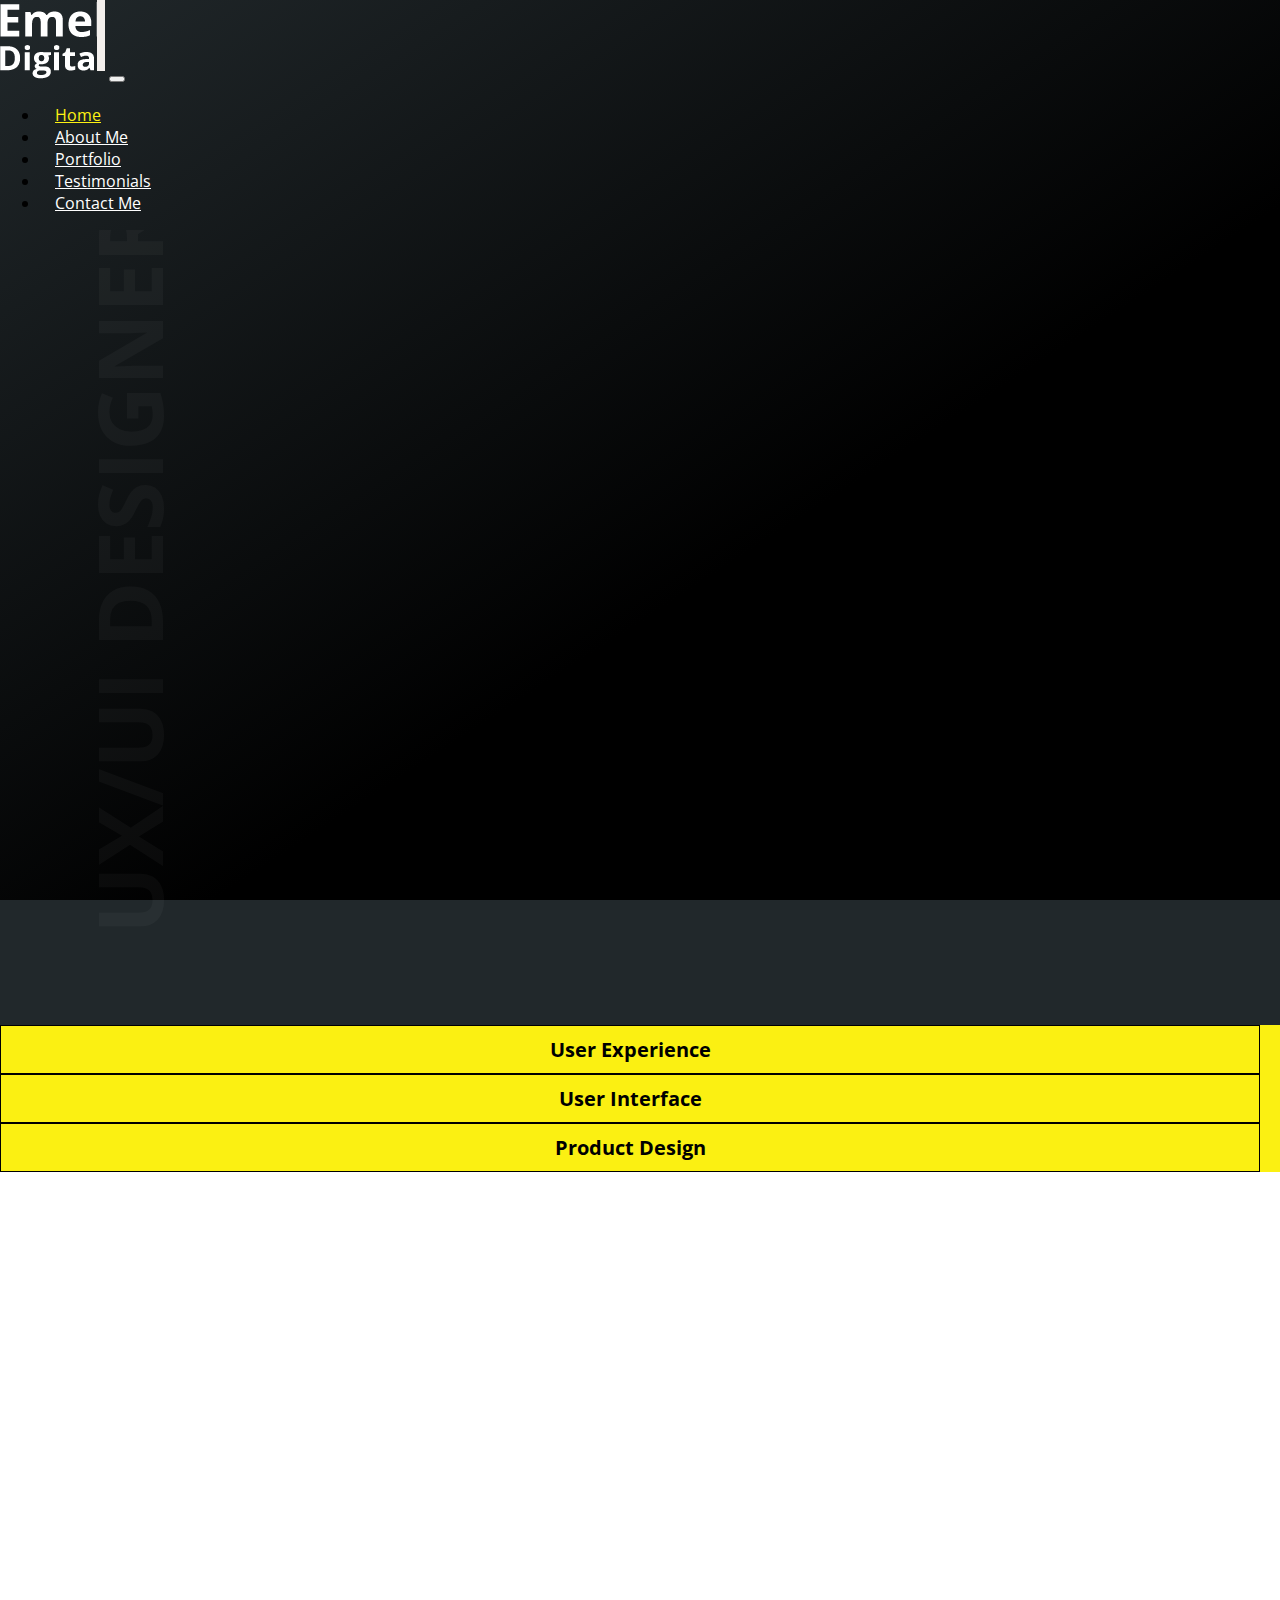
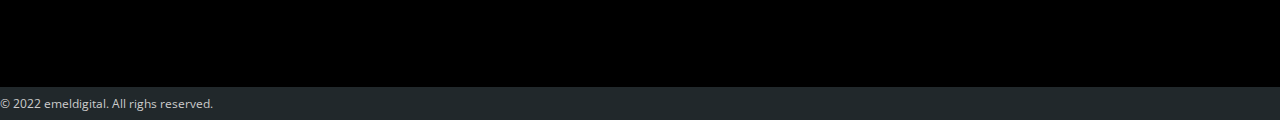
==== index.html @ 5952b710 "home" ====
<!doctype html>
<html lang="en">
  <head>
    <!-- Required meta tags -->
    <meta charset="utf-8">
    <meta name="viewport" content="width=device-width, initial-scale=1">
    <link rel="icon" type="image/png" href="images/favicon.png" />
    <!-- Bootstrap CSS -->
    <link href="https://cdn.jsdelivr.net/npm/bootstrap@5.1.2/dist/css/bootstrap.min.css" rel="stylesheet" integrity="sha384-uWxY/CJNBR+1zjPWmfnSnVxwRheevXITnMqoEIeG1LJrdI0GlVs/9cVSyPYXdcSF" crossorigin="anonymous">
    <link href="./css/style.css" rel="stylesheet">

    <link rel="preconnect" href="https://fonts.googleapis.com">
<link rel="preconnect" href="https://fonts.gstatic.com" crossorigin>
<link href="https://fonts.googleapis.com/css2?family=Open+Sans:wght@300;400;600;700&display=swap" rel="stylesheet">
<link rel="stylesheet" href="https://cdn.jsdelivr.net/npm/bootstrap-icons@1.5.0/font/bootstrap-icons.css">
<script type="text/javascript" src="./js/jquery-1.9.1.js"></script>
<link rel="stylesheet" href="./css/lightbox.min.css">
<script src="./js/lightbox-plus-jquery.min.js"></script>
    <title>Emel Digital</title>
  

  </head>
  <body data-bs-spy="menuscoll" data-bs-target="#navbar-example2" data-bs-offset="0" class="scrollspy-example" tabindex="0">
      <div class="container">
    <nav id="menuscoll" class="navbar navbar-expand-lg   navbar-dark bg-dark">
        <div class="container">
          <a class="navbar-brand" href="#home"><img src="images/emel_logo.png"></a>
          <button class="navbar-toggler" type="button" data-bs-toggle="collapse" data-bs-target="#navbarSupportedContent" aria-controls="navbarSupportedContent" aria-expanded="false" aria-label="Toggle navigation">
            <span class="navbar-toggler-icon"></span>
          </button>
          <div class="collapse navbar-collapse justify-content-end" id="navbarSupportedContent">
            <ul class="navbar-nav justify-content-end">
              <li class="nav-item">
                <a class="nav-link active" aria-current="page" href="#home">Home</a>
              </li>
              <li class="nav-item">
                <a class="nav-link" href="#about">About Me</a>
              </li>
              <li class="nav-item">
                <a class="nav-link" href="#portfolio">Portfolio</a>
              </li>
              <li class="nav-item">
                <a class="nav-link" href="#testimonials">Testimonials</a>
              </li>
              <li class="nav-item">
                <a class="nav-link" href="#contact">Contact Me</a>
              </li>
            </ul>
          </div>
        </div>
      </nav>
    </div>
    <div class="">
    <section class="home section animated" id="home">
        <div class="designer">UX/UI Designer</div>
        <div class="d-flex justify-content-center align-items-center homeContent flex-column">
            <h1 class="slideInUp">I’m <span><b>Josey Emmanuel</b></span></h1>
            <p class="slideInUp">Digital Designer based in india who loves to design attractive experiences for the web</p>
            <div class="btn btn-primary mt-5 slideInUp" ><a  href="#contact">Contact Me</a></div>
            <div class="container">
                <div class="experience slideInUp">
                    <div class="count">12+</div>
                    Years of work experience
                </div>
            </div>
           
        </div>
        
        <div class="josey slideInUp">
            <img src="./images/josey.jpg">
        </div>
        
    </section>
    <section class="skillDetail py-5">
        <div class="container">
            <div class="d-flex skills justify-content-center">
                <div class=""> User Experience</div>
                <div class=""> User Interface</div>
                <div class="productDesign"> Product Design</div>
            </div>
        </div>
    </section>
    <section class="about section" id="about">
        <div class="aboutContent">
            <div class="container">
    
            <div class="row abtContent">
                <div class="col-lg-9 col-12">
                    <div class="pe-5">
                        <div class="d-flex justify-content-between align-items-center">
                            <h1 class="d-flex mb-5 zoomIn">About Me</h1>
                         
                        </div>
                   
                    <p class="slideInUp">I am an enthusiastic and professional Web Designer, who enjoys being part of, as well as leading, a successful and productive team.  I am quick to grasp new ideas and concepts, and to develop innovative and creative solutions to problems.I have over 12 years of experience in Visual Designing (Visual design: Web, UI, Print, Html, CSS, jQuery). </p>

                     
                        
                       <h4 class="d-block mt-5 mb-5 slideInUp">Experience</h4>

                       <div class="exp slideInUp">
                        <div class="company">
                            Tata Consultancy Services
                            <span>UI/UX designer</span>
                        </div>
                        <span class="timespan">2016 - Present</span>
                      
                       </div>
                       <div class="exp slideInUp">
                        <div class="company">
                            Xtrastaff LLC
                            <span>Senior Web Designer</span>
                        </div>
                        <span class="timespan">2015 - 2016</span>
                     
                       </div>
                       <div class="exp slideInUp">
                        <div class="company">
                            Effidex Technologie
                            <span>Senior Web Designer</span>
                        </div>
                        <span class="timespan">2011 - 2015</span>
                        
                       </div>
                       <div class="exp slideInUp">
                        <div class="company">
                            Tecriti (Mudra IT
                            <span>Web designer</span>
                        </div>
                        <span class="timespan">2010 - 2011</span>
                      
                       </div>
                       <div class="exp slideInUp">
                        <div class="company">
                            Eye Technologies
                            <span>Web designer</span>
                        </div>
                        <span class="timespan">2009 - 2010</span>
                       
                       </div>
                      
                    </div>
                    </div>
                <div class="col-lg-3 col-12">
                    <div class="d-flex justify-content-end socialmedia mt-5 mb-5 slideInUp">
                        <a href="https://www.facebook.com/joseyemmanuel/" target="_blank"><i class="bi bi-facebook slideInUp" ></i></a>
                       <a href="https://www.instagram.com/joseyemk/" target="_blank"><i class="bi bi-instagram  slideInUp" ></i></a> 
                        <a href="https://www.linkedin.com/in/joseyemmanuel/" target="_blank" ><i class="bi bi-linkedin me-0 slideInUp"></i></a>
                    
                    </div>
                    <div class="skillDetails pt-1 ">
                        <h4 class="d-block mt-3 mb-5 slideInUp">Technical Skills</h4>
                        <div class="d-flex  SkillInfo slideInUp">
                            <div>Visual Designing</div>
                            <div class="d-flex rating">
                               <i class="bi bi-star-fill"></i>
                               <i class="bi bi-star-fill"></i>
                               <i class="bi bi-star-fill"></i>
                               <i class="bi bi-star-fill"></i>
                               <i class="bi bi-star-fill"></i>
                            </div>
                        </div>
                        <div class="d-flex  SkillInfo slideInUp">
                            <div>Wireframing</div>
                            <div class="d-flex rating">
                               <i class="bi bi-star-fill"></i>
                               <i class="bi bi-star-fill"></i>
                               <i class="bi bi-star-fill"></i>
                               <i class="bi bi-star-fill"></i>
                               <i class="bi bi-star-fill"></i>
                            </div>
                        </div>
                        <div class="d-flex  SkillInfo slideInUp">
                            <div>Prototyping</div>
                            <div class="d-flex rating">
                               <i class="bi bi-star-fill"></i>
                               <i class="bi bi-star-fill"></i>
                               <i class="bi bi-star-fill"></i>
                               <i class="bi bi-star-fill"></i>
                               <i class="bi bi-star-fill"></i>
                            </div>
                        </div>
                        <div class="d-flex  SkillInfo slideInUp">
                            <div>HTML/CSS</div>
                            <div class="d-flex rating">
                               <i class="bi bi-star-fill"></i>
                               <i class="bi bi-star-fill"></i>
                               <i class="bi bi-star-fill"></i>
                               <i class="bi bi-star-fill"></i>
                               <i class="bi bi-star-fill"></i>
                            </div>
                        </div>
                        <div class="d-flex SkillInfo slideInUp">
                            <div>Bootstrap</div>
                            <div class="d-flex rating">
                               <i class="bi bi-star-fill"></i>
                               <i class="bi bi-star-fill"></i>
                               <i class="bi bi-star-fill"></i>
                               <i class="bi bi-star-fill"></i>
                               <i class="bi bi-star-fill"></i>
                            </div>
                        </div>
                        <div class="d-flex  SkillInfo slideInUp">
                            <div>Javascript</div>
                            <div class="d-flex rating">
                               <i class="bi bi-star-fill"></i>
                               <i class="bi bi-star-fill"></i>
                               <i class="bi bi-star-fill"></i>
                               <i class="bi bi-star"></i>
                                <i class="bi bi-star"></i>
                            </div>
                        </div>
                        <div class="d-flex  SkillInfo slideInUp">
                            <div>JQuery</div>
                            <div class="d-flex rating">
                               <i class="bi bi-star-fill"></i>
                               <i class="bi bi-star-fill"></i>
                               <i class="bi bi-star-fill"></i>
                                <i class="bi bi-star"></i>
                                <i class="bi bi-star"></i>
                            </div>
                        </div>
                    </div>

                </div>
            </div>
        </div>
        </div>
    </section>
    <section class="works section pt-5" id="portfolio">
        <div class="mb-5 text-center portoliohead mt-5">
            <h1 class="d-flex zoomIn mt-5">Portfolio</h1>
            <div class="slideInUp subText">Here are some work  samples</div>
        </div>
        
        <div class="portfolio d-flex">
            <div class="preview">
                <a class="example-image-link" href="./images/fitness.jpg" data-lightbox="example-set"  alt=""/>
                <img src="./images/fitness.jpg" class="zoomIn">
            </a>
            </div>
            <div class="preview">
                <a class="example-image-link" href="./images/takeoff.jpg" data-lightbox="example-set"  src="./images/takeoff.jpg" alt=""/>
                <img src="./images/takeoff.jpg" class="zoomIn">
            </a>
            </div>
            <div class="preview">
                <a class="example-image-link" href="./images/gulfcoast.png" data-lightbox="example-set"  ><img src="./images/gulfcoast.png" class="zoomIn"></a>
            </div>
            <div class="preview">
                <a class="example-image-link" href="./images/004.jpg" data-lightbox="example-set" ><img src="./images/004_thumb.jpg" class="zoomIn"></a>
            </div>
            <div class="preview">
                <a class="example-image-link" href="./images/005.jpg" data-lightbox="example-set" ><img src="./images/005_thumb.jpg" class="zoomIn"></a>
            </div>
            <div class="preview">
                <a class="example-image-link" href="./images/006.jpg" data-lightbox="example-set"  ><img src="./images/006_thumb.jpg" class="zoomIn"></a>
            </div>
            <div class="preview">
                <a class="example-image-link" href="./images/007.jpg" data-lightbox="example-set"  ><img src="./images/007_thumb.jpg" class="zoomIn"></a>
            </div>
            <div class="preview">
                <a class="example-image-link" href="./images/hyundai.jpg" data-lightbox="example-set"  ><img src="./images/hyundai.jpg" class="zoomIn"></a>
            </div>
            <div class="preview">
                <a class="example-image-link" href="./images/009.jpg" data-lightbox="example-set"  ><img src="./images/009.jpg" class="zoomIn"></a>
            </div>
            <div class="preview">
                <a class="example-image-link" href="./images/010.jpg" data-lightbox="example-set"  ><img src="./images/010_thumb.jpg" class="zoomIn"></a>
            </div>
            <div class="preview">
                <a class="example-image-link" href="./images/011.jpg" data-lightbox="example-set"  ><img src="./images/011_thumb.jpg" class="zoomIn"></a>
            </div>
            <div class="preview">
                <a class="example-image-link" href="./images/012.jpg" data-lightbox="example-set"  ><img src="./images/012_thumb.jpg" class="zoomIn"></a>
            </div>
            <div class="preview">
                <a class="example-image-link" href="./images/booking.jpg" data-lightbox="example-set" ><img src="./images/booking.jpg" class="zoomIn"></a>
            </div>
            <div class="preview">
                <a class="example-image-link" href="./images/014.jpg" data-lightbox="example-set" ><img src="./images/014_thumb.jpg" class="zoomIn"></a>
            </div>
            <div class="preview">
                <a class="example-image-link" href="./images/015.jpg" data-lightbox="example-set"  ><img src="./images/015_thumb.jpg" class="zoomIn"></a>
            </div>
        </div>
    </section>
    <section class="testimonials section " id="testimonials">
        <div class="container">
            <div class="mb-5 text-center">
                <h1 class="zoomIn">Hear What My Customers Say.</h1>
                <p class="d-block mb-5 text-center slideInUp">Here are some review comments received</p>
                <i class="bi bi-chat-right-quote slideInUp"></i>
            </div>
           
            <div id="carouselExampleCaptions" class="carousel slide  carousel-fade slideInUp" data-bs-ride="carousel">
                <div class="carousel-indicators">
                  <button type="button" data-bs-target="#carouselExampleCaptions" data-bs-slide-to="0" class="active" aria-current="true" aria-label="Slide 1"></button>
                  <button type="button" data-bs-target="#carouselExampleCaptions" data-bs-slide-to="1" aria-label="Slide 2"></button>
                  <button type="button" data-bs-target="#carouselExampleCaptions" data-bs-slide-to="2" aria-label="Slide 3"></button>
                </div>
                <div class="carousel-inner">
                  <div class="carousel-item active">
                   
                    <div class="carousel-caption d-none d-md-block">
                      <h5>A very talented designer with a real eye for details. He understood the brief completely & provided us with an exceptional product. I highly recommend him, & will be using him again in the future.</h5>
                      <p>
                        Sally S</p>
                    </div>
                  </div>
                  <div class="carousel-item">
                   
                    <div class="carousel-caption d-none d-md-block">
                      <h5>Very good and independent work. The designer delivered very clean code and good design.</h5>
                      <p>
                        Colognation G</p>
                    </div>
                  </div>
                  <div class="carousel-item">
                
                    <div class="carousel-caption d-none d-md-block">
                      <h5>He uses a lot of creativity and he does the best work you can expect. Thanks to you and I will hire you again for sure</h5>
                      <p>Sacha C</p>
                    </div>
                  </div>
                </div>
                <button class="carousel-control-prev" type="button" data-bs-target="#carouselExampleCaptions" data-bs-slide="prev">
                  <span class="carousel-control-prev-icon" aria-hidden="true"></span>
                  <span class="visually-hidden">Previous</span>
                </button>
                <button class="carousel-control-next" type="button" data-bs-target="#carouselExampleCaptions" data-bs-slide="next">
                  <span class="carousel-control-next-icon" aria-hidden="true"></span>
                  <span class="visually-hidden">Next</span>
                </button>
              </div>
        </div>
    </section>
    <section class="contactUS section" id="contact">
        <div class="container">
            <div class="row">
                <div class="col-12">
                    <div class="contactHead mb-5">
                        <h1 class="zoomIn">Contact Me</h1>
                        <div class="slideInUp">Feel free to contact me</div>
                    </div>
                    
                </div>
                <div class="col-12 col-md-6 mb-5 mt-5">
                    <div class="contactInfo">
                        <h3 class="zoomIn"><a href = "mailto: joseyemk@gmail.com">joseyemk@gmail.com</a></h3>
                        <div class="slideInUp">Feel free to contact me at any time</div>
                    </div>
                </div>
                <div class="col-12 col-md-6 mb-5 mt-5">
                    <div class="contactInfo">
                        <h3 class="zoomIn"><a href="tel:+91 9447514884">+91 9447514884</a></h3>
                        <div class="slideInUp">Lets Talk. Always available on Whatsapp</div>
                    </div>
                </div>
                <div class="col-12 mt-5">
                    <div class="d-flex justify-content-center socialmedia">
                        <a href="https://www.facebook.com/joseyemmanuel/" target="_blank"><i class="bi bi-facebook slideInUp" ></i></a>
                       <a href="https://www.instagram.com/joseyemk/" target="_blank"><i class="bi bi-instagram  slideInUp" ></i></a> 
                        <a href="https://www.linkedin.com/in/joseyemmanuel/" target="_blank" ><i class="bi bi-linkedin me-0 slideInUp"></i></a>
                    
                    </div>
                </div>
            </div>
        </div>
       
    </section>
    <footer class="text-center">
        © 2022 emeldigital. All righs reserved.
    </footer>
</div>
    <!-- Optional JavaScript; choose one of the two! -->

    <!-- Option 1: Bootstrap Bundle with Popper -->
    <script src="https://cdn.jsdelivr.net/npm/bootstrap@5.1.2/dist/js/bootstrap.bundle.min.js" integrity="sha384-kQtW33rZJAHjgefvhyyzcGF3C5TFyBQBA13V1RKPf4uH+bwyzQxZ6CmMZHmNBEfJ" crossorigin="anonymous"></script>

    <!-- Option 2: Separate Popper and Bootstrap JS -->
    <!--
    <script src="https://cdn.jsdelivr.net/npm/@popperjs/core@2.10.2/dist/umd/popper.min.js" integrity="sha384-7+zCNj/IqJ95wo16oMtfsKbZ9ccEh31eOz1HGyDuCQ6wgnyJNSYdrPa03rtR1zdB" crossorigin="anonymous"></script>
    <script src="https://cdn.jsdelivr.net/npm/bootstrap@5.1.2/dist/js/bootstrap.min.js" integrity="sha384-PsUw7Xwds7x08Ew3exXhqzbhuEYmA2xnwc8BuD6SEr+UmEHlX8/MCltYEodzWA4u" crossorigin="anonymous"></script>
    -->
    
    <script>
 document.addEventListener("DOMContentLoaded", function(event) {
    document.addEventListener("scroll", function(event) {
        const animatedBoxes = document.getElementsByClassName("section");
        const windowOffsetTop = (window.innerHeight + window.scrollY)-400;

        Array.prototype.forEach.call(animatedBoxes, (animatedBox) => {
            const animatedBoxOffsetTop = animatedBox.offsetTop;

            if (windowOffsetTop >= animatedBoxOffsetTop) {
                addClass(animatedBox, "animated");
            }
            else{
                animatedBox.classList.remove("animated");
           
            }
        });
    });
});

function addClass(element, className) {
    const arrayClasses = element.className.split(" ");
    
    if (arrayClasses.indexOf(className) === -1) {
        element.className += " " + className;
       
    }
}
var scrollSpy = new bootstrap.ScrollSpy(document.body, {
//   target: 'menuscoll'
}) 
// var header = document.getElementById("navbarSupportedContent");
// var btns = header.getElementsByClassName("nav-link");
// for (var i = 0; i < btns.length; i++) {
//   btns[i].addEventListener("click", function() {
//   var current = document.getElementsByClassName("active");
//   current[0].className = current[0].className.replace(" active", "");
//   this.className += " active";
//   });
// }
      </script>

  </body>
</html>
---- css/style.css ----
html {
    height: 100%;
    background: #21282b;
  }
  html {
    scroll-behavior: smooth;
  }
body{
      /* Permalink - use to edit and share this gradient: https://colorzilla.com/gradient-editor/#21282b+0,000000+100 */
background: #21282b; /* Old browsers */
background: -moz-linear-gradient(147deg,  #21282b 0%, #000000 60%); /* FF3.6-15 */
background: -webkit-linear-gradient(147deg,  #21282b 0%,#000000 60%); /* Chrome10-25,Safari5.1-6 */
background: linear-gradient(147deg,  #21282b 0%,#000000 60%); /* W3C, IE10+, FF16+, Chrome26+, Opera12+, Safari7+ */
filter: progid:DXImageTransform.Microsoft.gradient( startColorstr='#21282b', endColorstr='#000000',GradientType=0 ); /* IE6-9 */
    font-family: 'Open Sans', sans-serif;
    position: relative;
      margin: 0;
      height: 100%;
      -webkit-font-smoothing: antialiased;
}
.btn-primary{
    padding: 10px 50px;
    border:solid 1px #e2bc09;
    border-radius: 0;
    background: none!important;
    font-weight: bold;
}
.home{
    /* background: url(../images/josey.jpg) no-repeat right bottom;
    background-attachment: fixed; */
    position: relative;
    background-size: 580px;
    overflow: hidden;
min-height: calc(100vh - 105px)!important;

}
.skillDetail{
    background: #fbf012;
}
.skills{
  
    color: #000;
}
.designer{
    position: absolute;
    font-size: 0px;
    color: #fff;
    opacity: 0.03;
    z-index: 0;
    font-size: 90px;
    text-transform: uppercase;
    font-weight: bold;
   z-index: 100;
    left: -40%;
    right: inherit;
    width: 100%;
    text-align: center;
    transform: rotate(-90deg);
    top: 35%;
    z-index: 9999;
   
}
.josey{
    position: absolute;
    right: 0;
    bottom:-10px;
    z-index: 0;
    width: 30%;
    top: auto;
    margin: auto;
}
.josey img{
    width: 100%;
}
.about{
    background: #fff;
    padding-top:100px;
    padding-bottom: 100px;
}
.homeContent {
    height: 80vh;  
    z-index: 20;
    position: relative;
}
.homeContent h1{
    font-weight: 300;
    font-size: 80px;
    margin: 0;
    padding: 0;  
    color: #fff;  
}
.homeContent h1 span{
    color: #FCF112;
    font-weight: bold;
}
.homeContent p{
    color: #969696;
    font-size: 16px;
    margin-top: 10px;
    display: block;
    letter-spacing: 4px;
}
.nav-item a{
    color: #fff;
    margin: 0 15px;
}
.carousel-indicators button{
    background: #000!important;
    height: 5px;
    border: 0!important;
}
.nav-item a.active, .subText{
    color: #FCF112!important;
}
.navbar-brand{
    color: #1b68d2!important;
    font-size: 30px;
    font-weight: 300;
}
.navbar-brand b{
    color: #fff!important;
   
}
.aboutContent{
    position: relative;
    color: #000;
    font-size: 15px;
    display: flex;
    align-items: center
}
.count{
    font-size: 50px;
    /* font-weight: 700; */
    color: #fff;
    line-height: 80px;
   
}
.skills div{
    border: solid 1px #000;
    padding: 10px 30px;
    margin-right: 20px;
    font-weight: 700;
    font-size: 20px;
    color:#000;
    text-align: center;
}
.experience{
    position: relative;
    top: 135px;
    display: inline-block;
    text-align: center;
    font-size: 17px;
    font-weight: 300;
    color:#969696;
    letter-spacing: 2px;
    margin-right: auto;
    margin-left: 0;
}
.abtContent{
    font-size: 15px;
    line-height: 28px;
    font-weight: 300;

}
.abtContent .socialmedia .bi{
    color: #000!important;
}
.abtContent h1{
    font-weight: 300;
    font-size: 80px;
}
.SkillInfo{
    border-bottom: dotted 1px #fff;
    padding: 10px 0;
    justify-content: space-between;
    color:#000;
}
.preview{
    width: 20%;
    max-height:220px;
    overflow: hidden;
}
.preview img{
    width: 110%;
    transition: all 0.5s ease;
    filter: grayscale(100%);
    position: relative;
    
}
.preview img:hover{
    width: 100%;
    filter: grayscale(0%);
    margin-top: 0;
}
.portfolio{
    white-space: normal;
    flex-wrap: wrap;
}
.works{
    position: relative;
    z-index: 100;
}
.bg-dark{
    background: none!important;
}
.eye{
    position: absolute;
    bottom: 300px;
    display: none;
    right: 100px;
    width: 132px;
    height: 85px;
}
.eye.close{
    display: block!important;
}
.shape{
  
    -webkit-transform: skewY(9deg);
    -moz-transform: skewY(9deg);
    -ms-transform: skewY(9deg);
    -o-transform: skewY(9deg);
    transform: skewY(9deg);
    position: absolute;
    left: 0;
    width: 100%;
    bottom: -200px;
    height: 500px;
    z-index: 10;
}
.overview{
    position: relative;
    z-index: 100;
}
.scrollContainer{
    
}

.carousel-item{
    min-height: 250px;
    display: flex;
    align-items: center;
    justify-content: center;
    padding: 0 250px;
}
.testimonials, .works{
  
    padding-top: 70px;
}
.testimonials{
    background: #FCF112;
    color: #000;
    display: flex;
    align-items: center;
    padding: 100px 0;
    overflow: hidden;
}
.testimonials p{
    font-weight: 300;
    color: #000;
    font-size: 18px;
    margin-top:30px;
}
.testimonials .bi-chat-right-quote{
    font-size: 100px;
    
}
.home  .btn a{
    color: #fff!important;
    text-decoration: none;
    padding: 15px 30px;
}
.testimonials h1{
    font-weight: 300;
    font-size: 80px;
}
.contactUS{
    display: flex;
    align-items: center;
    min-height: 90vh;
    padding: 100px 0;
    background: #000;
}
.contactUS h1{
    font-size: 80px;
    font-weight: 300;
}
.socialmedia .bi{
    margin: 0 30px;
    color: #FCF112;
    font-size: 40px;
}
.rating .bi{
    color: #8f8f8f;
}
.contactHead{
    text-align: center;
    color: #fff;
}
.contactInfo{
    text-align: center;
    color: #fff;
}
footer{
    padding: 8px 0;
    font-size: 12px;
    color: #ccc;
    background: #21282b;
}
.contactInfo, .contactHead {
    color: #979797;
}
.contactUS h1, .contactUS h3{
    color: #fff;
}
.carousel-caption{
    position: relative!important;
    left: 0;
    right:0;
}
.carousel-caption h5{
    font-style: italic;
    margin-bottom: 30px;
    line-height: 35px;
    font-weight: 300;
    color: #000;
}
.carousel-item.active{
    display: flex!important;
    align-items: center;
    justify-content: center;
    padding: 0 250px;
}
.exp{
    margin-bottom: 30px;
    display: flex;
    justify-content: space-between;
    border-bottom: dotted 1px #fff;
    padding-bottom: 15px;
    margin-bottom: 15px;
}
.company{
    font-weight: bold;
}
.company span{
    font-weight: 300;
    display: inline-block;
    margin-left: 30px;
    font-style: italic;
}

::-webkit-scrollbar {
    width: 6px;
  }
  
  /* Track */
  ::-webkit-scrollbar-track {
    background: #f1f1f1; 
  }
   
  /* Handle */
  ::-webkit-scrollbar-thumb {
    background: #1e5baf; 
  }
  
  /* Handle on hover */
  ::-webkit-scrollbar-thumb:hover {
    background: #206dda; 
  }
  .section {
    width: 100%;
    height: 100%;
   
}
h1.zoomIn, h3.zoomIn, .preview .zoomIn{
    transform: scale(0);
    transition: all 0.5s ease;
}
.animated .zoomIn {
    transform: scale(1);
    -webkit-animation-duration: 1s;
    -webkit-animation-fill-mode: both;
    animation-duration: 1s;
    animation-fill-mode: both;
    animation-delay: 0.6s;
    animation-fill-mode: both
}

@-webkit-keyframes slideInUp {
    0% {
    -webkit-transform: translateY(100%);
    transform: translateY(100%);
    visibility: visible;
    opacity: 0;
    }
    100% {
    -webkit-transform: translateY(0);
    transform: translateY(0);
    opacity: 1;
    }
    }
    @keyframes slideInUp {
    0% {
    -webkit-transform: translateY(100%);
    transform: translateY(100%);
    visibility: visible;
    opacity: 0;
    }
    100% {
    -webkit-transform: translateY(0);
    transform: translateY(0);
    opacity: 1;
    }
    } 
  .animated .slideInUp {
    -webkit-animation-name: slideInUp;
    animation-name: slideInUp;
    -webkit-animation-duration: 1s;
    -webkit-animation-fill-mode: both;
    animation-duration: 1s;
    animation-fill-mode: both;
    animation-delay: 0.6s;
    animation-fill-mode: both;
  
  }
  .slideInUp{
    opacity: 0;
    -webkit-transform: translateY(100%);
    transform: translateY(100%);

  }
  .bi-star, .bi-star-fill{
      margin-left: 5px;
  }
  @media screen and (max-width: 1024px) {
    .preview{
        width: 25%;
        height: auto;
    }
    .preview img{
        transform: rotate(0deg )
    }
  }
  @media screen and (max-width: 992px) {
    .pe-5{
        padding-right: 0!important;
    }
    .shape{
        bottom: -140px;
    }
    .homeContent {
        text-align: center;
        padding: 0 100px;
    }
    .homeContent h1{
        font-size: 70px
    }
    .home{
        background-size: 280px;
    }
 .testimonials  {
        padding-bottom: 150px!important;
    }
    .carousel-item, .carousel-item.active{
        padding: 0 80px!important;
    }
    .carousel-item.active .carousel-caption{
        display: block!important;
    }
    .preview{
        width: 50%;
    }
  }
  .abtContent h4{
      font-weight: bold;
      font-size: 25px;
  }
.contactInfo a{
    color: #FCF112!important;
    text-decoration: none;
}
  @media screen and (max-width: 768px) {
      .socialmedia {
          justify-content: center!important;
      }
      .socialmedia .bi:last-child{
          margin-right: 30px!important;
      }
    .d-flex.skills{
        display: block!important;
        margin-bottom: 0px;
       
    }
    .d-flex.skills div{
        margin: 0;
        margin-bottom: 30px;
        font-weight: 300;
        font-size: 16px;
    }
    .experience{
        top: 100px;
        margin-right: 80px;
        margin-bottom: 80px;
    }

    .shape{
        height: 600px;
    }
    .carousel-item{
        padding: 0!important;
    }
    .home{
        background-size: 360px!important;
    }
    .exp{
        display: block!important;
    }
    .company{
        width: 100%;
        display: flex;
        justify-content: space-between;
    }
    h1{
        font-size: 60px!important;
    }
    .lb-outerContainer {
        position: relative;
        width: 250px;
        height: 250px;
        margin: 0 auto;
        border-radius: 4px;
        background-color: #000!important;
        padding: 60px 10px!important;
    }
   
  }
  @media screen and (max-width: 680px) {
      .productDesign{
          margin-bottom: 0!important;
      }
    html {
       height: initial!important;
    }
    .contactUS{
        padding: 100px 0;
    }
    .home {
        padding:  0;
        background-image: none!important;
        padding-top: 0;
       
    }

    .experience {
        top: 30px!important;
        margin-right:0px!important;
        margin-bottom: 0px;
        text-align: center;
        width: 100%;
    }
    .shape {
        background: #1e5baf;
        -webkit-transform: skewY(
    0deg);
        -moz-transform: skewY(0deg);
        -ms-transform: skewY(0deg);
        -o-transform: skewY(0deg);
        position: absolute;
        left: 0;
        width: 100%;
        bottom: 0;
        height: 500px;
        padding-top: 100px;
        height: auto!important;
        display: none;
    }
    .homeContent{
        padding: 0 30px;
    }
  }

  .lb-details{
      display: none!important;
  }
  .lb-outerContainer{
      width: 100%!important;
      height: 100%!important;
  }
  .lightbox{
  
      top: 0!important;
      position: fixed!important;
      height: 100%;
      overflow: auto;
  }
  .lightbox img{
      width: 100%!important;
      height: auto!important;
  }
  .preview img{
      width: 100%;
      height: auto;
  }
  .lb-closeContainer{
      position: fixed;
      top: 15px;
      right: 15px;
      z-index: 999;
  }
  .lightboxOverlay{
    height: 100%!important;
    position: fixed!important;
  }
  @media only screen and (min-width: 768px) and (max-width: 1400px) {
  
    .home {
        background-size: 400px;
        background-position-y: 450px;
    }
  }
  @media screen and (max-width: 988px) {
      .josey{
          display: none;
      }
      .productDesign{
        margin-bottom: 0!important;
    }
  }



  .lb-outerContainer {
    position: relative;
    width: 250px;
    height: 250px;
    margin: 0 auto;
    border-radius: 4px;
    background-color: #000!important;
    padding: 60px;
}
.works h1{
    font-size: 80px;
    font-weight: 300;
    color: #fff;
    display: block!important;
    text-align: center;
}
.portoliohead{
    color: #fff;
}
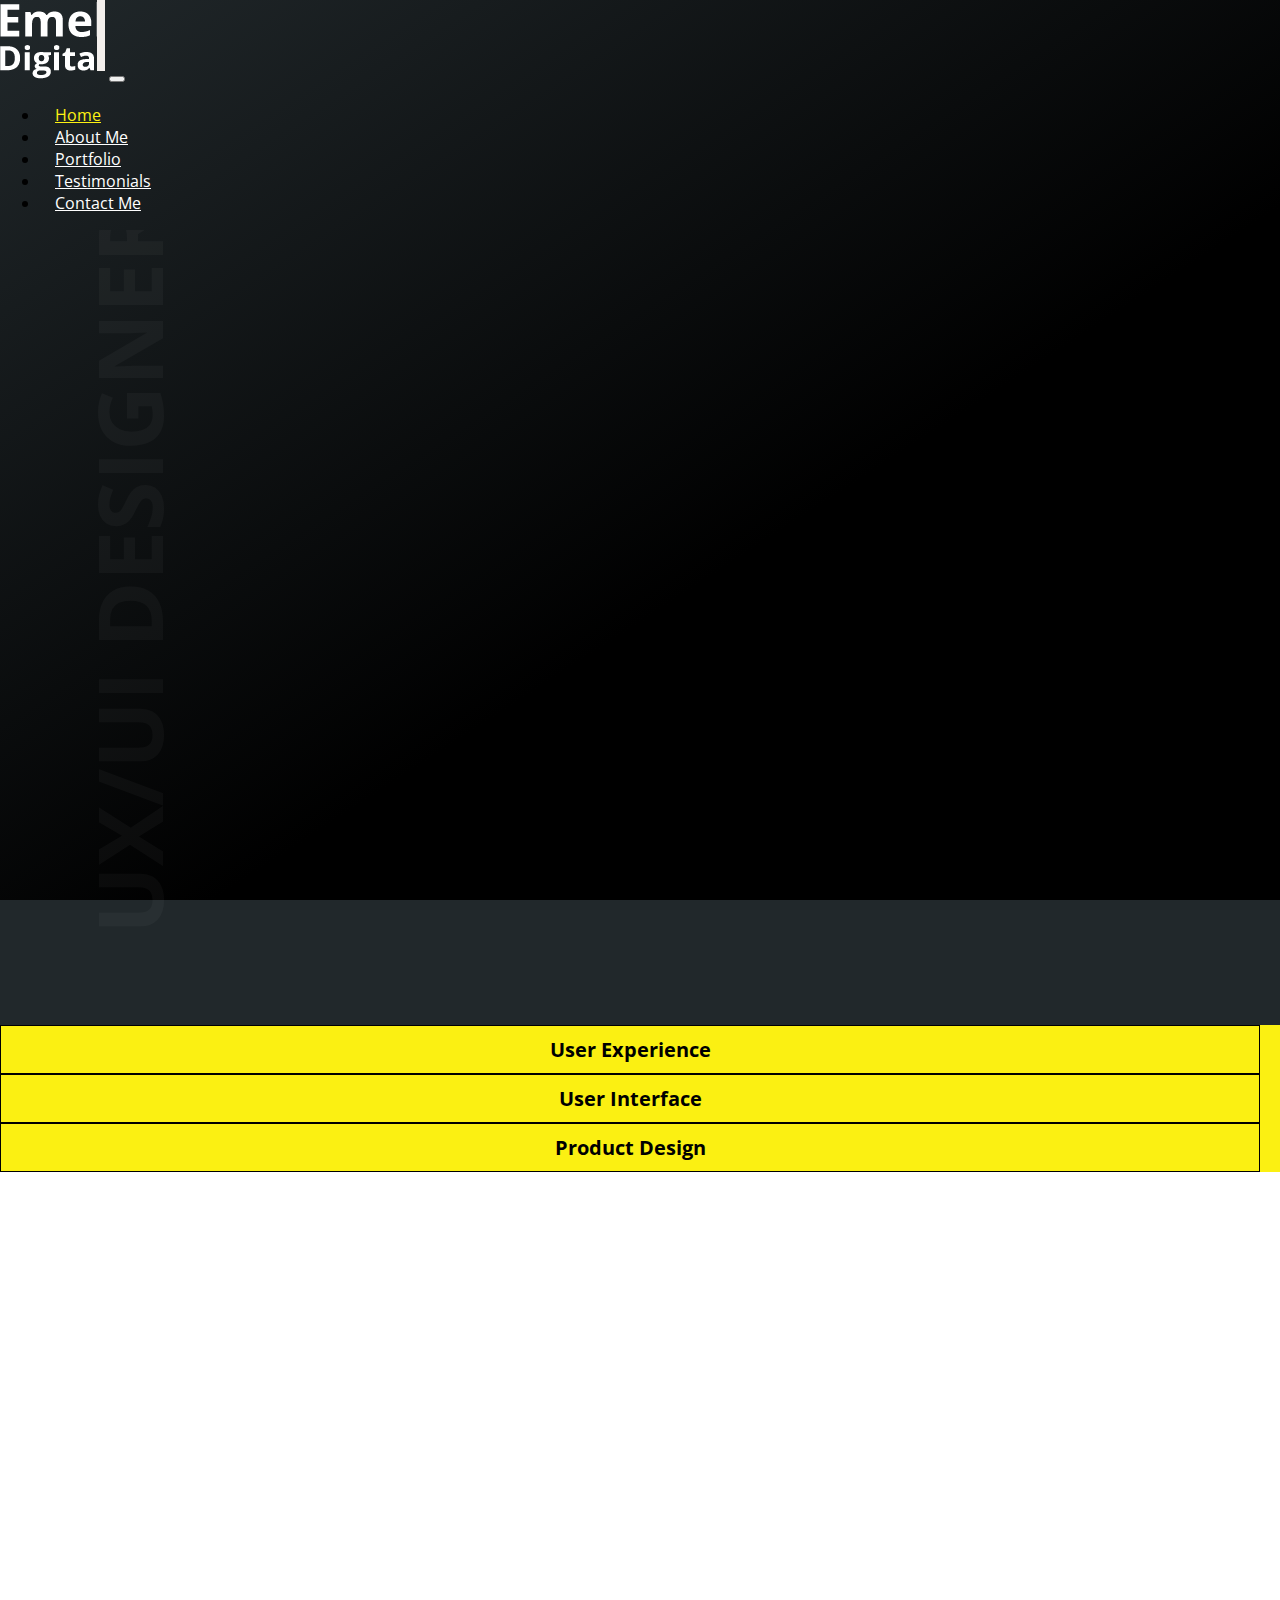
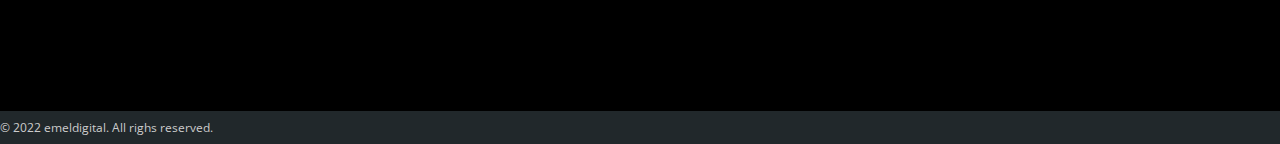
==== commit 500b193d: "Update index.html" ====
--- a/index.html
+++ b/index.html
@@ -269,7 +269,7 @@
                 <a class="example-image-link" href="./images/010.jpg" data-lightbox="example-set"  ><img src="./images/010_thumb.jpg" class="zoomIn"></a>
             </div>
             <div class="preview">
-                <a class="example-image-link" href="./images/011.jpg" data-lightbox="example-set"  ><img src="./images/011_thumb.jpg" class="zoomIn"></a>
+                <a class="example-image-link" href="./images/dock.png" data-lightbox="example-set"  ><img src="./images/dock.png" class="zoomIn"></a>
             </div>
             <div class="preview">
                 <a class="example-image-link" href="./images/012.jpg" data-lightbox="example-set"  ><img src="./images/012_thumb.jpg" class="zoomIn"></a>
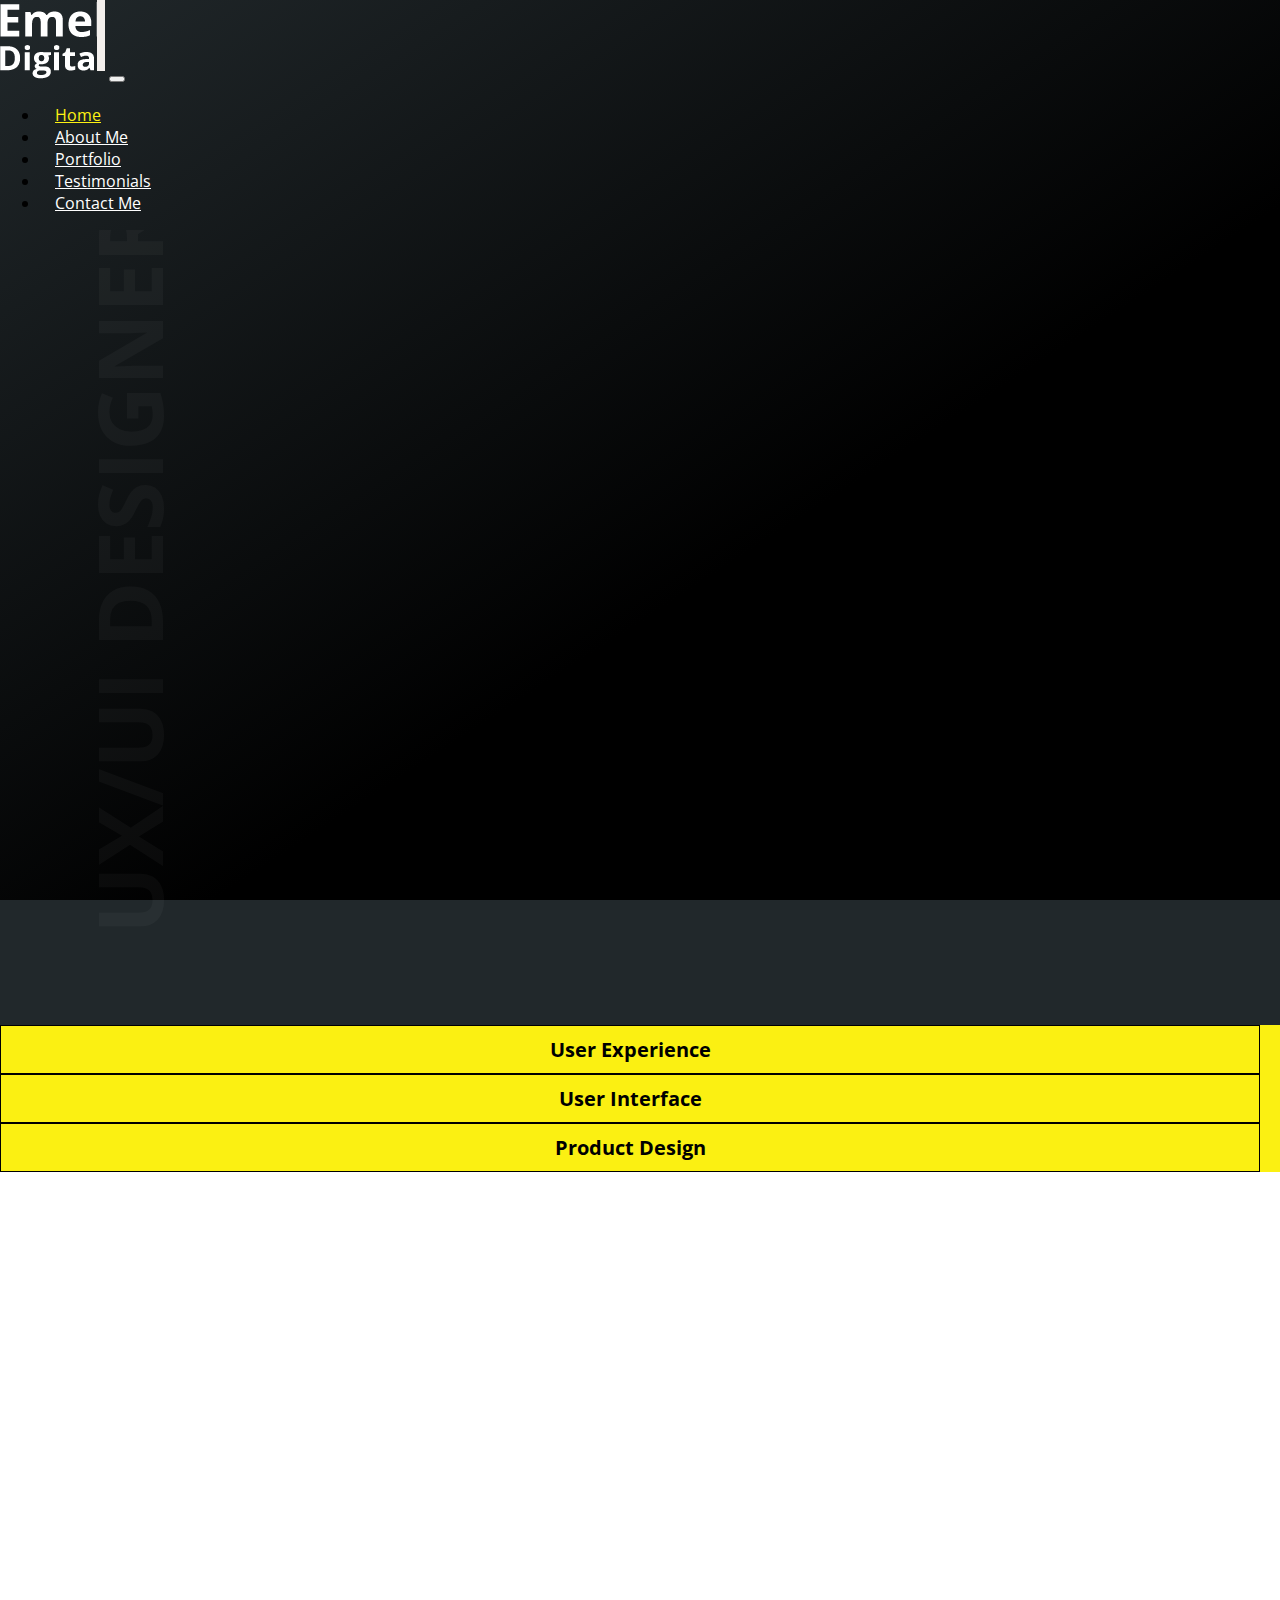
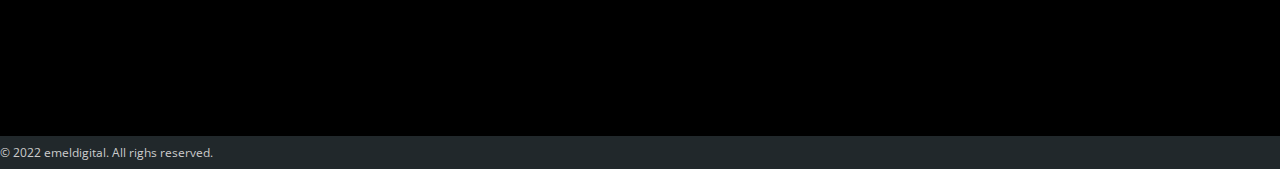
==== commit 90547565: "Update index.html" ====
--- a/index.html
+++ b/index.html
@@ -269,10 +269,10 @@
                 <a class="example-image-link" href="./images/010.jpg" data-lightbox="example-set"  ><img src="./images/010_thumb.jpg" class="zoomIn"></a>
             </div>
             <div class="preview">
-                <a class="example-image-link" href="./images/dock.png" data-lightbox="example-set"  ><img src="./images/dock.png" class="zoomIn"></a>
-            </div>
-            <div class="preview">
-                <a class="example-image-link" href="./images/012.jpg" data-lightbox="example-set"  ><img src="./images/012_thumb.jpg" class="zoomIn"></a>
+                <a class="example-image-link" href="./images/009a.jpg" data-lightbox="example-set"  ><img src="./images/009a.jpg" class="zoomIn"></a>
+            </div>
+            <div class="preview">
+                <a class="example-image-link" href="./images/020.jpg" data-lightbox="example-set"  ><img src="./images/020.jpg" class="zoomIn"></a>
             </div>
             <div class="preview">
                 <a class="example-image-link" href="./images/booking.jpg" data-lightbox="example-set" ><img src="./images/booking.jpg" class="zoomIn"></a>
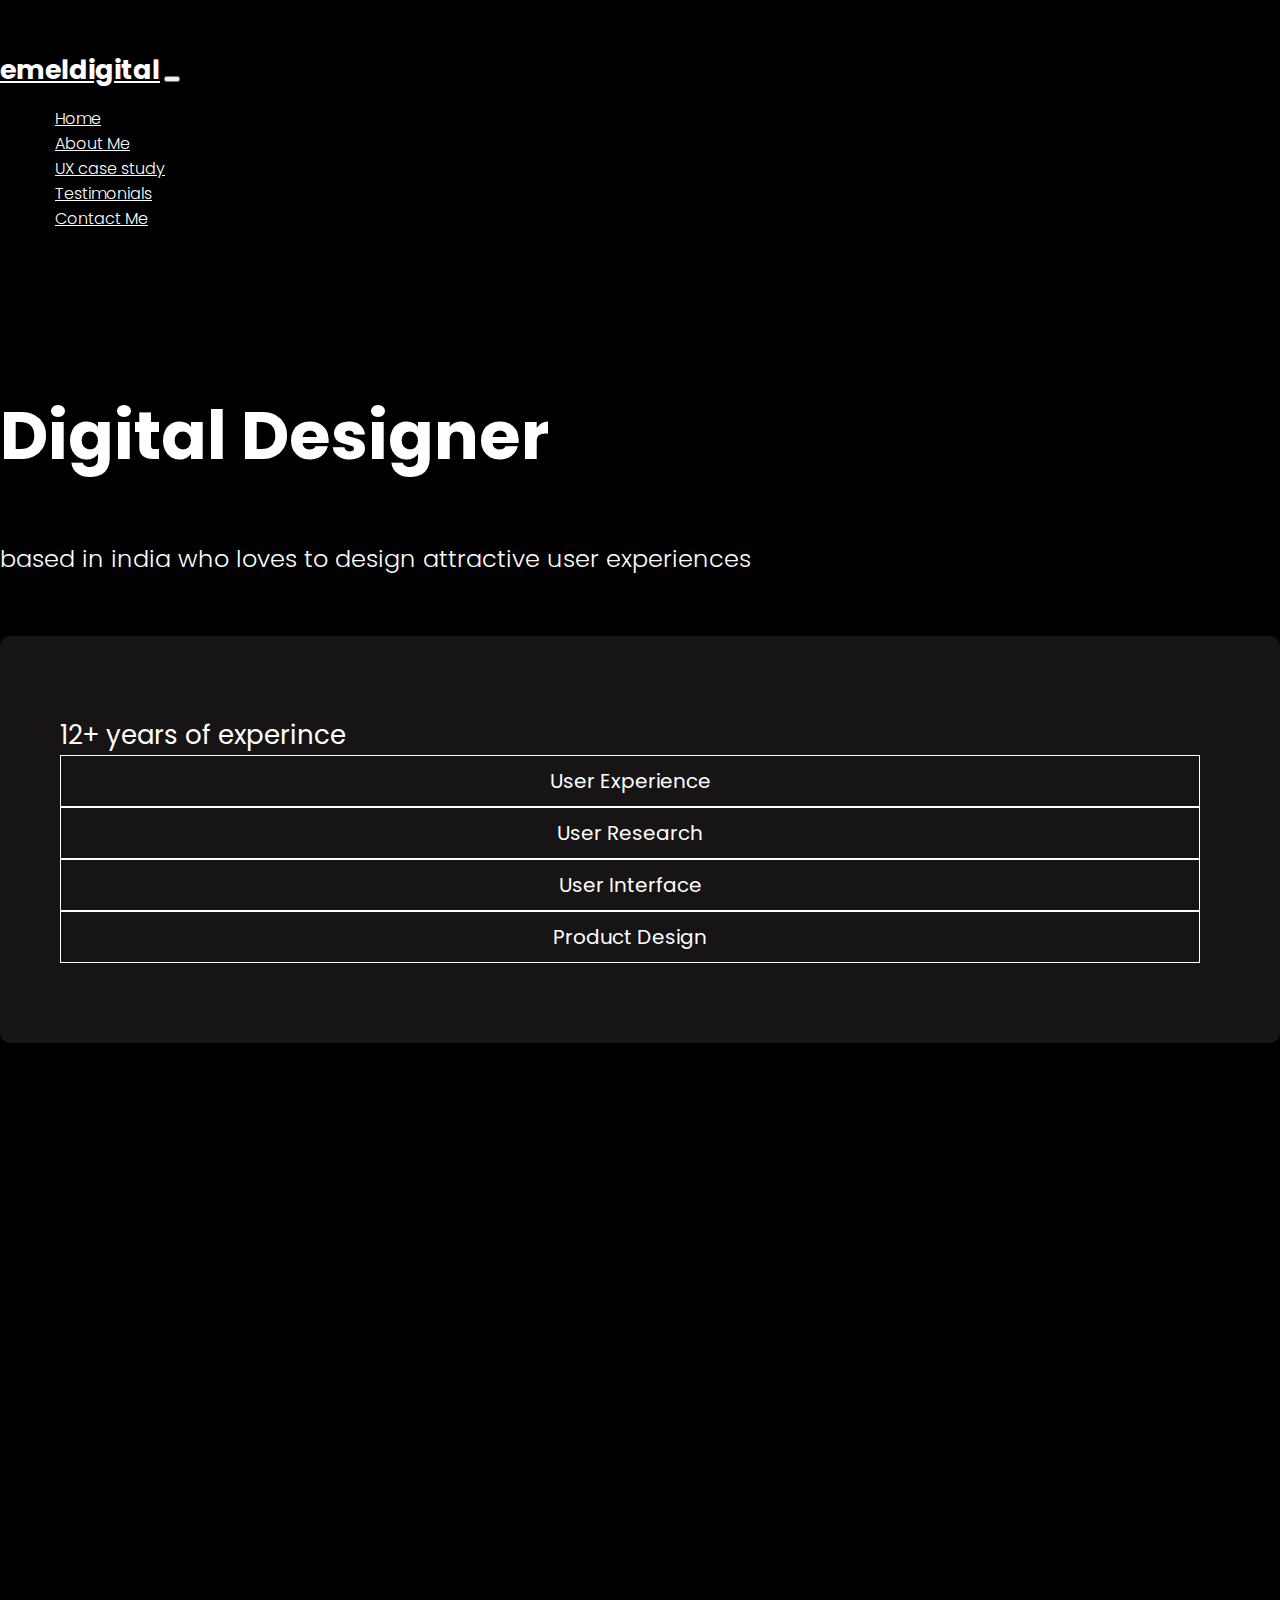
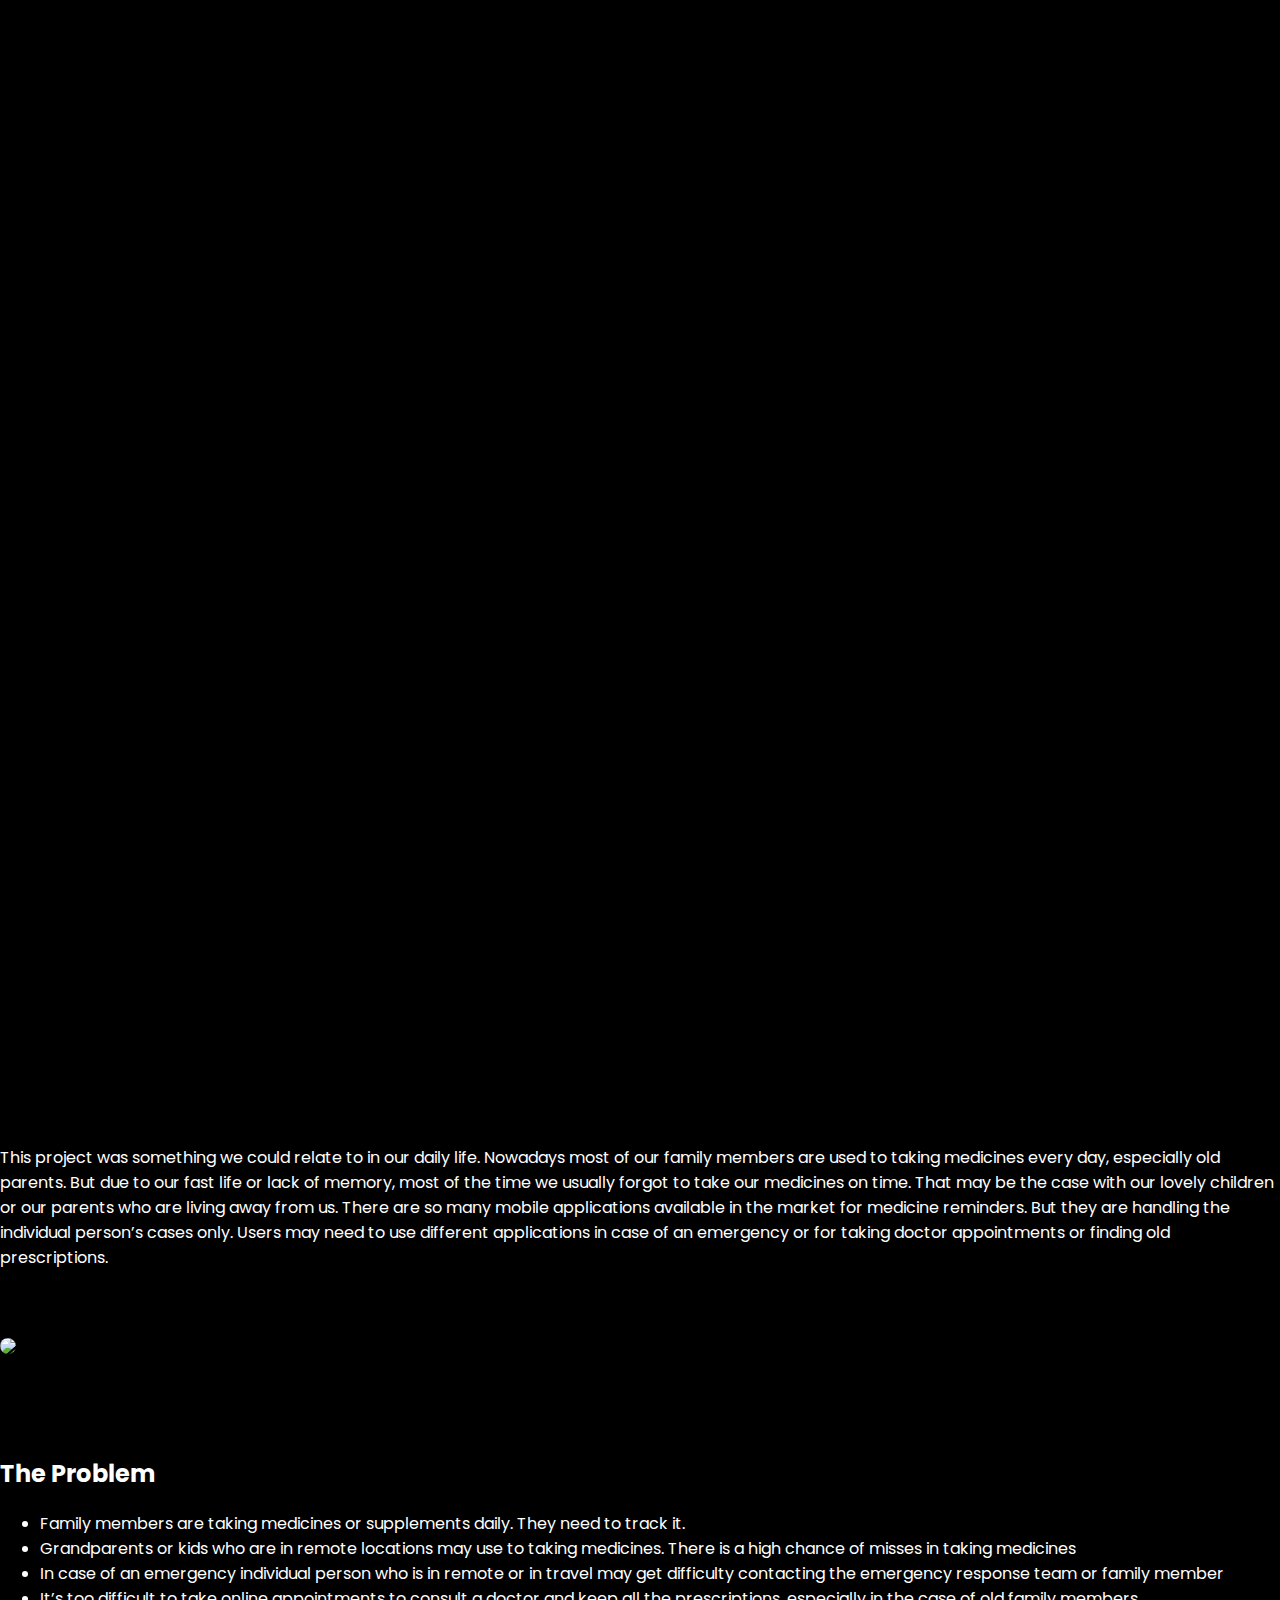
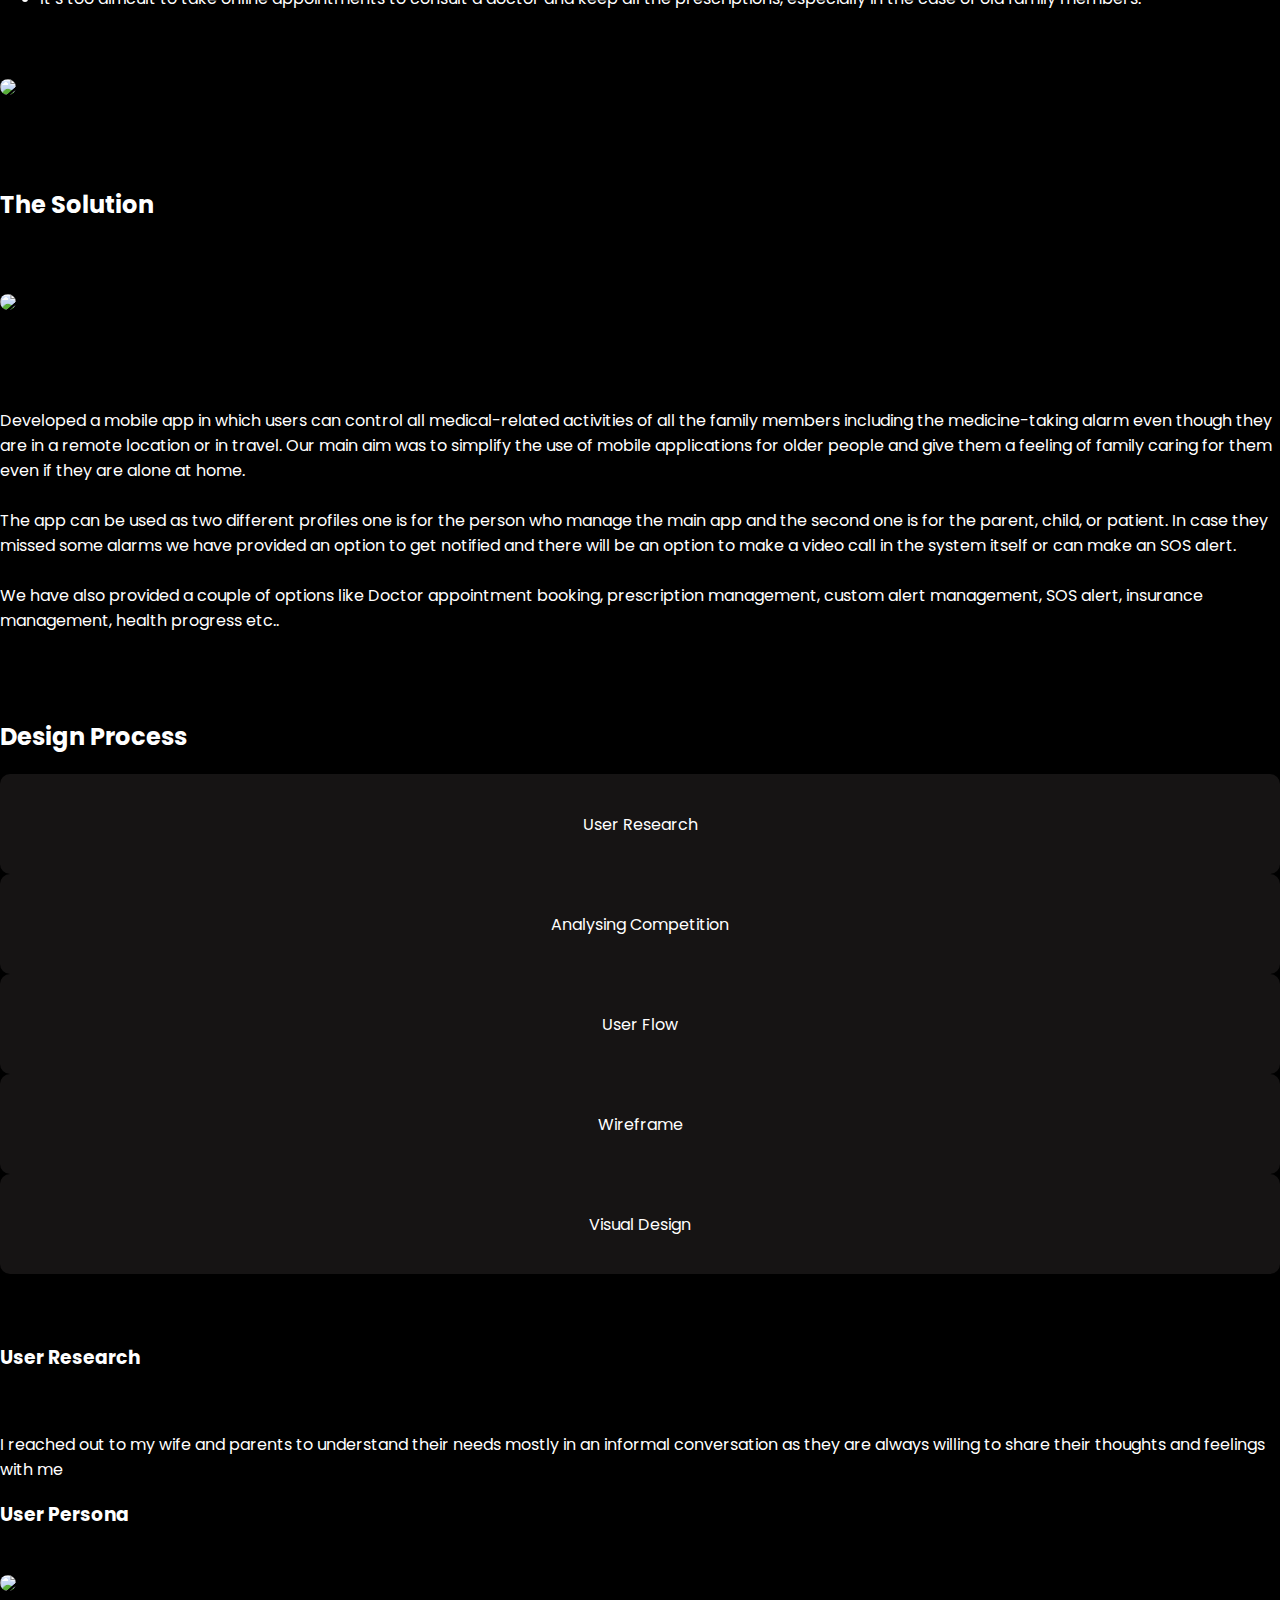
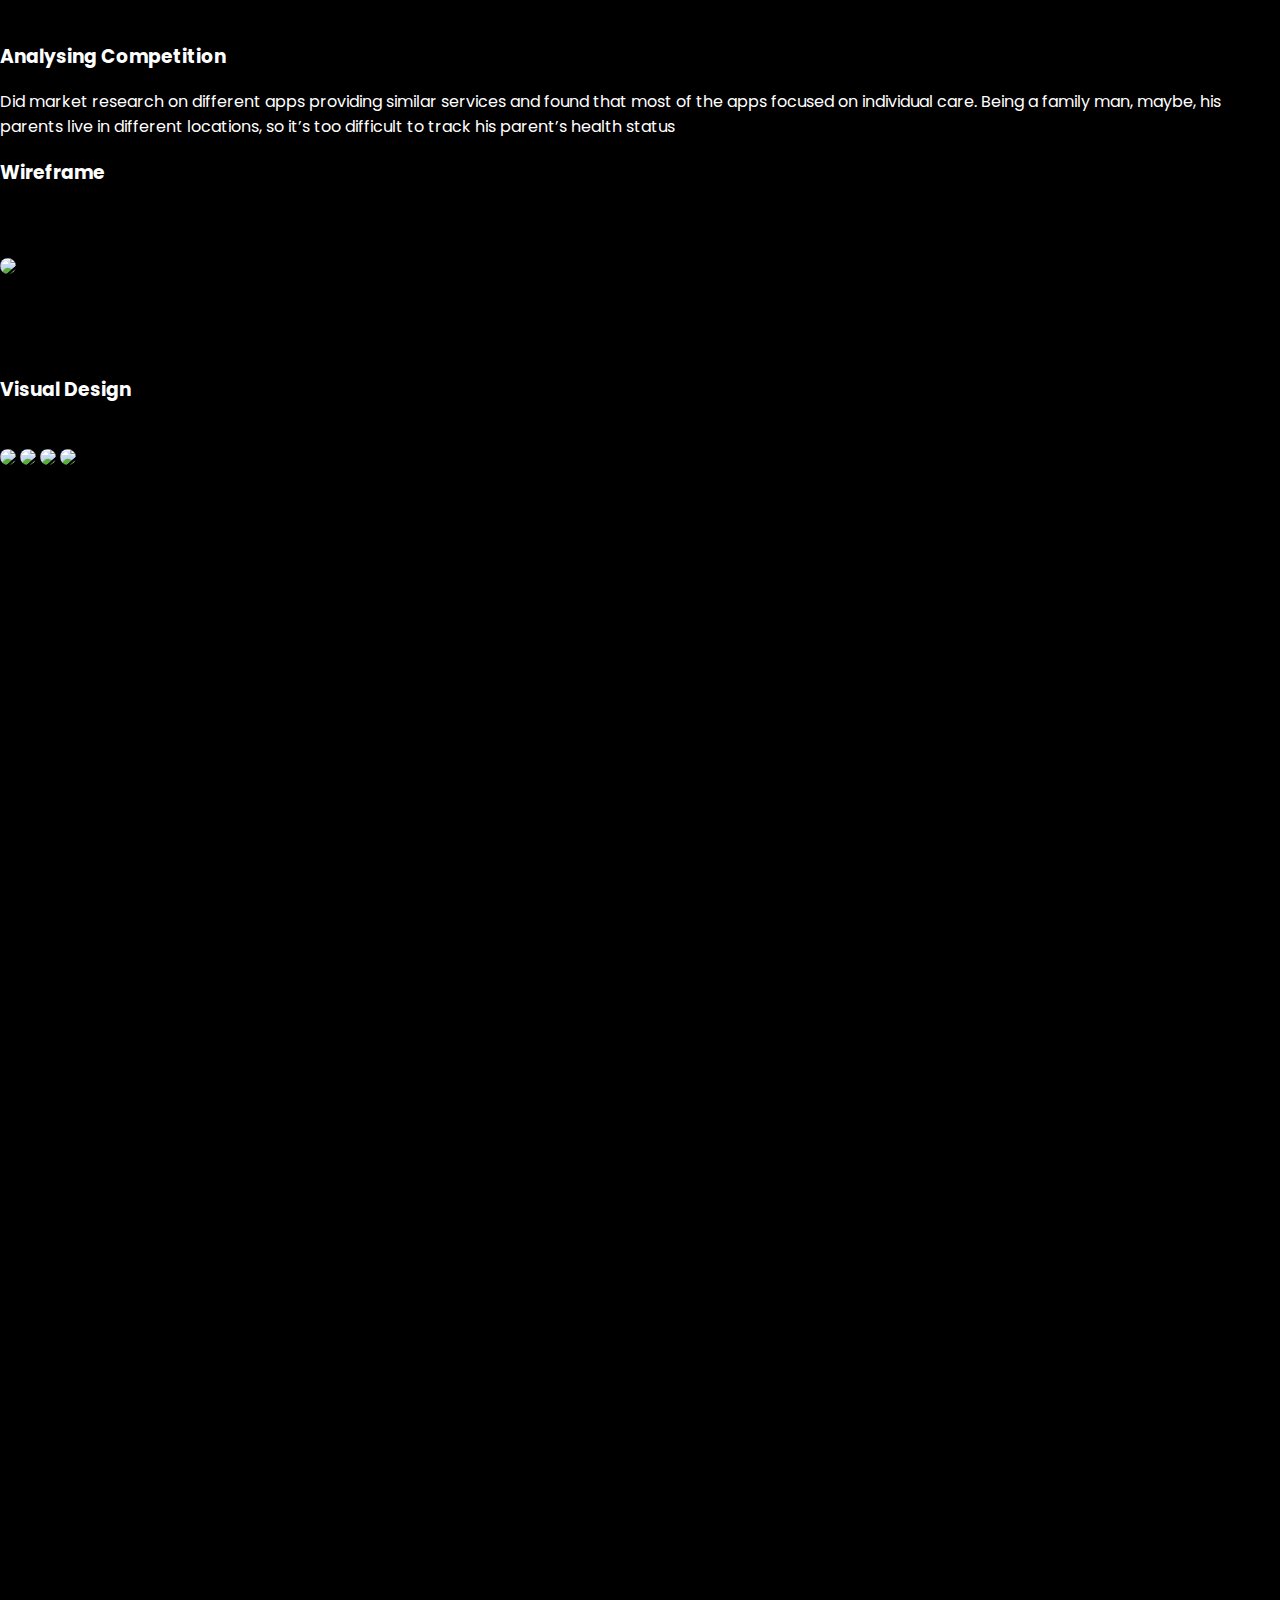
==== commit 25e4a253: "Add files via upload" ====
--- a/index.html
+++ b/index.html
@@ -9,10 +9,9 @@
     <link href="https://cdn.jsdelivr.net/npm/bootstrap@5.1.2/dist/css/bootstrap.min.css" rel="stylesheet" integrity="sha384-uWxY/CJNBR+1zjPWmfnSnVxwRheevXITnMqoEIeG1LJrdI0GlVs/9cVSyPYXdcSF" crossorigin="anonymous">
     <link href="./css/style.css" rel="stylesheet">
 
-    <link rel="preconnect" href="https://fonts.googleapis.com">
-<link rel="preconnect" href="https://fonts.gstatic.com" crossorigin>
-<link href="https://fonts.googleapis.com/css2?family=Open+Sans:wght@300;400;600;700&display=swap" rel="stylesheet">
-<link rel="stylesheet" href="https://cdn.jsdelivr.net/npm/bootstrap-icons@1.5.0/font/bootstrap-icons.css">
+    <link rel="preconnect" href="https://fonts.gstatic.com" crossorigin>
+    <link href="https://fonts.googleapis.com/css2?family=Poppins:ital,wght@0,100;0,200;0,300;0,500;0,600;0,700;0,800;0,900;1,100;1,200;1,300;1,400;1,500;1,600;1,700;1,800;1,900&display=swap" rel="stylesheet">
+    <link rel="stylesheet" href="https://cdn.jsdelivr.net/npm/bootstrap-icons@1.8.1/font/bootstrap-icons.css">
 <script type="text/javascript" src="./js/jquery-1.9.1.js"></script>
 <link rel="stylesheet" href="./css/lightbox.min.css">
 <script src="./js/lightbox-plus-jquery.min.js"></script>
@@ -22,59 +21,59 @@
   </head>
   <body data-bs-spy="menuscoll" data-bs-target="#navbar-example2" data-bs-offset="0" class="scrollspy-example" tabindex="0">
       <div class="container">
-    <nav id="menuscoll" class="navbar navbar-expand-lg   navbar-dark bg-dark">
-        <div class="container">
-          <a class="navbar-brand" href="#home"><img src="images/emel_logo.png"></a>
-          <button class="navbar-toggler" type="button" data-bs-toggle="collapse" data-bs-target="#navbarSupportedContent" aria-controls="navbarSupportedContent" aria-expanded="false" aria-label="Toggle navigation">
-            <span class="navbar-toggler-icon"></span>
-          </button>
-          <div class="collapse navbar-collapse justify-content-end" id="navbarSupportedContent">
-            <ul class="navbar-nav justify-content-end">
-              <li class="nav-item">
-                <a class="nav-link active" aria-current="page" href="#home">Home</a>
-              </li>
-              <li class="nav-item">
-                <a class="nav-link" href="#about">About Me</a>
-              </li>
-              <li class="nav-item">
-                <a class="nav-link" href="#portfolio">Portfolio</a>
-              </li>
-              <li class="nav-item">
-                <a class="nav-link" href="#testimonials">Testimonials</a>
-              </li>
-              <li class="nav-item">
-                <a class="nav-link" href="#contact">Contact Me</a>
-              </li>
-            </ul>
+          <div class="row">
+              <div class="col-12">
+                <nav id="menuscoll" class="navbar navbar-expand-lg   navbar-dark bg-dark">
+                    <div class="container p-0">
+                      <a class="navbar-brand" href="#home">emeldigital</a>
+                      <button class="navbar-toggler" type="button" data-bs-toggle="collapse" data-bs-target="#navbarSupportedContent" aria-controls="navbarSupportedContent" aria-expanded="false" aria-label="Toggle navigation">
+                        <span class="navbar-toggler-icon"></span>
+                      </button>
+                      <div class="collapse navbar-collapse justify-content-end" id="navbarSupportedContent">
+                        <ul class="navbar-nav justify-content-end">
+                          <li class="nav-item">
+                            <a class="nav-link active" aria-current="page" href="#home">Home</a>
+                          </li>
+                          <li class="nav-item">
+                            <a class="nav-link" href="#about">About Me</a>
+                          </li>
+                          <li class="nav-item">
+                            <a class="nav-link" href="#portfolio">UX case study</a>
+                          </li>
+                          <li class="nav-item">
+                            <a class="nav-link" href="#testimonials">Testimonials</a>
+                          </li>
+                          <li class="nav-item">
+                            <a class="nav-link" href="#contact">Contact Me</a>
+                          </li>
+                        </ul>
+                      </div>
+                    </div>
+                  </nav>
+              </div>
           </div>
-        </div>
-      </nav>
+    
     </div>
     <div class="">
     <section class="home section animated" id="home">
-        <div class="designer">UX/UI Designer</div>
-        <div class="d-flex justify-content-center align-items-center homeContent flex-column">
-            <h1 class="slideInUp">I’m <span><b>Josey Emmanuel</b></span></h1>
-            <p class="slideInUp">Digital Designer based in india who loves to design attractive experiences for the web</p>
-            <div class="btn btn-primary mt-5 slideInUp" ><a  href="#contact">Contact Me</a></div>
-            <div class="container">
-                <div class="experience slideInUp">
-                    <div class="count">12+</div>
-                    Years of work experience
-                </div>
-            </div>
-           
-        </div>
+        <div class="container">
+            <div class="row">
+                <div class="col-12">
+                    <div class="d-flex  homeContent flex-column">
+                        <h1 class="slideInUp">I’m Josey Emmanuel</h1>
+                        <p class="slideInUp"><h2>Digital Designer</h2><div class="aboutinfo">based in india who loves to design attractive user experiences</div> </p>
+                    </div>
+                </div>
+            </div>
         
-        <div class="josey slideInUp">
-            <img src="./images/josey.jpg">
-        </div>
-        
-    </section>
-    <section class="skillDetail py-5">
+    </div>
+    </section>
+    <section class="skillDetail">
         <div class="container">
-            <div class="d-flex skills justify-content-center">
+            <div class="text-center expDetails justify-content-center">12+ years of experince</div>
+            <div class="d-flex skills justify-content-center mt-5">
                 <div class=""> User Experience</div>
+                <div class=""> User Research</div>
                 <div class=""> User Interface</div>
                 <div class="productDesign"> Product Design</div>
             </div>
@@ -227,62 +226,81 @@
         </div>
         </div>
     </section>
-    <section class="works section pt-5" id="portfolio">
-        <div class="mb-5 text-center portoliohead mt-5">
-            <h1 class="d-flex zoomIn mt-5">Portfolio</h1>
-            <div class="slideInUp subText">Here are some work  samples</div>
+    <section class="works section" id="portfolio">
+        <div class="mb-5 text-center portoliohead">
+            <h1 class="d-flex zoomIn">UX Case Study</h1>
+            <div class="slideInUp subText">UX casestudy about medicine reminder app</div>
         </div>
         
-        <div class="portfolio d-flex">
-            <div class="preview">
-                <a class="example-image-link" href="./images/fitness.jpg" data-lightbox="example-set"  alt=""/>
-                <img src="./images/fitness.jpg" class="zoomIn">
-            </a>
-            </div>
-            <div class="preview">
-                <a class="example-image-link" href="./images/takeoff.jpg" data-lightbox="example-set"  src="./images/takeoff.jpg" alt=""/>
-                <img src="./images/takeoff.jpg" class="zoomIn">
-            </a>
-            </div>
-            <div class="preview">
-                <a class="example-image-link" href="./images/gulfcoast.png" data-lightbox="example-set"  ><img src="./images/gulfcoast.png" class="zoomIn"></a>
-            </div>
-            <div class="preview">
-                <a class="example-image-link" href="./images/004.jpg" data-lightbox="example-set" ><img src="./images/004_thumb.jpg" class="zoomIn"></a>
-            </div>
-            <div class="preview">
-                <a class="example-image-link" href="./images/005.jpg" data-lightbox="example-set" ><img src="./images/005_thumb.jpg" class="zoomIn"></a>
-            </div>
-            <div class="preview">
-                <a class="example-image-link" href="./images/006.jpg" data-lightbox="example-set"  ><img src="./images/006_thumb.jpg" class="zoomIn"></a>
-            </div>
-            <div class="preview">
-                <a class="example-image-link" href="./images/007.jpg" data-lightbox="example-set"  ><img src="./images/007_thumb.jpg" class="zoomIn"></a>
-            </div>
-            <div class="preview">
-                <a class="example-image-link" href="./images/hyundai.jpg" data-lightbox="example-set"  ><img src="./images/hyundai.jpg" class="zoomIn"></a>
-            </div>
-            <div class="preview">
-                <a class="example-image-link" href="./images/009.jpg" data-lightbox="example-set"  ><img src="./images/009.jpg" class="zoomIn"></a>
-            </div>
-            <div class="preview">
-                <a class="example-image-link" href="./images/010.jpg" data-lightbox="example-set"  ><img src="./images/010_thumb.jpg" class="zoomIn"></a>
-            </div>
-            <div class="preview">
-                <a class="example-image-link" href="./images/009a.jpg" data-lightbox="example-set"  ><img src="./images/009a.jpg" class="zoomIn"></a>
-            </div>
-            <div class="preview">
-                <a class="example-image-link" href="./images/020.jpg" data-lightbox="example-set"  ><img src="./images/020.jpg" class="zoomIn"></a>
-            </div>
-            <div class="preview">
-                <a class="example-image-link" href="./images/booking.jpg" data-lightbox="example-set" ><img src="./images/booking.jpg" class="zoomIn"></a>
-            </div>
-            <div class="preview">
-                <a class="example-image-link" href="./images/014.jpg" data-lightbox="example-set" ><img src="./images/014_thumb.jpg" class="zoomIn"></a>
-            </div>
-            <div class="preview">
-                <a class="example-image-link" href="./images/015.jpg" data-lightbox="example-set"  ><img src="./images/015_thumb.jpg" class="zoomIn"></a>
-            </div>
+        <div class="container">
+            <p>This project was something we could relate to in our daily life. Nowadays most of our family members are used to taking medicines every day, especially old parents. But due to our fast life or lack of memory, most of the time we usually forgot to take our medicines on time. That may be the case with our lovely children or our parents who are living away from us. There are so many mobile applications available in the market for medicine reminders. But they are handling the individual person’s cases only. Users may need to use different applications in case of an emergency or for taking doctor appointments or finding old prescriptions.  </p>
+        <br><br>
+            <img src="./images/old.jpeg"><br><br><br><br>
+            <h2>The Problem</h2>
+            <p>
+                <ul>
+                    <li>Family members are taking medicines or supplements daily. They need to track it.</li>
+                    <li>Grandparents or kids who are in remote locations may use to taking medicines. There is a high chance of misses in taking medicines</li>
+                    <li>In case of an emergency individual person who is in remote or in travel may get difficulty contacting the emergency response team or family member</li>
+                    <li>It’s too difficult to take online appointments to consult a doctor and keep all the prescriptions, especially in the case of old family members.</li>
+                </ul><br><br>
+                <img src="./images/right.jpg">
+            </p><br><br>
+            <h2>The Solution</h2>
+            <br><br>
+            <img src="./images/Desktop - 3.png"><br><br><br><br>
+            <p>
+                Developed a mobile app in which users can control all medical-related activities of all the family members including the medicine-taking alarm even though they are in a remote location or in travel. Our main aim was to simplify the use of mobile applications for older people and give them a feeling of family caring for them even if they are alone at home.
+                <br><br>
+                The app can be used as two different profiles one is for the person who manage the main app and the second one is for the parent, child, or patient. In case they missed some alarms we have provided an option to get notified and there will be an option to make a video call in the system itself or can make an SOS alert.
+                <br><br>
+                We have also provided a couple of options like Doctor appointment booking, prescription management, custom alert management, SOS alert, insurance management, health progress etc..
+                
+
+            </p><br><br>
+            <h2>Design Process</h2>
+            <div class="row mt-5">
+                <div class="col">
+                    <div class="process">
+                        User Research
+                    </div>
+                </div>
+                <div class="col">
+                    <div class="process">
+                        Analysing Competition
+                    </div>
+                </div>
+                <div class="col">
+                    <div class="process">
+                        User Flow
+                    </div>
+                </div>
+                <div class="col">
+                    <div class="process">
+                        Wireframe
+                    </div>
+                </div>
+                <div class="col">
+                    <div class="process">
+                        Visual Design
+                    </div>
+                </div>
+            </div>
+            <br><br>
+            <h3>User Research</h3><br>
+            <p>I reached out to my wife and parents to understand their needs mostly in an informal conversation as they are always willing to share their thoughts and feelings with me</p>
+            <h3 class="mt-5">User Persona</h3><br>
+            <img src="./images/userpersona.png"><br><br>
+            <h3 class="mt-5">Analysing Competition</h3>
+            <p>Did market research on different apps providing similar services and found that most of the apps focused on individual care. Being a family man, maybe, his parents live in different locations, so it’s too difficult to track his parent’s health status </p>
+            
+            <h3 class="mt-5">Wireframe</h3><br><br>
+            <img src="./images/desk.jpg"><br><br><br><br>
+            <h3>Visual Design</h3><br>
+            <img src="./images/Desktop - 1.png">
+            <img src="./images/Desktop - 3.png">
+            <img src="./images/Desktop - 4.png">
+            <img src="./images/Desktop - 5.png">
         </div>
     </section>
     <section class="testimonials section " id="testimonials">
@@ -361,8 +379,8 @@
                     <div class="d-flex justify-content-center socialmedia">
                         <a href="https://www.facebook.com/joseyemmanuel/" target="_blank"><i class="bi bi-facebook slideInUp" ></i></a>
                        <a href="https://www.instagram.com/joseyemk/" target="_blank"><i class="bi bi-instagram  slideInUp" ></i></a> 
-                        <a href="https://www.linkedin.com/in/joseyemmanuel/" target="_blank" ><i class="bi bi-linkedin me-0 slideInUp"></i></a>
-                    
+                        <a href="https://www.linkedin.com/in/joseyemmanuel/" target="_blank" ><i class="bi bi-linkedin slideInUp"></i></a>
+                        <a href="https://www.behance.net/joseyemmanuel"  target="_blank"><i class="bi bi-behance slideInUp  me-0 "></i></a>
                     </div>
                 </div>
             </div>
--- a/css/style.css
+++ b/css/style.css
@@ -1,22 +1,29 @@
 html {
     height: 100%;
-    background: #21282b;
+    background: #000;
   }
   html {
     scroll-behavior: smooth;
   }
 body{
       /* Permalink - use to edit and share this gradient: https://colorzilla.com/gradient-editor/#21282b+0,000000+100 */
-background: #21282b; /* Old browsers */
-background: -moz-linear-gradient(147deg,  #21282b 0%, #000000 60%); /* FF3.6-15 */
-background: -webkit-linear-gradient(147deg,  #21282b 0%,#000000 60%); /* Chrome10-25,Safari5.1-6 */
-background: linear-gradient(147deg,  #21282b 0%,#000000 60%); /* W3C, IE10+, FF16+, Chrome26+, Opera12+, Safari7+ */
-filter: progid:DXImageTransform.Microsoft.gradient( startColorstr='#21282b', endColorstr='#000000',GradientType=0 ); /* IE6-9 */
-    font-family: 'Open Sans', sans-serif;
+background: #000; /* Old browsers */
+
+font-family: 'Poppins', sans-serif;
     position: relative;
       margin: 0;
       height: 100%;
       -webkit-font-smoothing: antialiased;
+      padding-top: 50px;
+}
+.navbar-brand{
+    font-weight: bold!important;
+    color: #fff;
+    font-size: 27px;
+}
+.navbar-dark .navbar-nav .nav-link{
+    color: #fff!important;
+    font-weight: 300;
 }
 .btn-primary{
     padding: 10px 50px;
@@ -25,62 +32,47 @@
     background: none!important;
     font-weight: bold;
 }
-.home{
-    /* background: url(../images/josey.jpg) no-repeat right bottom;
-    background-attachment: fixed; */
-    position: relative;
-    background-size: 580px;
-    overflow: hidden;
-min-height: calc(100vh - 105px)!important;
-
-}
+
 .skillDetail{
-    background: #fbf012;
+    background: #000;
+    position: relative;
+}
+.skillDetail .container:after{
+    content: '';
+    width: 300px;
+    height: 300px;
+    filter: blur(200px);
+    background: #5659CB;
+
+    position:absolute;
+    top:-100px;
+    right: -100px;
+    z-index: 0;
+    opacity: 0.3;
+    display: none;
+}
+.skillDetail .container{
+    background: #161414;
+    border-radius: 10px;
+    padding: 80px 60px;
+    z-index: 1;
 }
 .skills{
   
-    color: #000;
-}
-.designer{
-    position: absolute;
-    font-size: 0px;
-    color: #fff;
-    opacity: 0.03;
-    z-index: 0;
-    font-size: 90px;
-    text-transform: uppercase;
-    font-weight: bold;
-   z-index: 100;
-    left: -40%;
-    right: inherit;
-    width: 100%;
-    text-align: center;
-    transform: rotate(-90deg);
-    top: 35%;
-    z-index: 9999;
-   
-}
-.josey{
-    position: absolute;
-    right: 0;
-    bottom:-10px;
-    z-index: 0;
-    width: 30%;
-    top: auto;
-    margin: auto;
-}
-.josey img{
-    width: 100%;
+    color: #fff;
+}
+.exp{
+    font-size: 16px;
+    color: #fff;
 }
 .about{
-    background: #fff;
-    padding-top:100px;
-    padding-bottom: 100px;
-}
-.homeContent {
-    height: 80vh;  
-    z-index: 20;
-    position: relative;
+    background: #000;
+    padding-top:80px;
+    padding-bottom: 80px;
+}
+.homeContent{
+    margin:60px 0;
+    color: #fff;
 }
 .homeContent h1{
     font-weight: 300;
@@ -109,21 +101,15 @@
     height: 5px;
     border: 0!important;
 }
-.nav-item a.active, .subText{
-    color: #FCF112!important;
-}
-.navbar-brand{
-    color: #1b68d2!important;
-    font-size: 30px;
-    font-weight: 300;
-}
-.navbar-brand b{
-    color: #fff!important;
-   
-}
+.works img{
+    width: 100%;
+    border-radius: 10px;
+}
+
+
 .aboutContent{
     position: relative;
-    color: #000;
+    color: #fff;
     font-size: 15px;
     display: flex;
     align-items: center
@@ -135,13 +121,20 @@
     line-height: 80px;
    
 }
+.expDetails{
+    font-size: 26px;
+    color: #fff;
+}
+.aboutinfo{
+    font-size: 24px;
+    font-weight: 300;
+}
 .skills div{
-    border: solid 1px #000;
+    border: solid 1px #fff;
     padding: 10px 30px;
     margin-right: 20px;
-    font-weight: 700;
     font-size: 20px;
-    color:#000;
+    color:#fff;
     text-align: center;
 }
 .experience{
@@ -166,14 +159,14 @@
     color: #000!important;
 }
 .abtContent h1{
-    font-weight: 300;
-    font-size: 80px;
+    font-weight: bold;
+    font-size: 67px;
 }
 .SkillInfo{
-    border-bottom: dotted 1px #fff;
+    border-bottom: dotted 1px #302f2f;
     padding: 10px 0;
     justify-content: space-between;
-    color:#000;
+    color:#fff;
 }
 .preview{
     width: 20%;
@@ -199,6 +192,7 @@
 .works{
     position: relative;
     z-index: 100;
+    color: #fff;
 }
 .bg-dark{
     background: none!important;
@@ -232,8 +226,13 @@
     position: relative;
     z-index: 100;
 }
-.scrollContainer{
-    
+.process{
+    background: #161414;
+    border-radius: 10px;
+    height: 100px;
+    display: flex;
+    justify-content: center;
+    align-items: center;
 }
 
 .carousel-item{
@@ -248,8 +247,8 @@
     padding-top: 70px;
 }
 .testimonials{
-    background: #FCF112;
-    color: #000;
+    background: #000;
+    color: #fff;
     display: flex;
     align-items: center;
     padding: 100px 0;
@@ -257,13 +256,20 @@
 }
 .testimonials p{
     font-weight: 300;
-    color: #000;
+    color: #fff;
     font-size: 18px;
     margin-top:30px;
 }
 .testimonials .bi-chat-right-quote{
     font-size: 100px;
     
+}
+.home  h1{
+    font-size: 26px;
+}
+.home  h2{
+    font-size: 67px;
+    font-weight: bold;
 }
 .home  .btn a{
     color: #fff!important;
@@ -271,8 +277,8 @@
     padding: 15px 30px;
 }
 .testimonials h1{
-    font-weight: 300;
-    font-size: 80px;
+    font-weight: bold;
+    font-size: 67px;
 }
 .contactUS{
     display: flex;
@@ -283,15 +289,14 @@
 }
 .contactUS h1{
     font-size: 80px;
-    font-weight: 300;
 }
 .socialmedia .bi{
     margin: 0 30px;
-    color: #FCF112;
+   color: #fff;
     font-size: 40px;
 }
 .rating .bi{
-    color: #8f8f8f;
+    color: #fff;
 }
 .contactHead{
     text-align: center;
@@ -305,7 +310,7 @@
     padding: 8px 0;
     font-size: 12px;
     color: #ccc;
-    background: #21282b;
+    
 }
 .contactInfo, .contactHead {
     color: #979797;
@@ -323,7 +328,7 @@
     margin-bottom: 30px;
     line-height: 35px;
     font-weight: 300;
-    color: #000;
+    color: #fff;
 }
 .carousel-item.active{
     display: flex!important;
@@ -335,7 +340,7 @@
     margin-bottom: 30px;
     display: flex;
     justify-content: space-between;
-    border-bottom: dotted 1px #fff;
+    border-bottom: dotted 1px #302f2f;
     padding-bottom: 15px;
     margin-bottom: 15px;
 }
@@ -369,7 +374,7 @@
   }
   .section {
     width: 100%;
-    height: 100%;
+
    
 }
 h1.zoomIn, h3.zoomIn, .preview .zoomIn{
@@ -476,7 +481,7 @@
       font-size: 25px;
   }
 .contactInfo a{
-    color: #FCF112!important;
+   color: #fff;
     text-decoration: none;
 }
   @media screen and (max-width: 768px) {
@@ -526,6 +531,8 @@
     .lb-outerContainer {
         position: relative;
         width: 250px;
+
+
         height: 250px;
         margin: 0 auto;
         border-radius: 4px;
@@ -639,8 +646,8 @@
     padding: 60px;
 }
 .works h1{
-    font-size: 80px;
-    font-weight: 300;
+    font-size: 67px;
+    font-weight: bold;
     color: #fff;
     display: block!important;
     text-align: center;
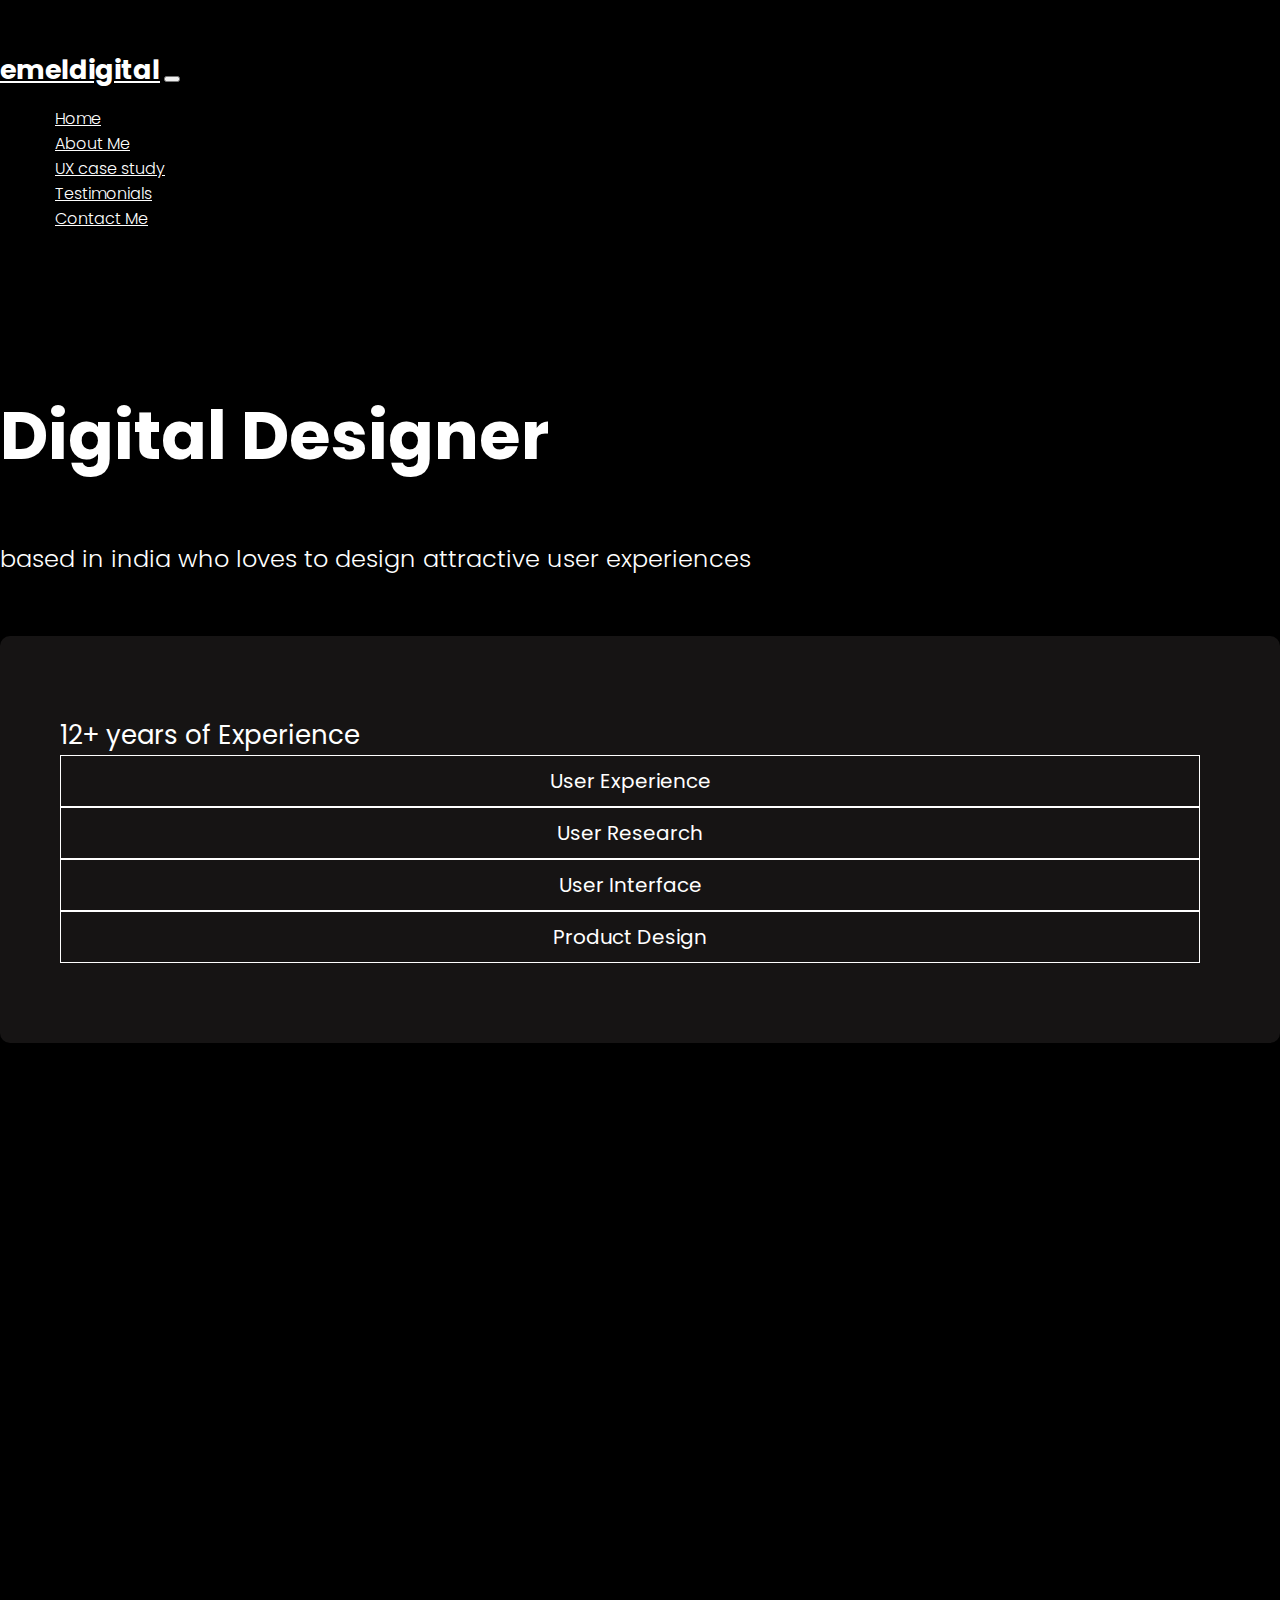
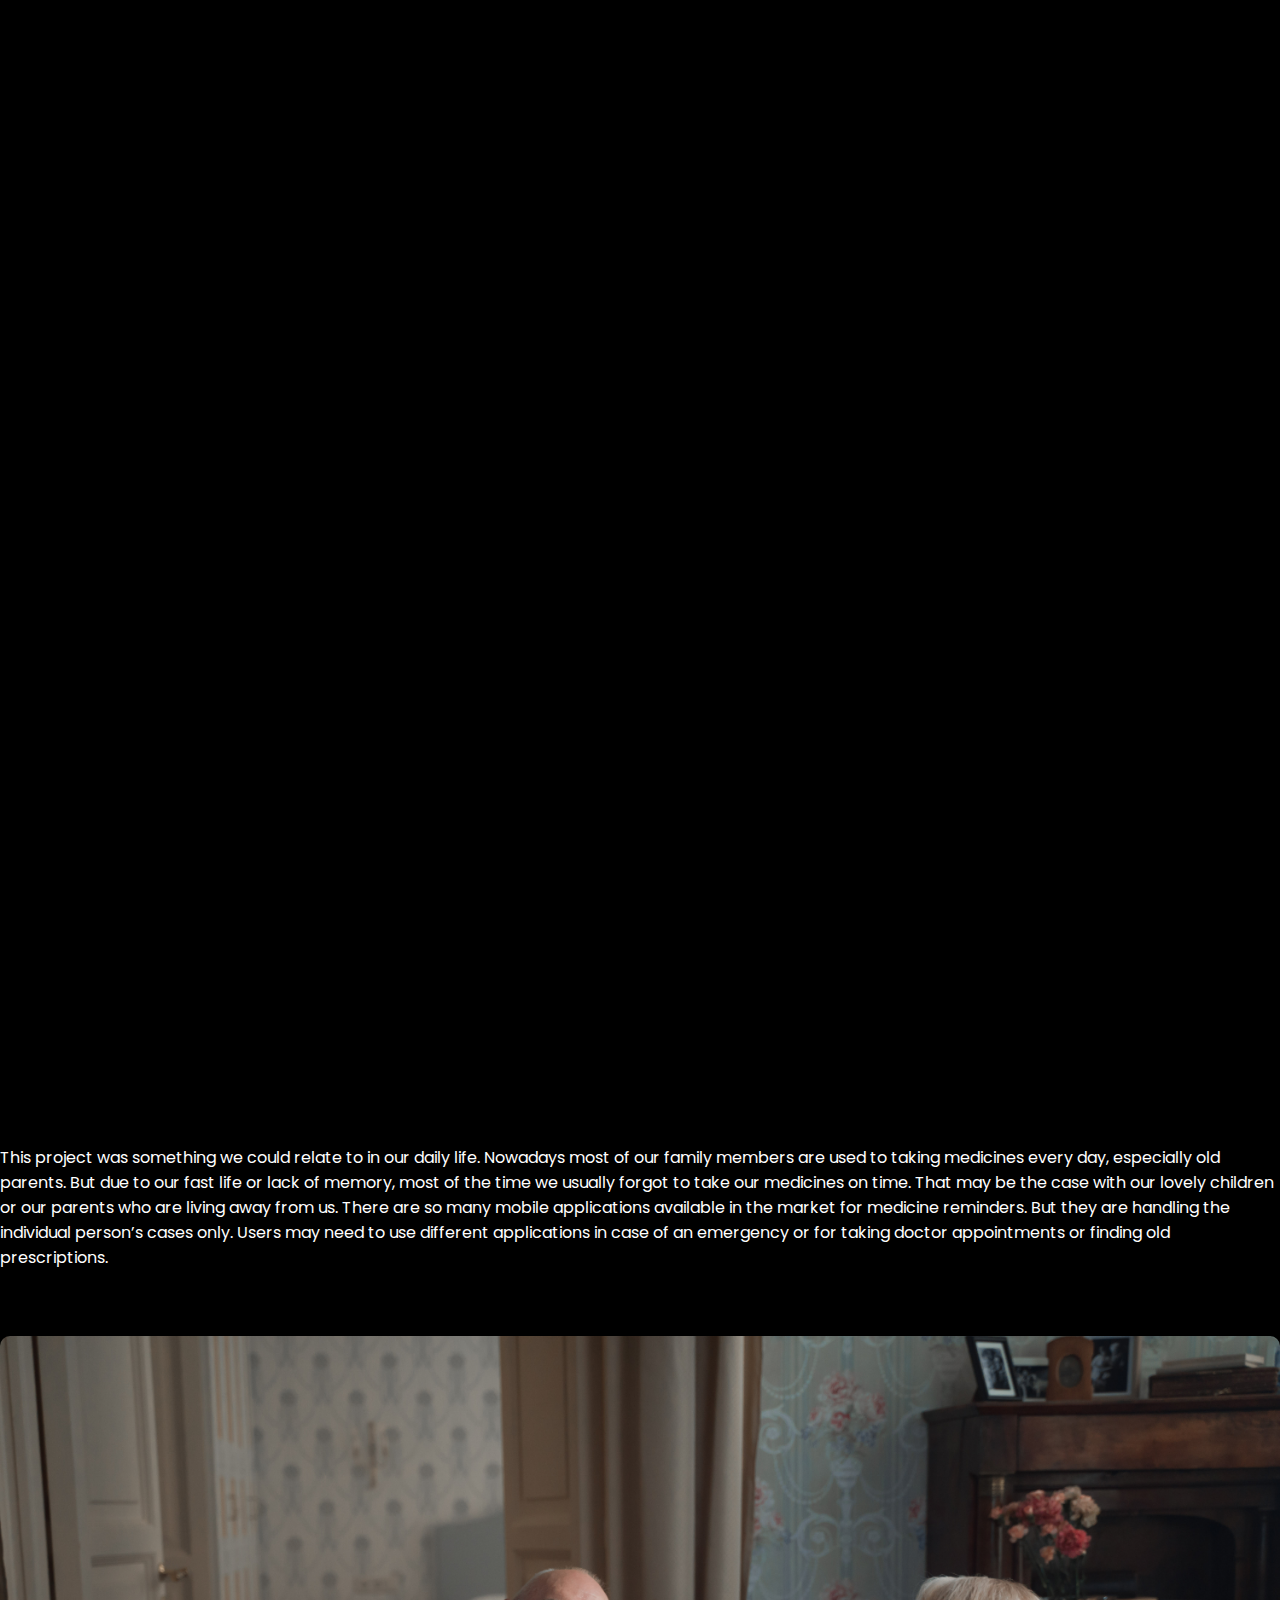
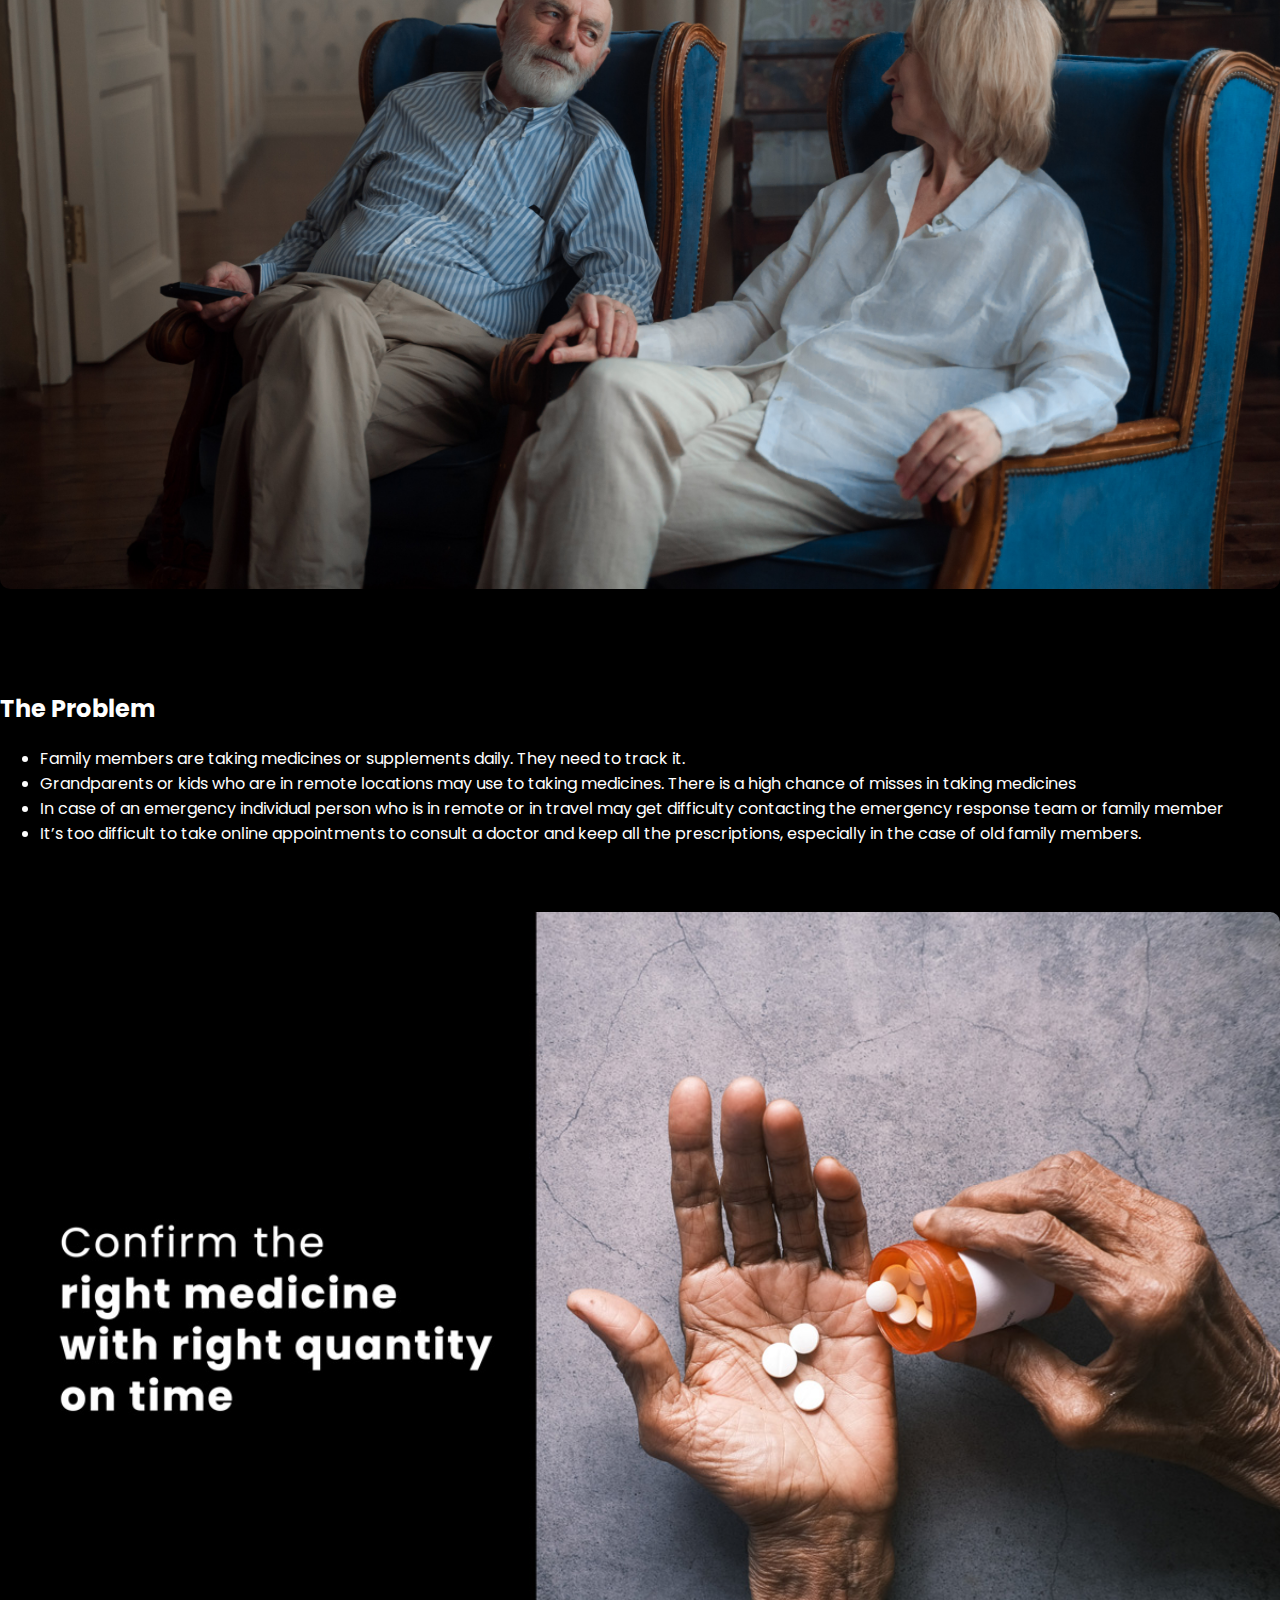
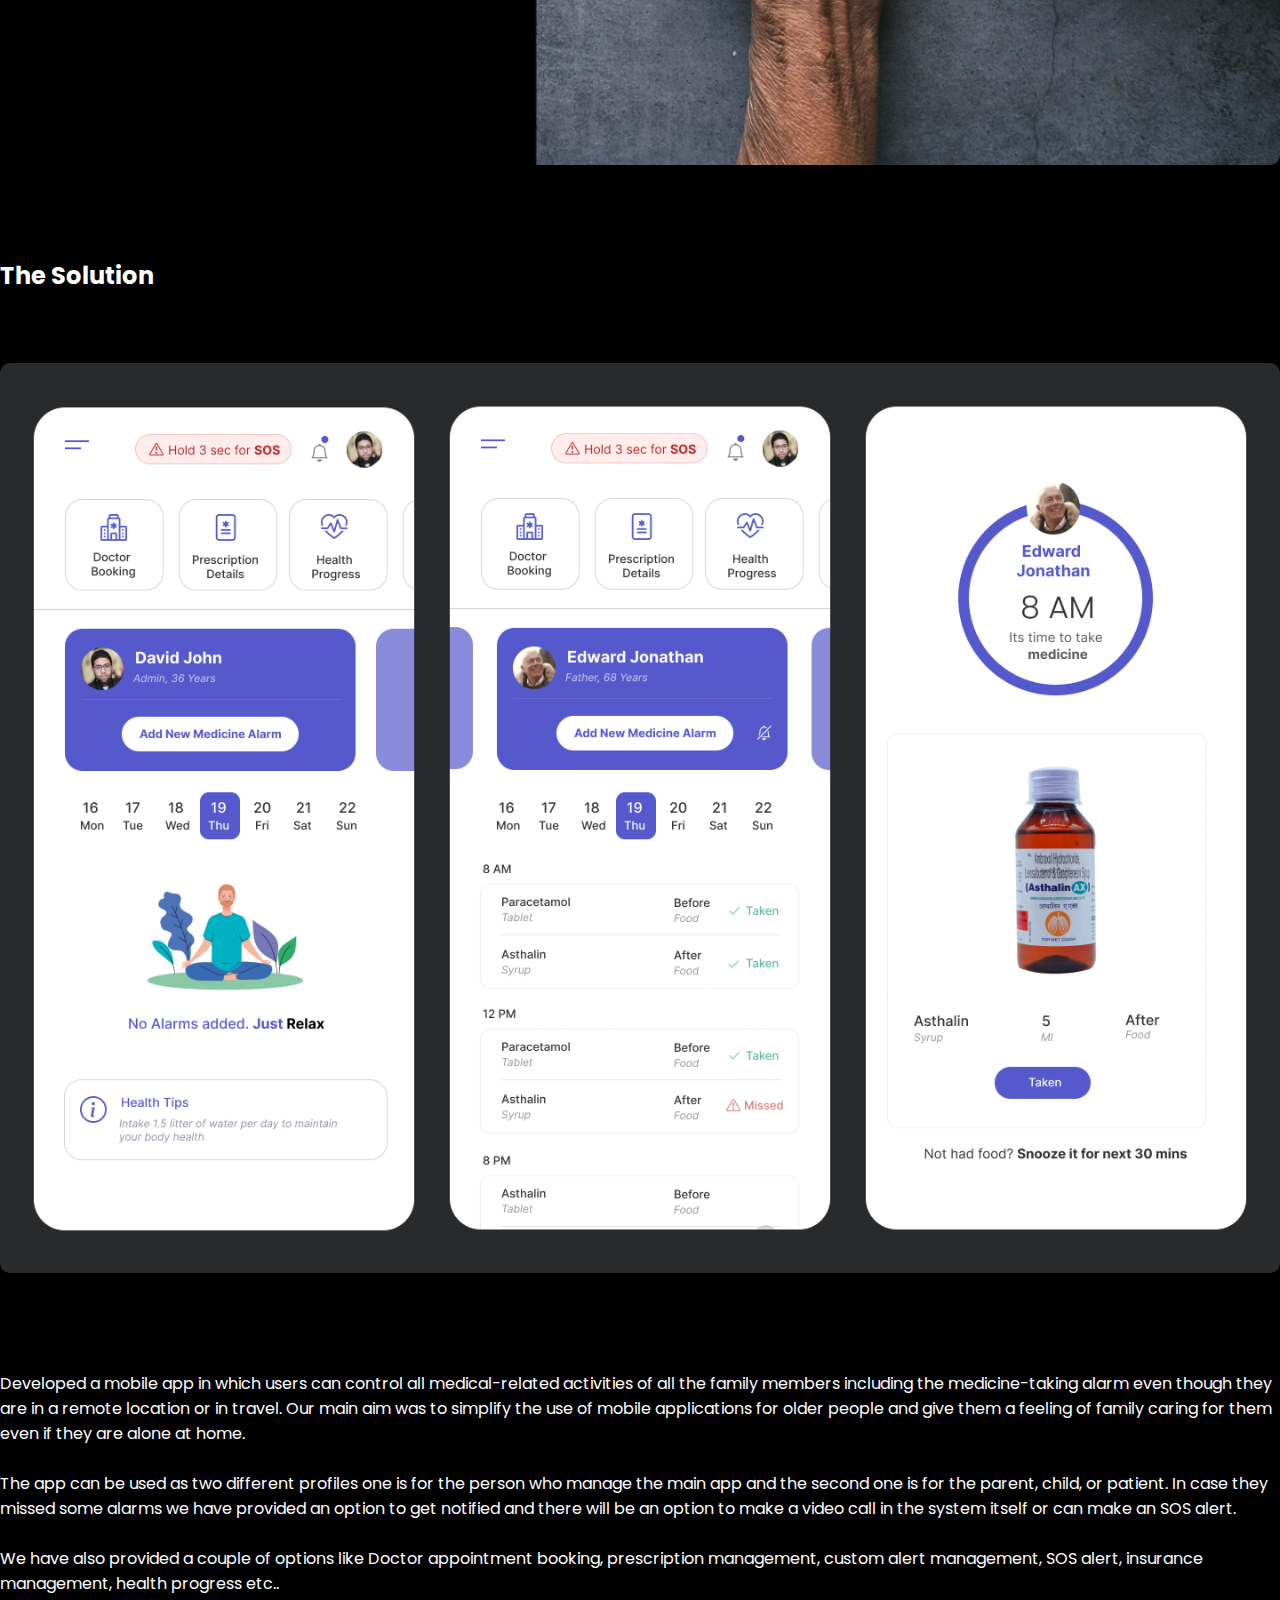
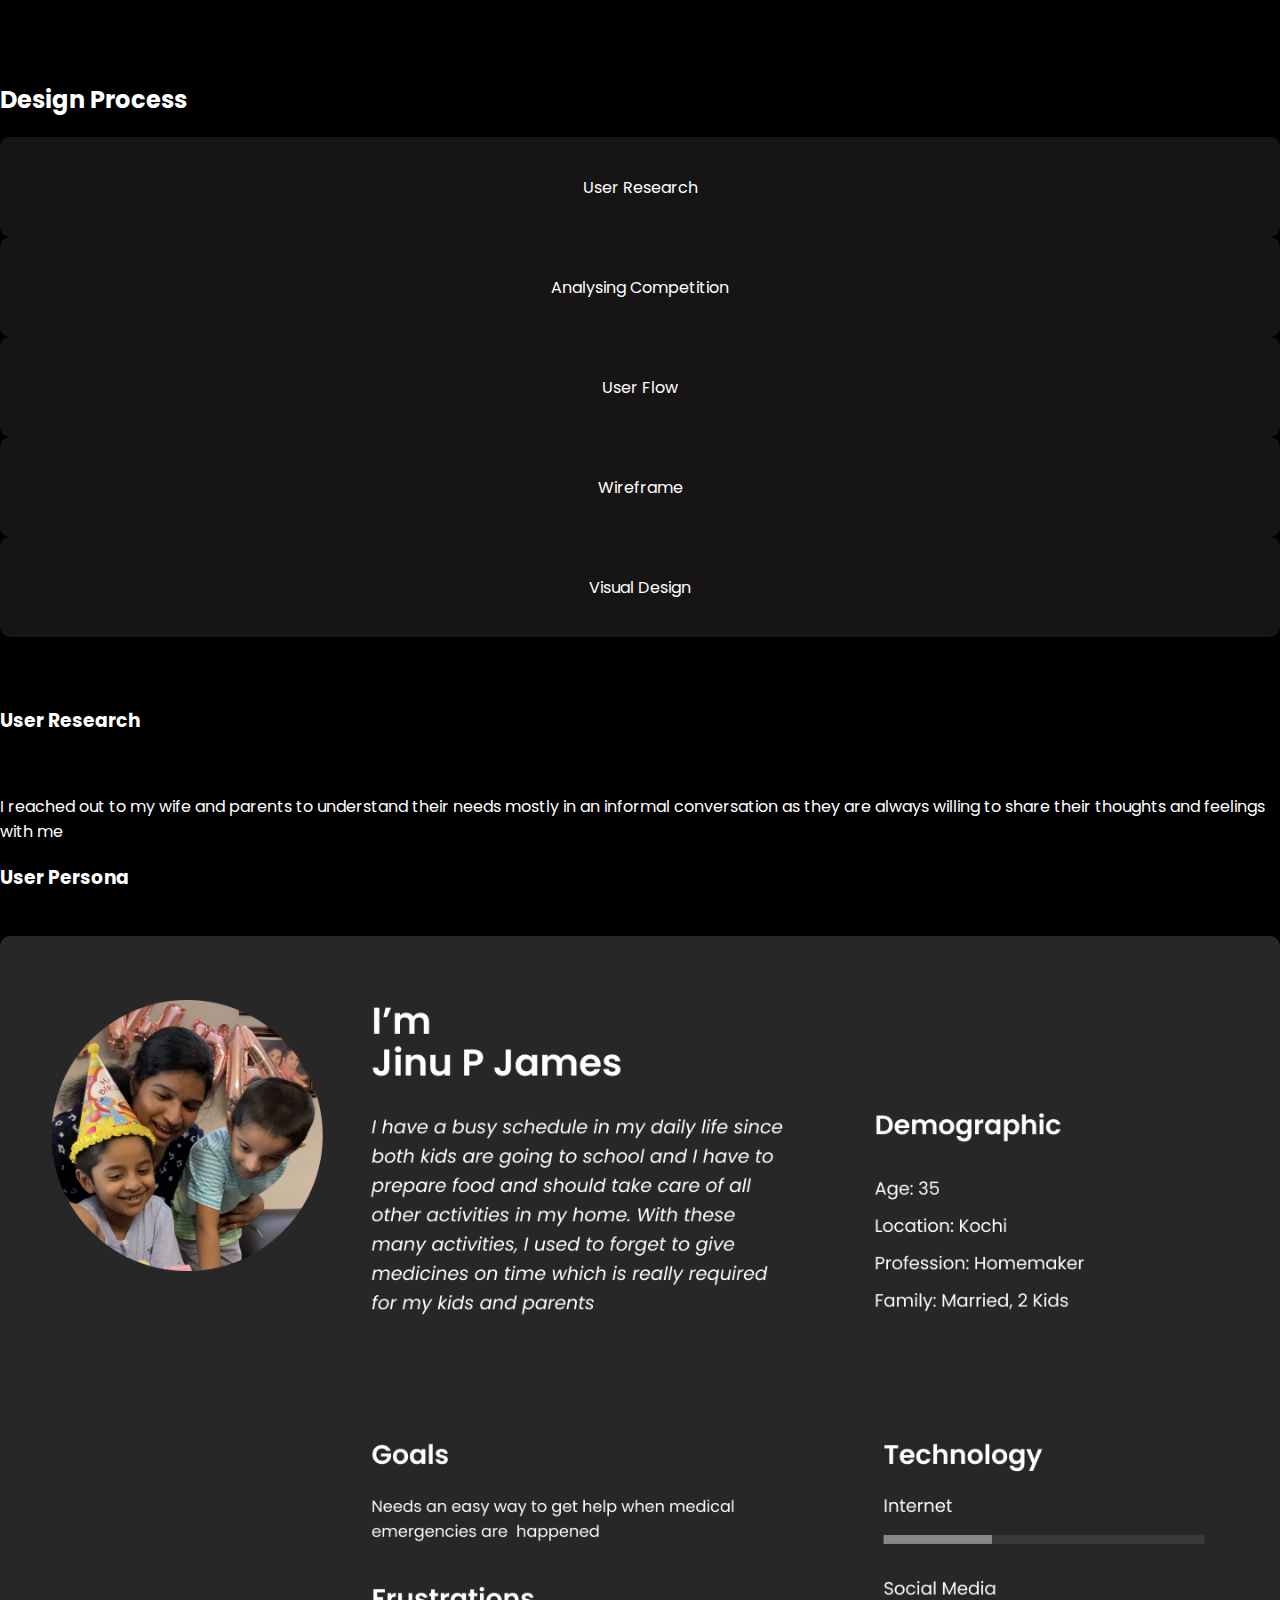
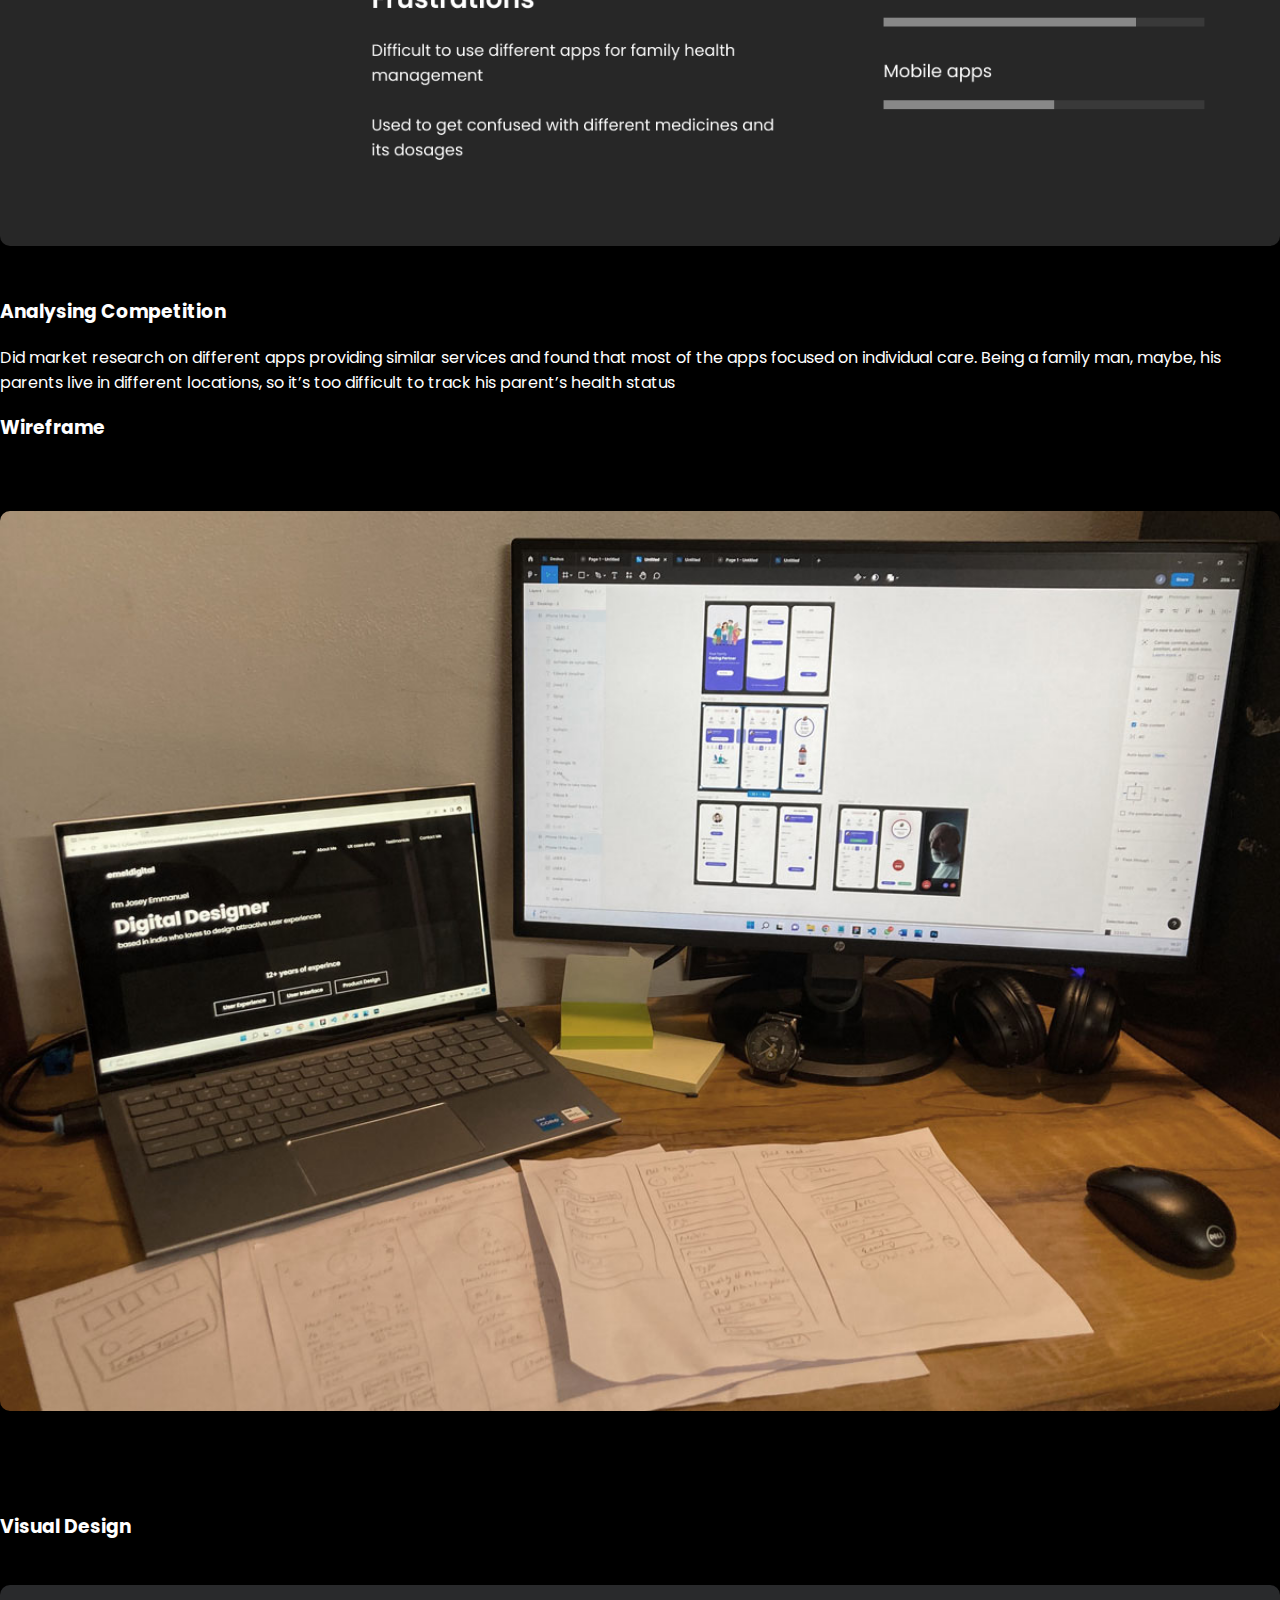
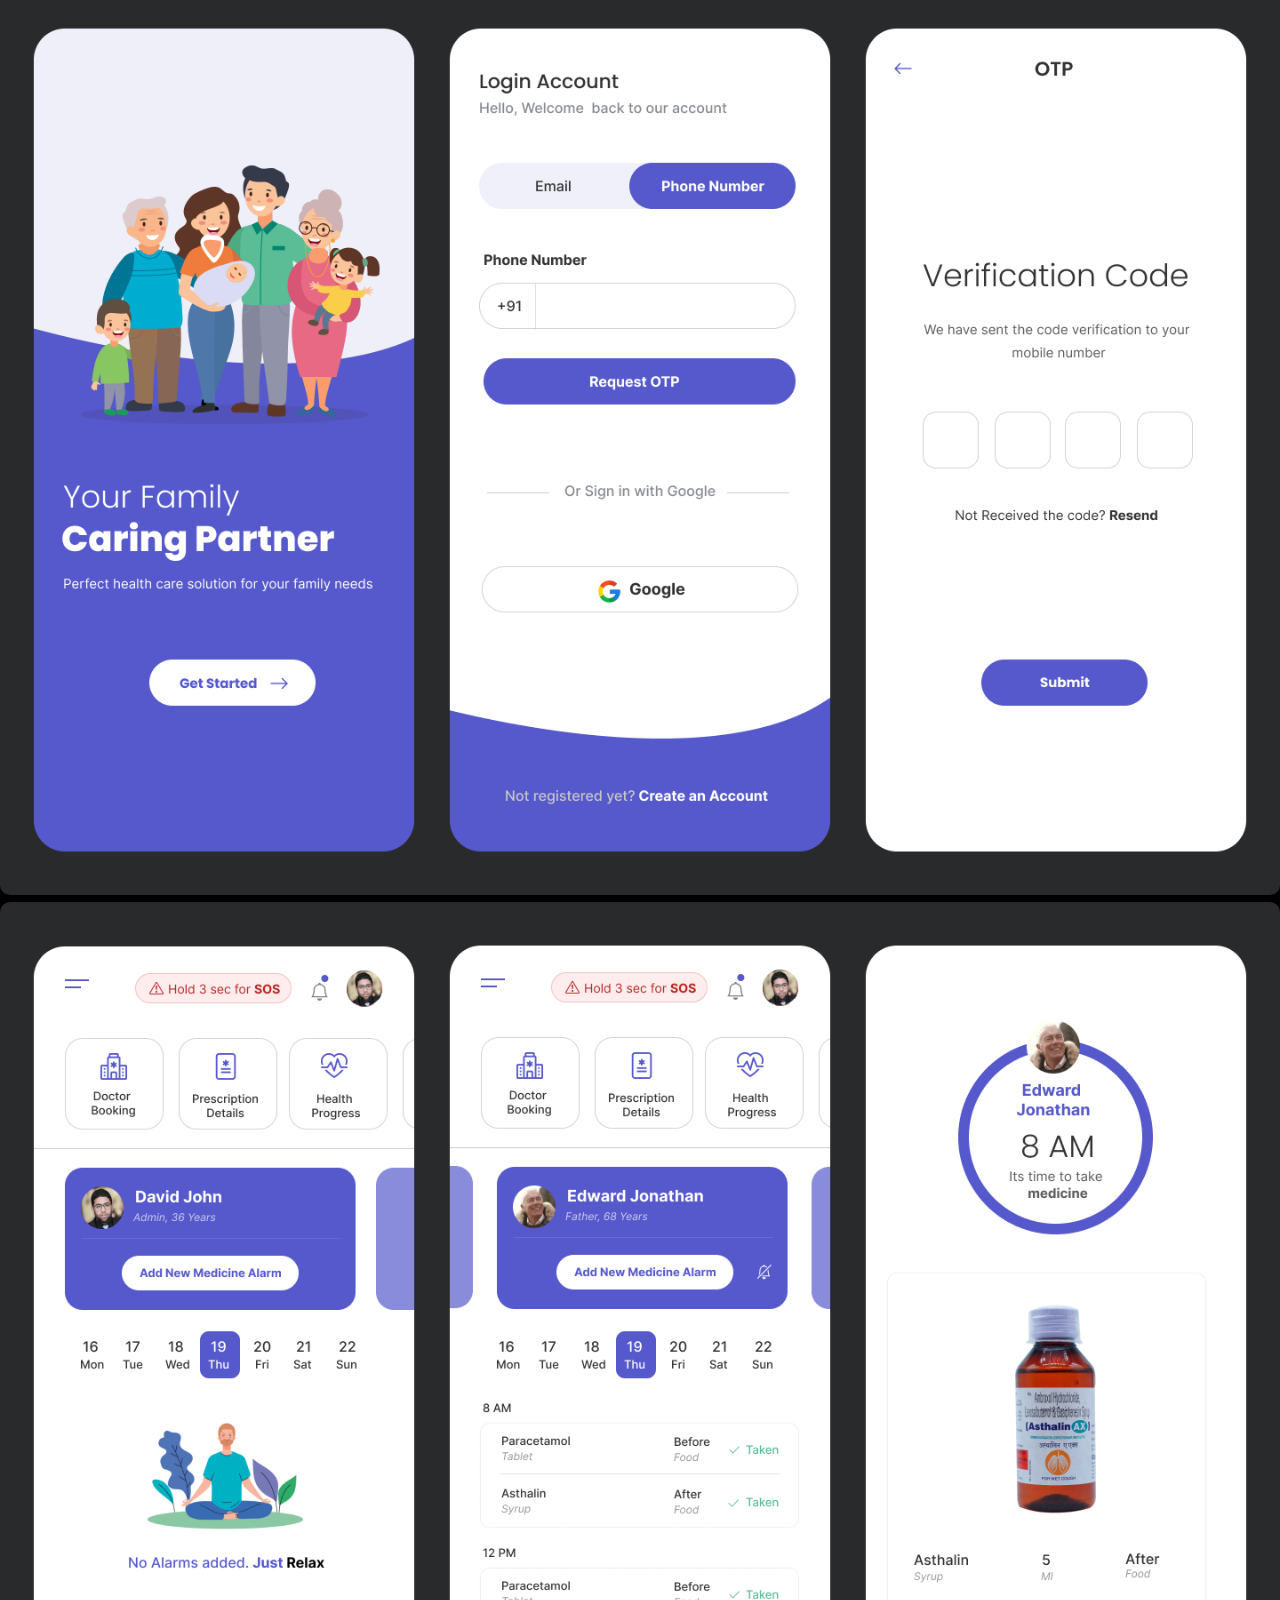
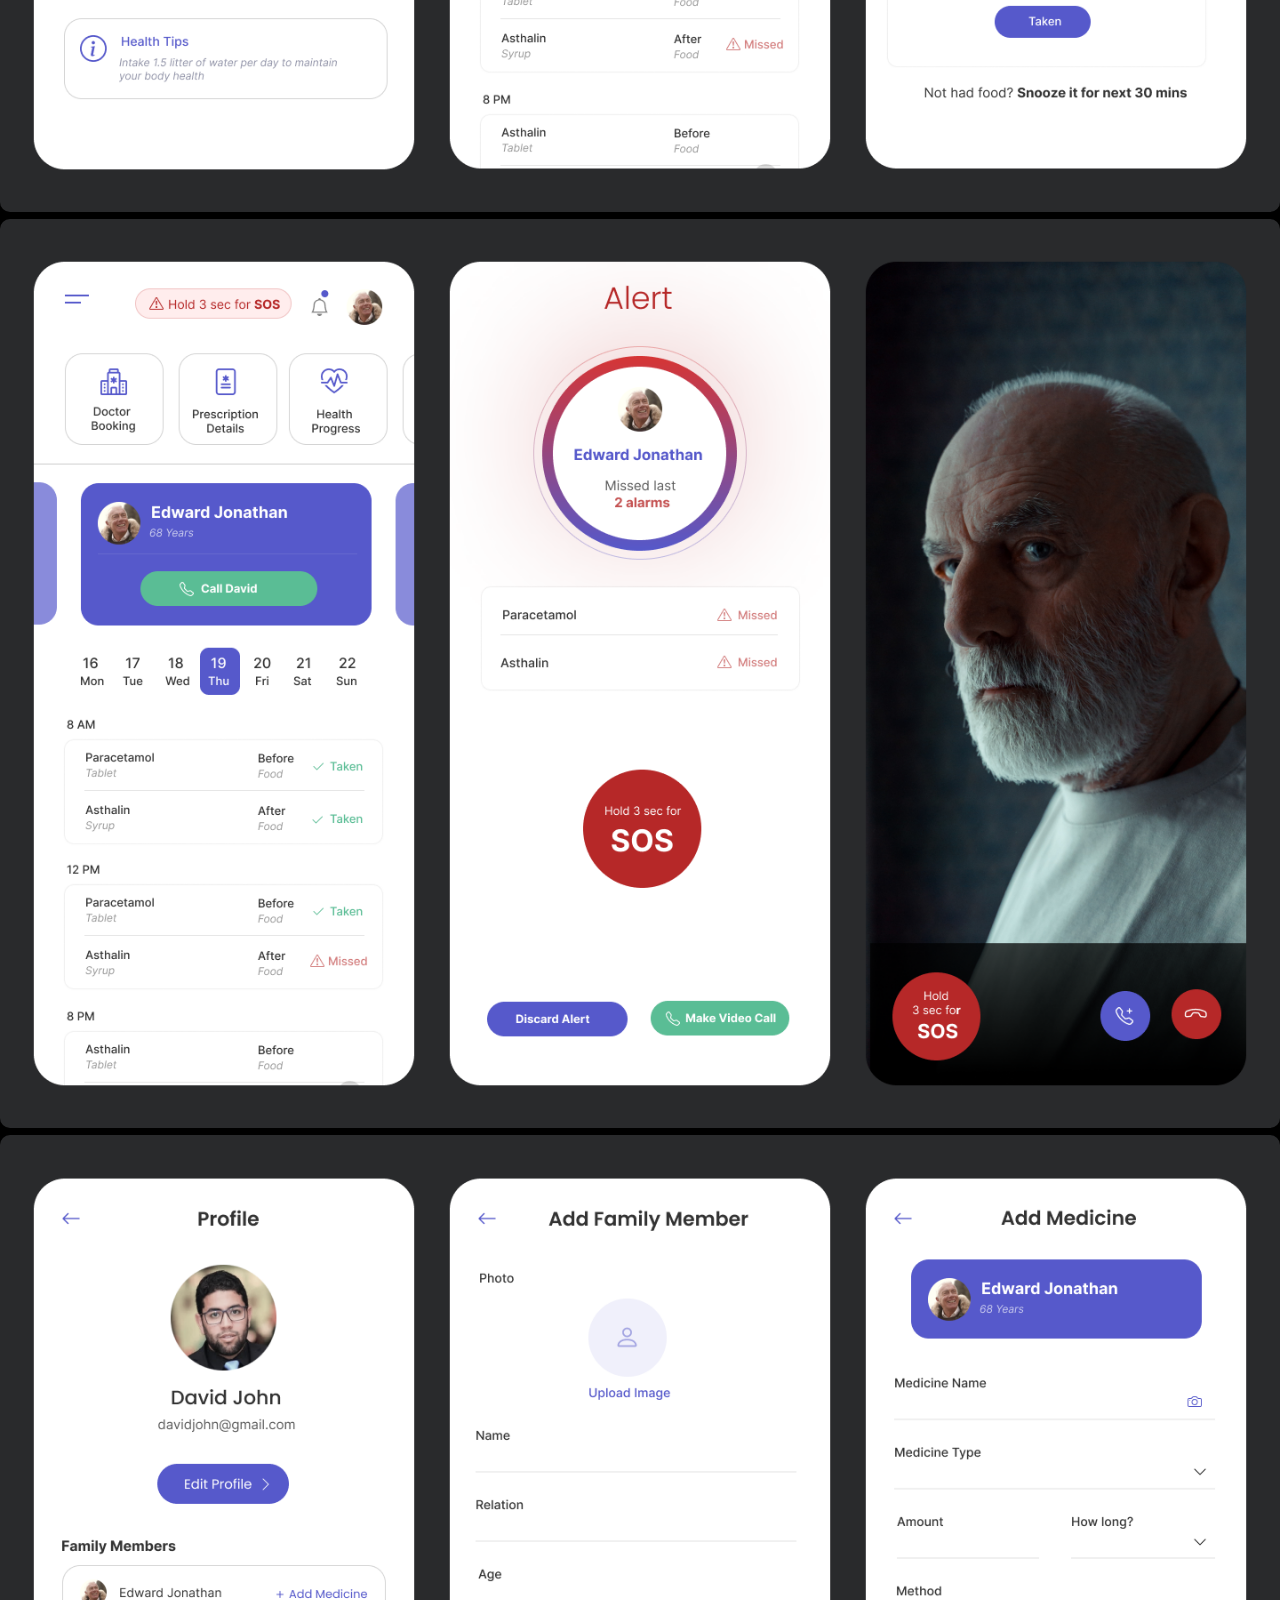
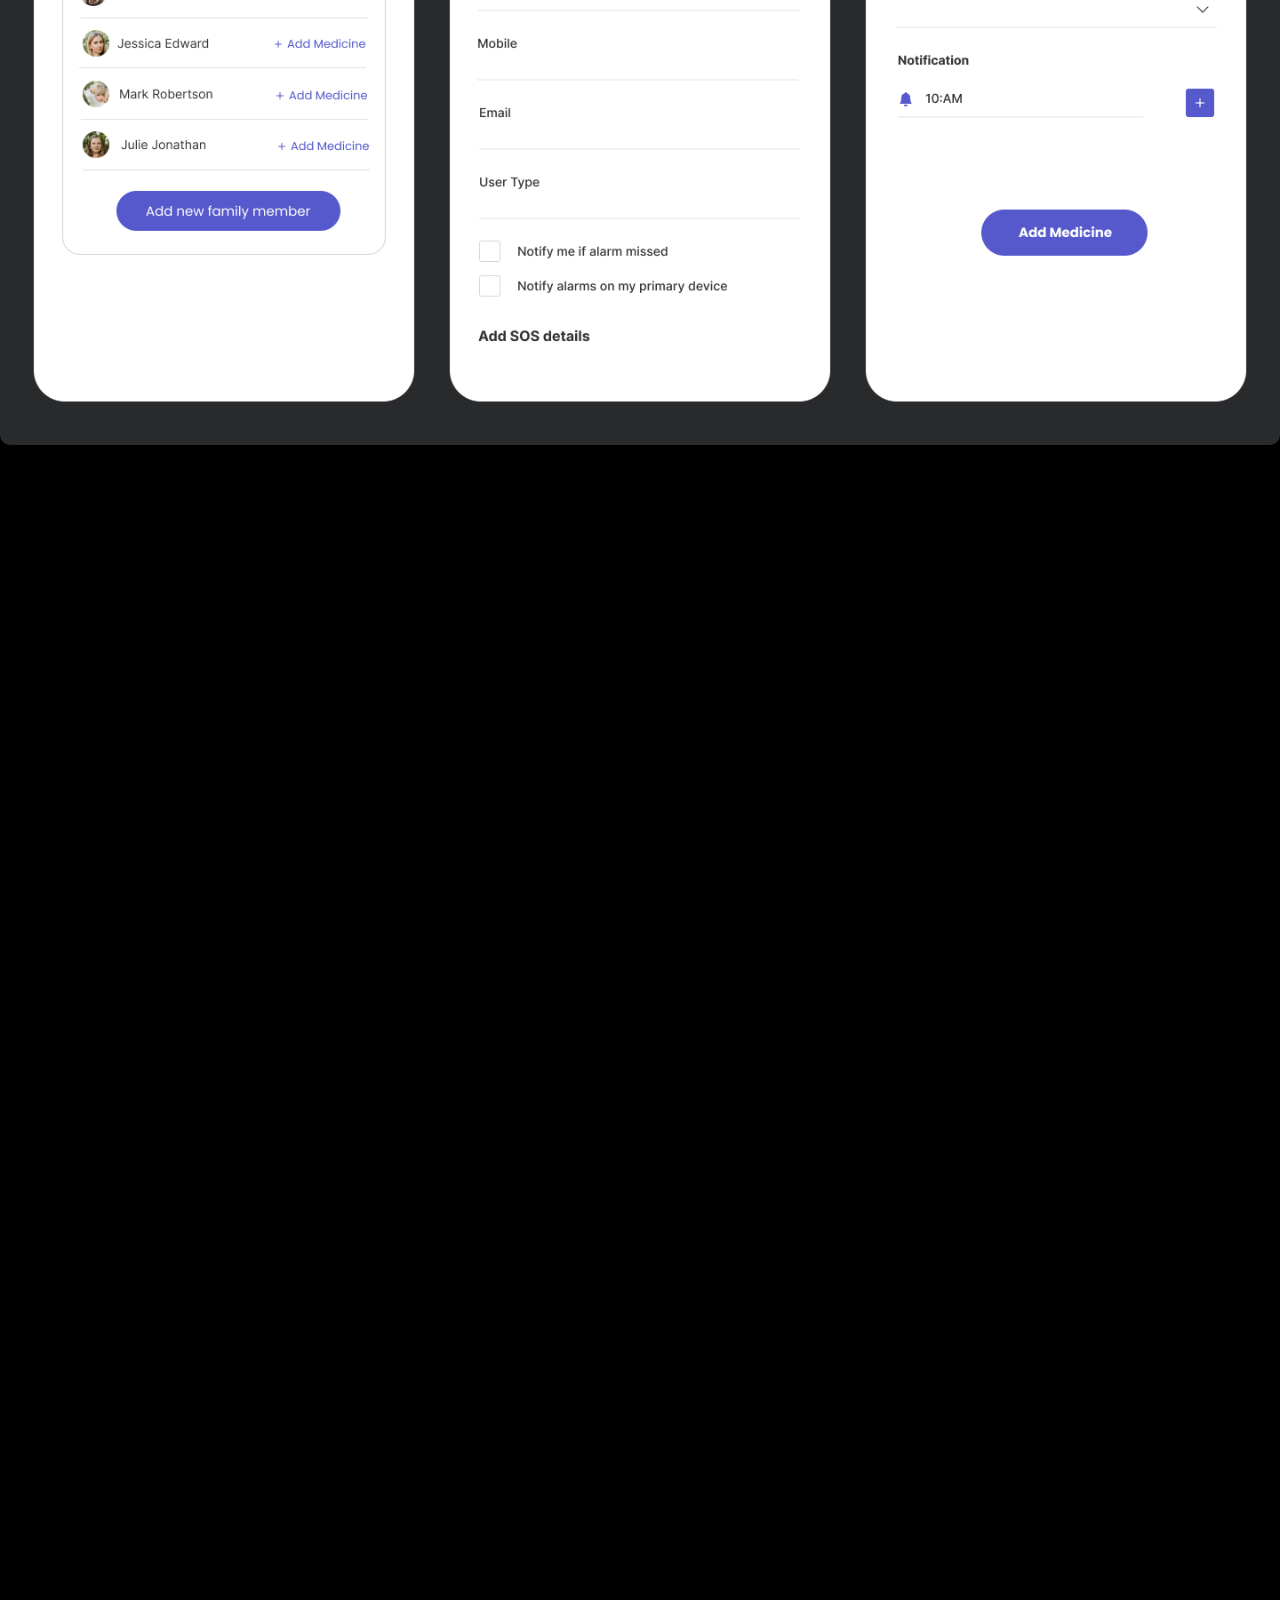
==== commit 17ca0bf2: "Add files via upload" ====
--- a/index.html
+++ b/index.html
@@ -70,7 +70,7 @@
     </section>
     <section class="skillDetail">
         <div class="container">
-            <div class="text-center expDetails justify-content-center">12+ years of experince</div>
+            <div class="text-center expDetails justify-content-center">12+ years of Experience</div>
             <div class="d-flex skills justify-content-center mt-5">
                 <div class=""> User Experience</div>
                 <div class=""> User Research</div>
@@ -115,7 +115,7 @@
                        </div>
                        <div class="exp slideInUp">
                         <div class="company">
-                            Effidex Technologie
+                            Effidex Technologies
                             <span>Senior Web Designer</span>
                         </div>
                         <span class="timespan">2011 - 2015</span>
@@ -123,7 +123,7 @@
                        </div>
                        <div class="exp slideInUp">
                         <div class="company">
-                            Tecriti (Mudra IT
+                            Tecriti (Mudra IT)
                             <span>Web designer</span>
                         </div>
                         <span class="timespan">2010 - 2011</span>
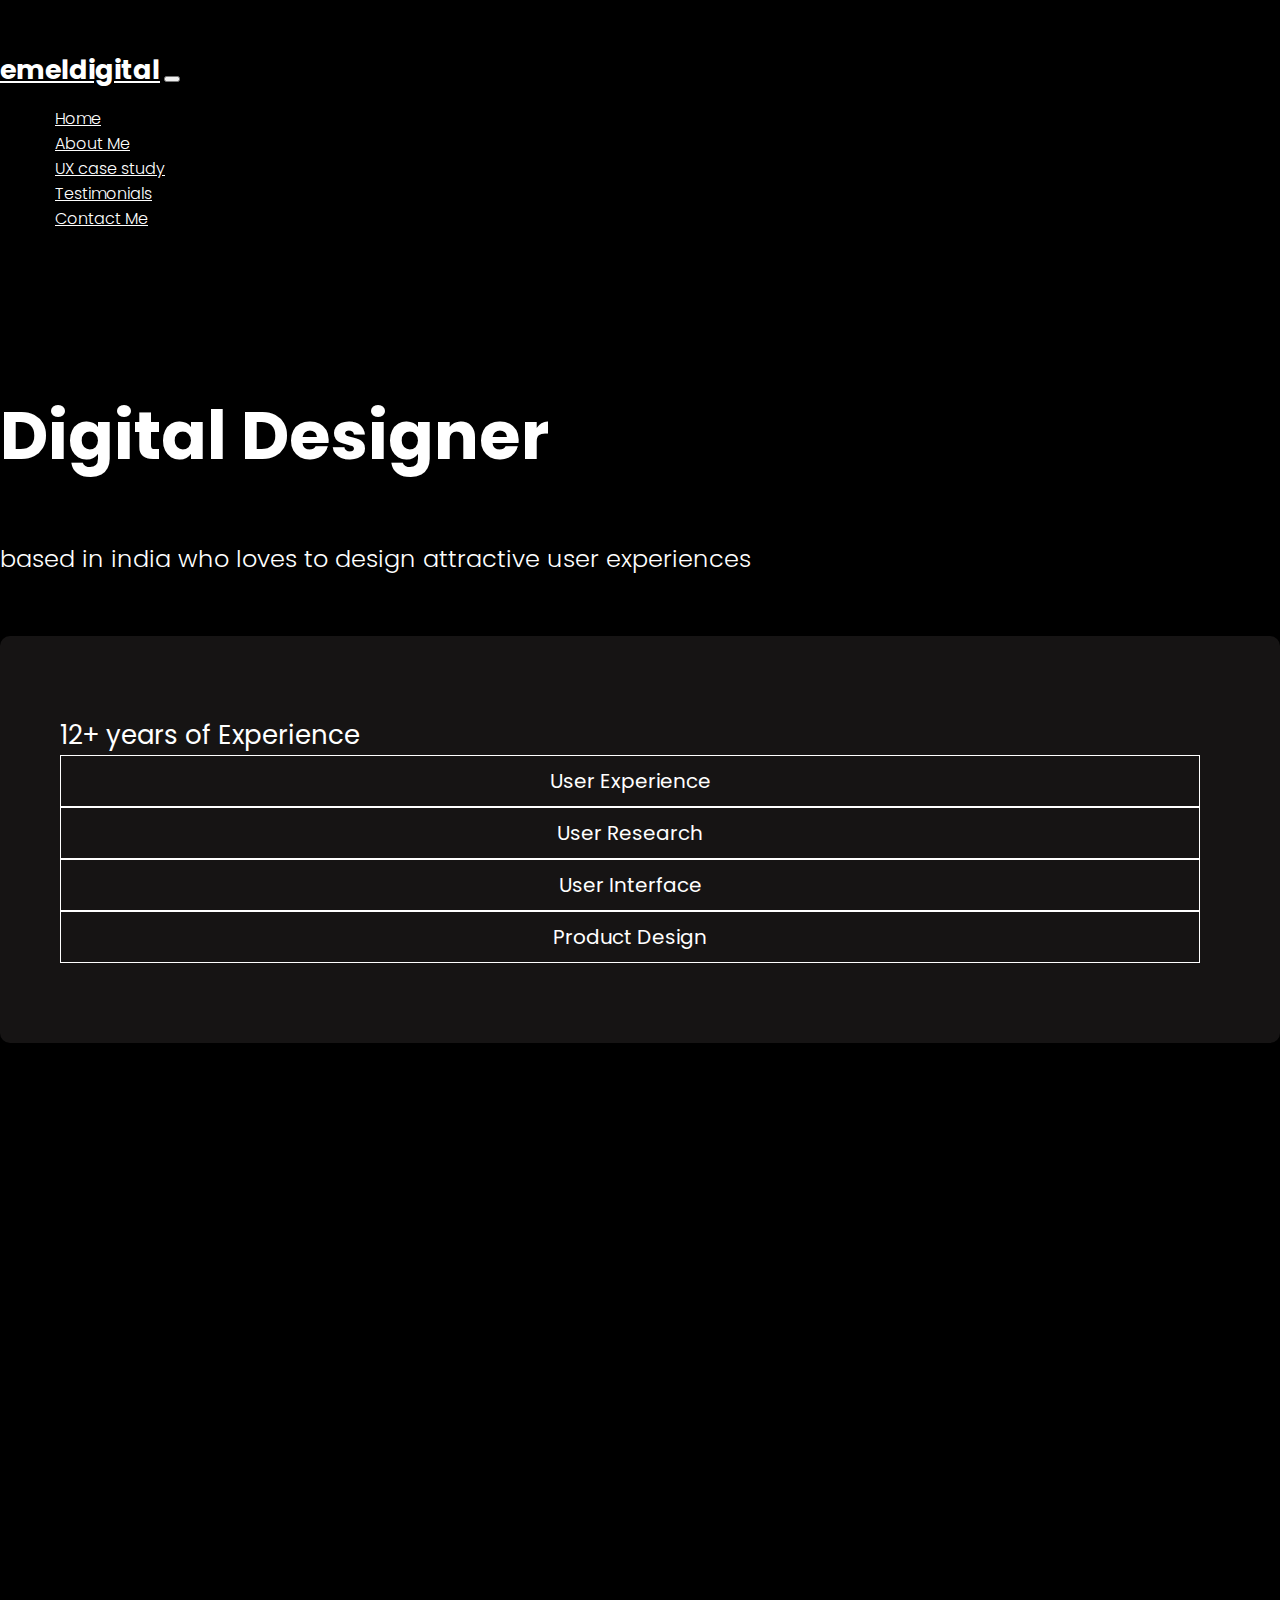
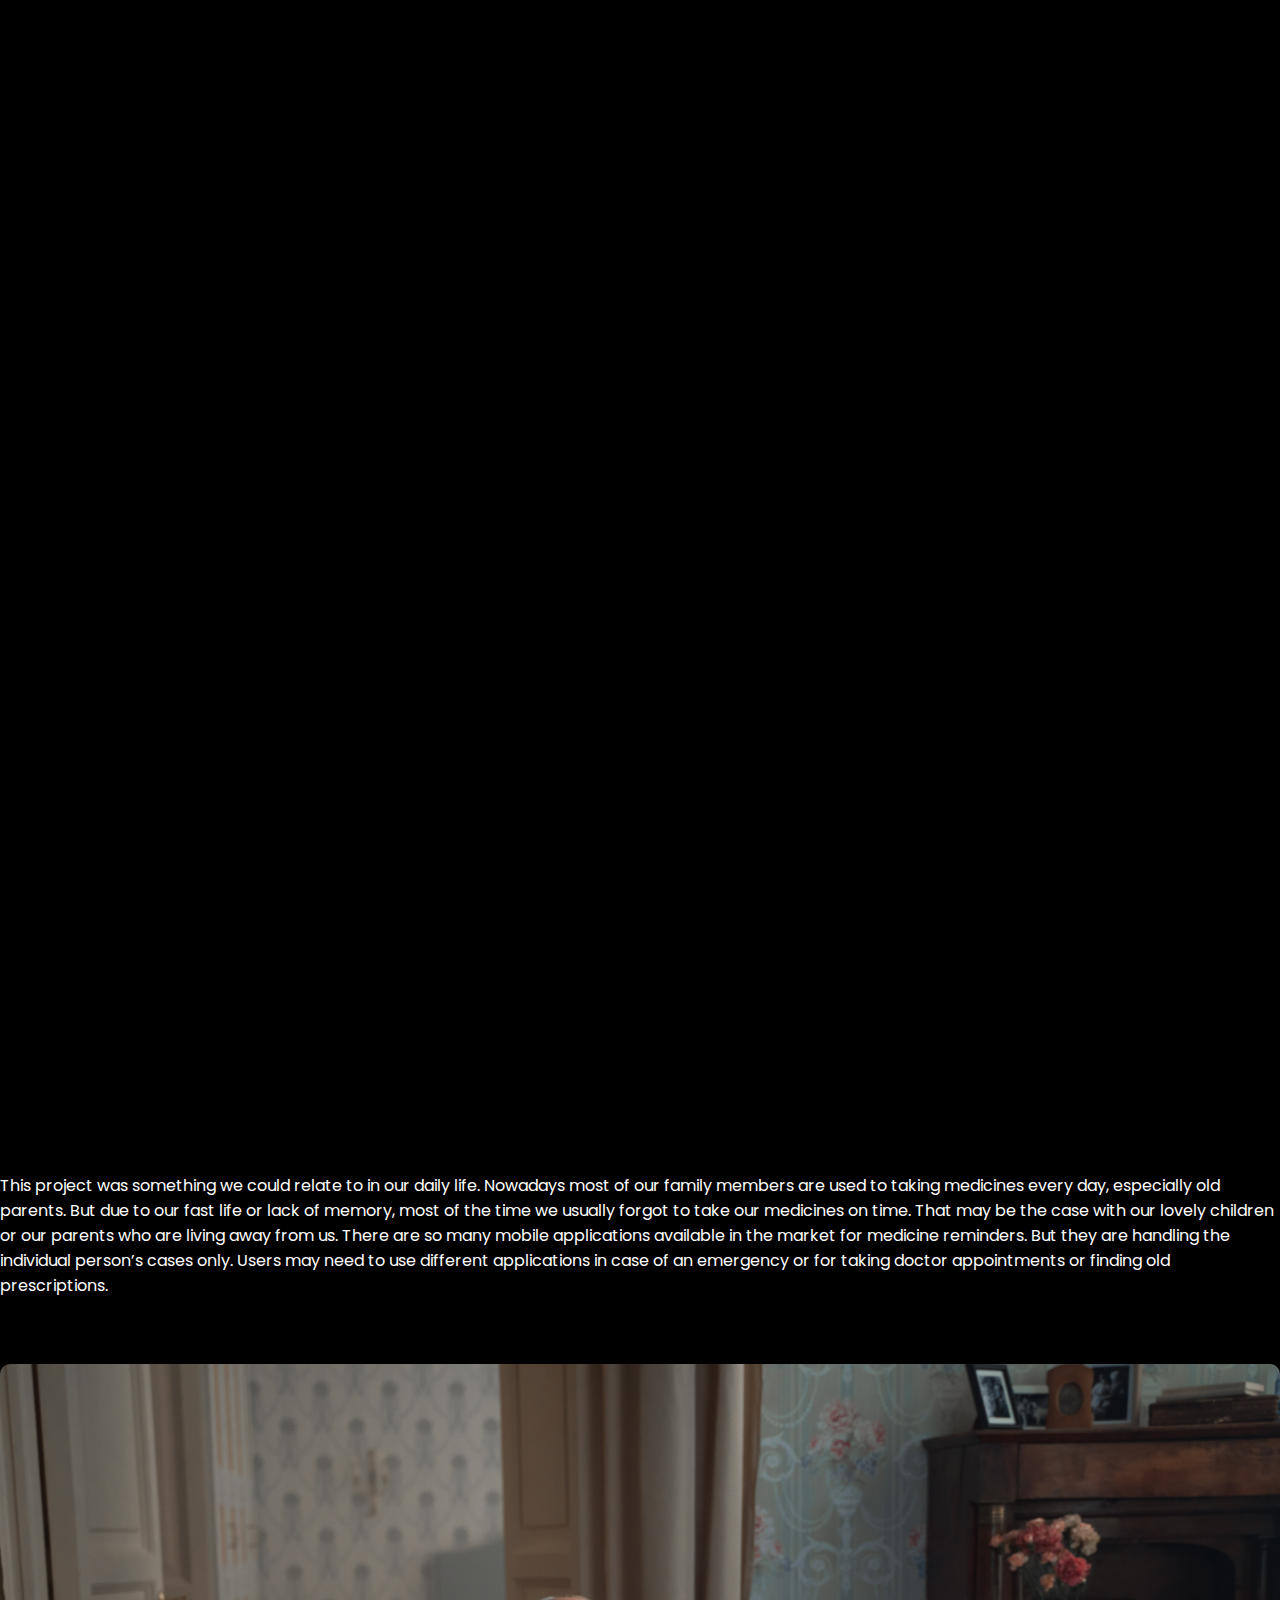
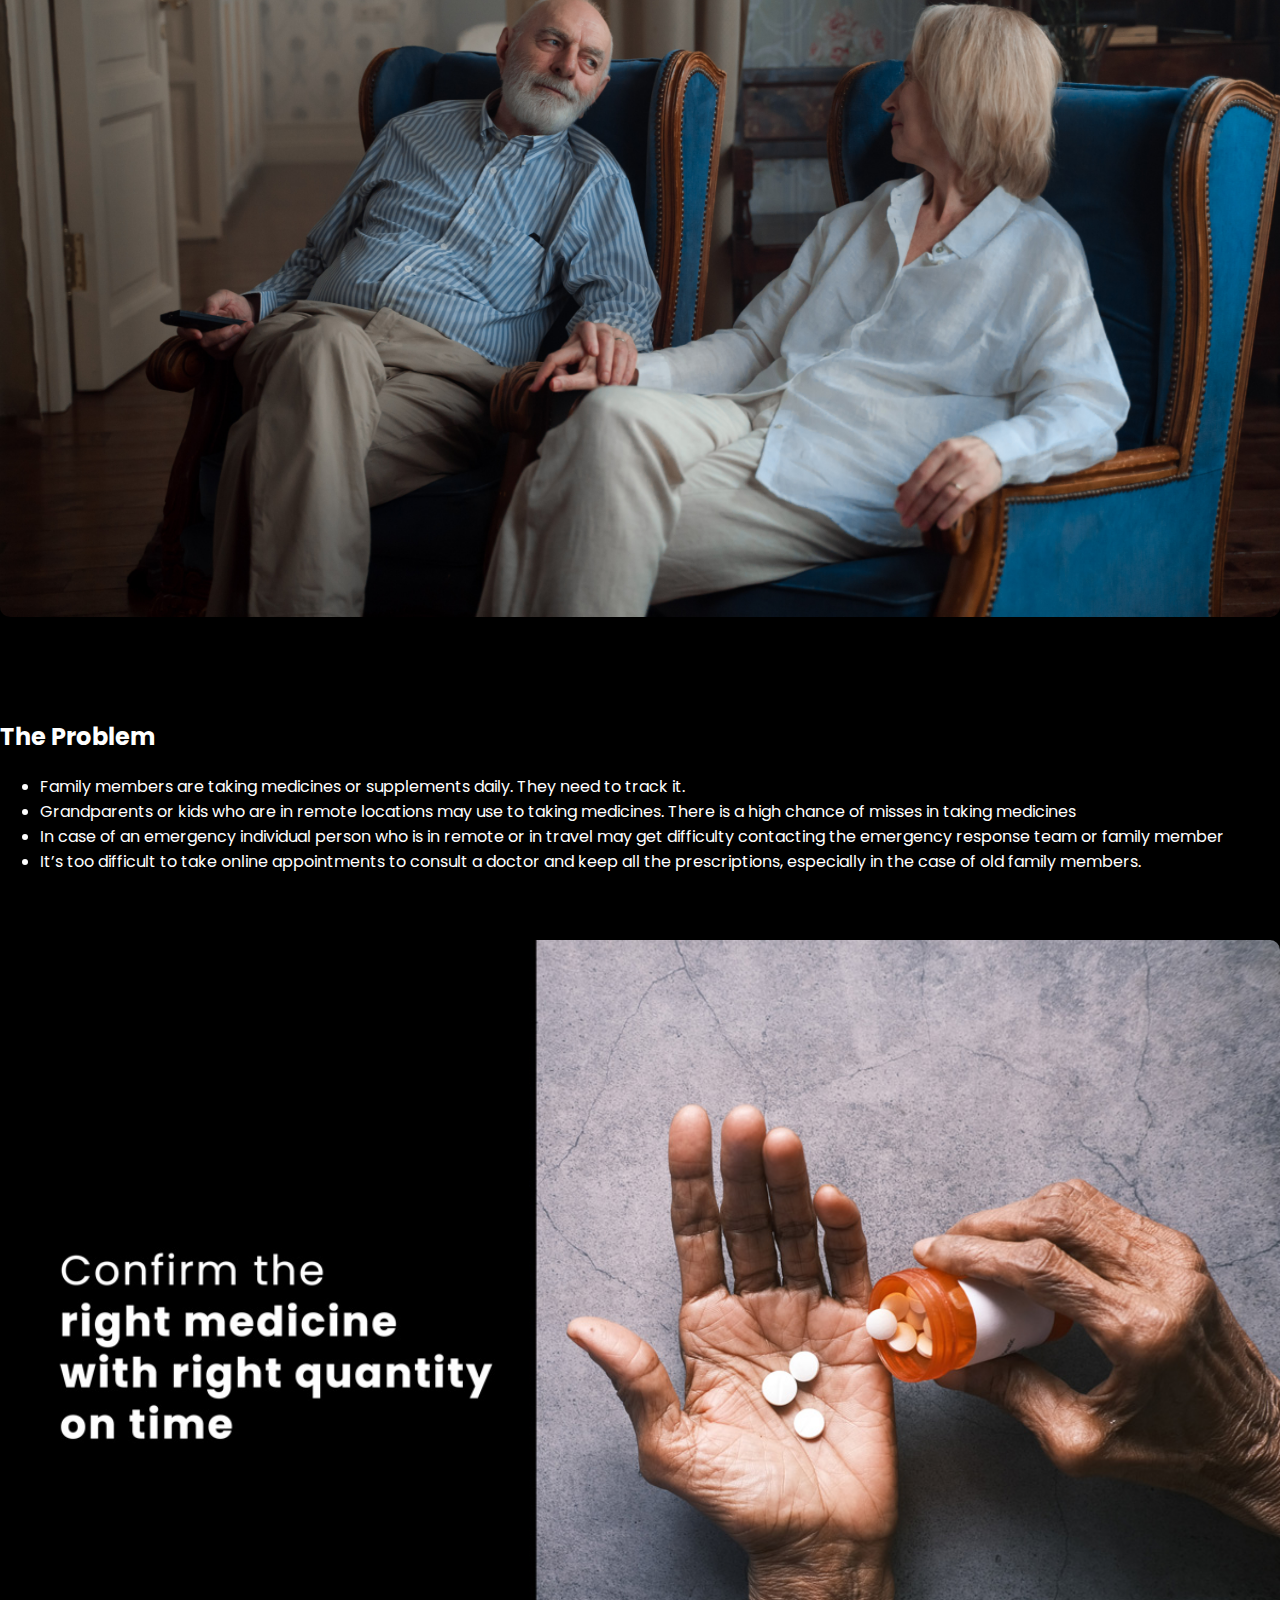
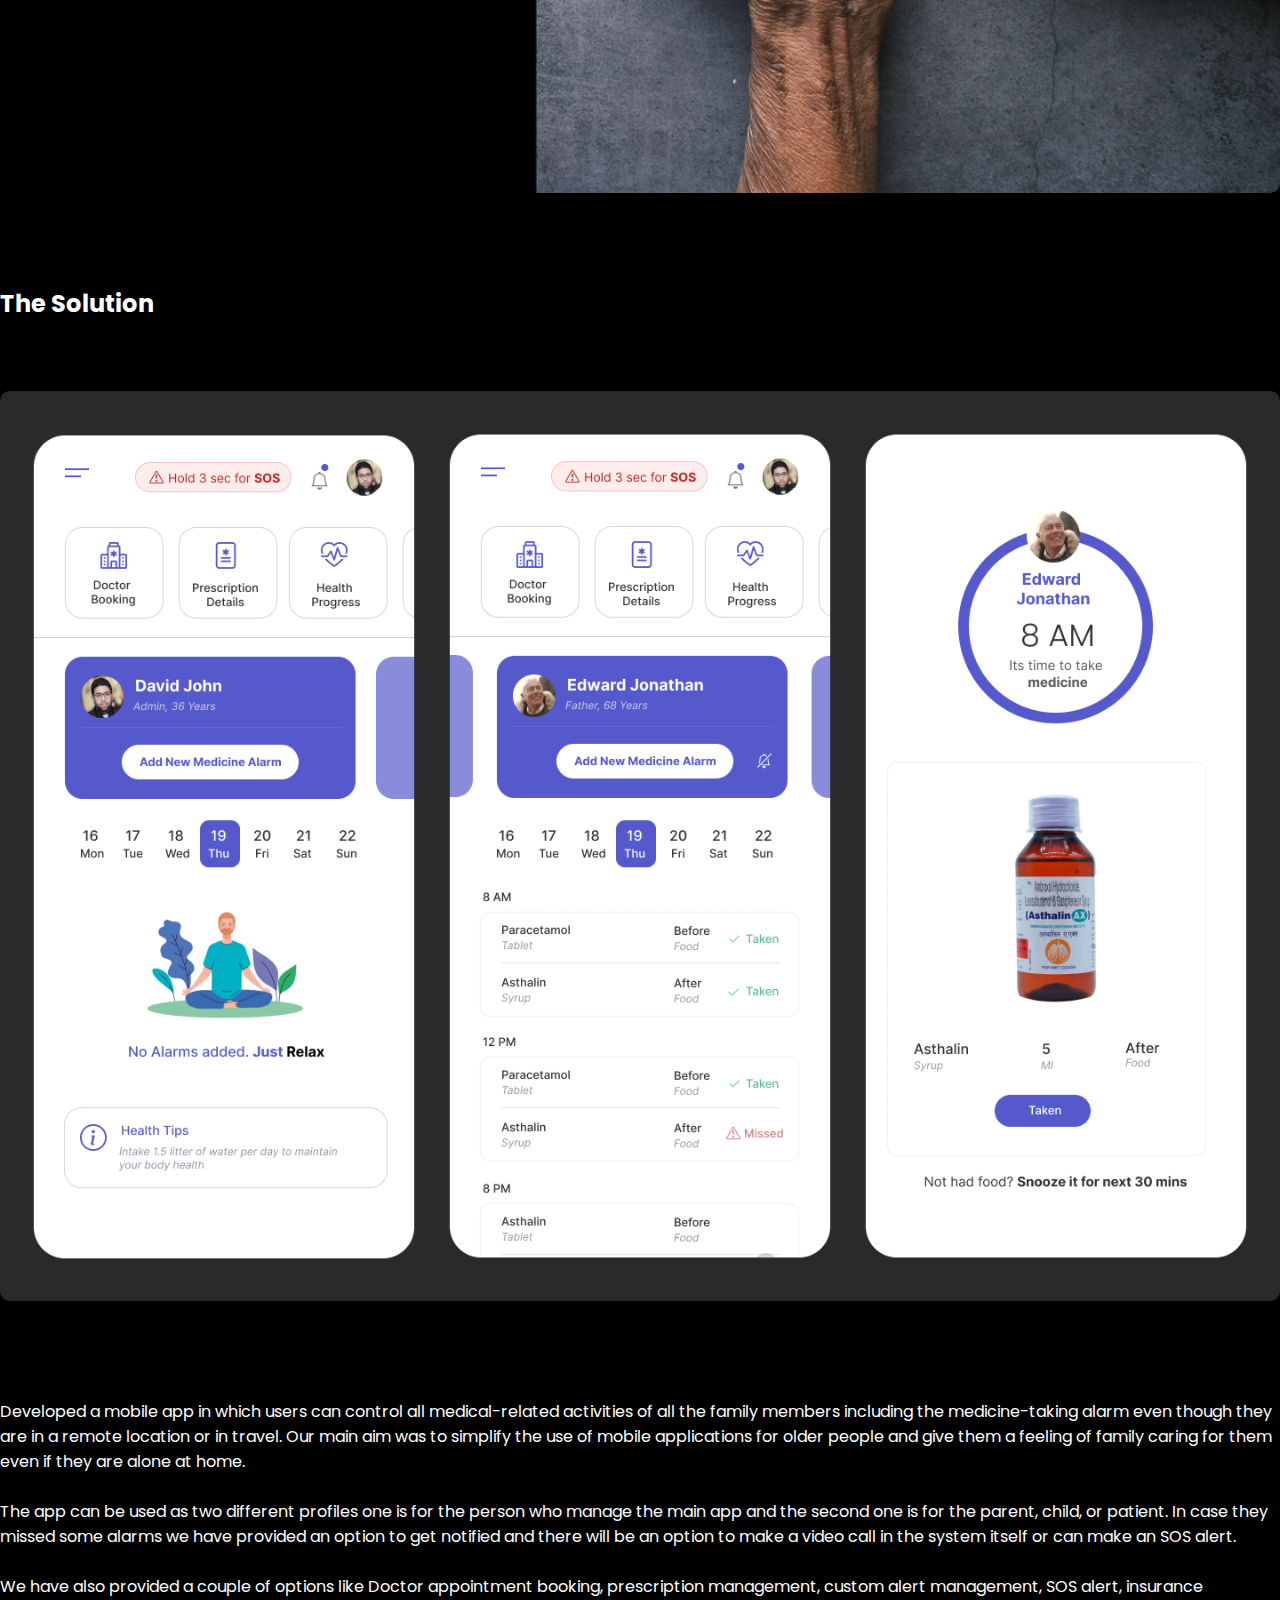
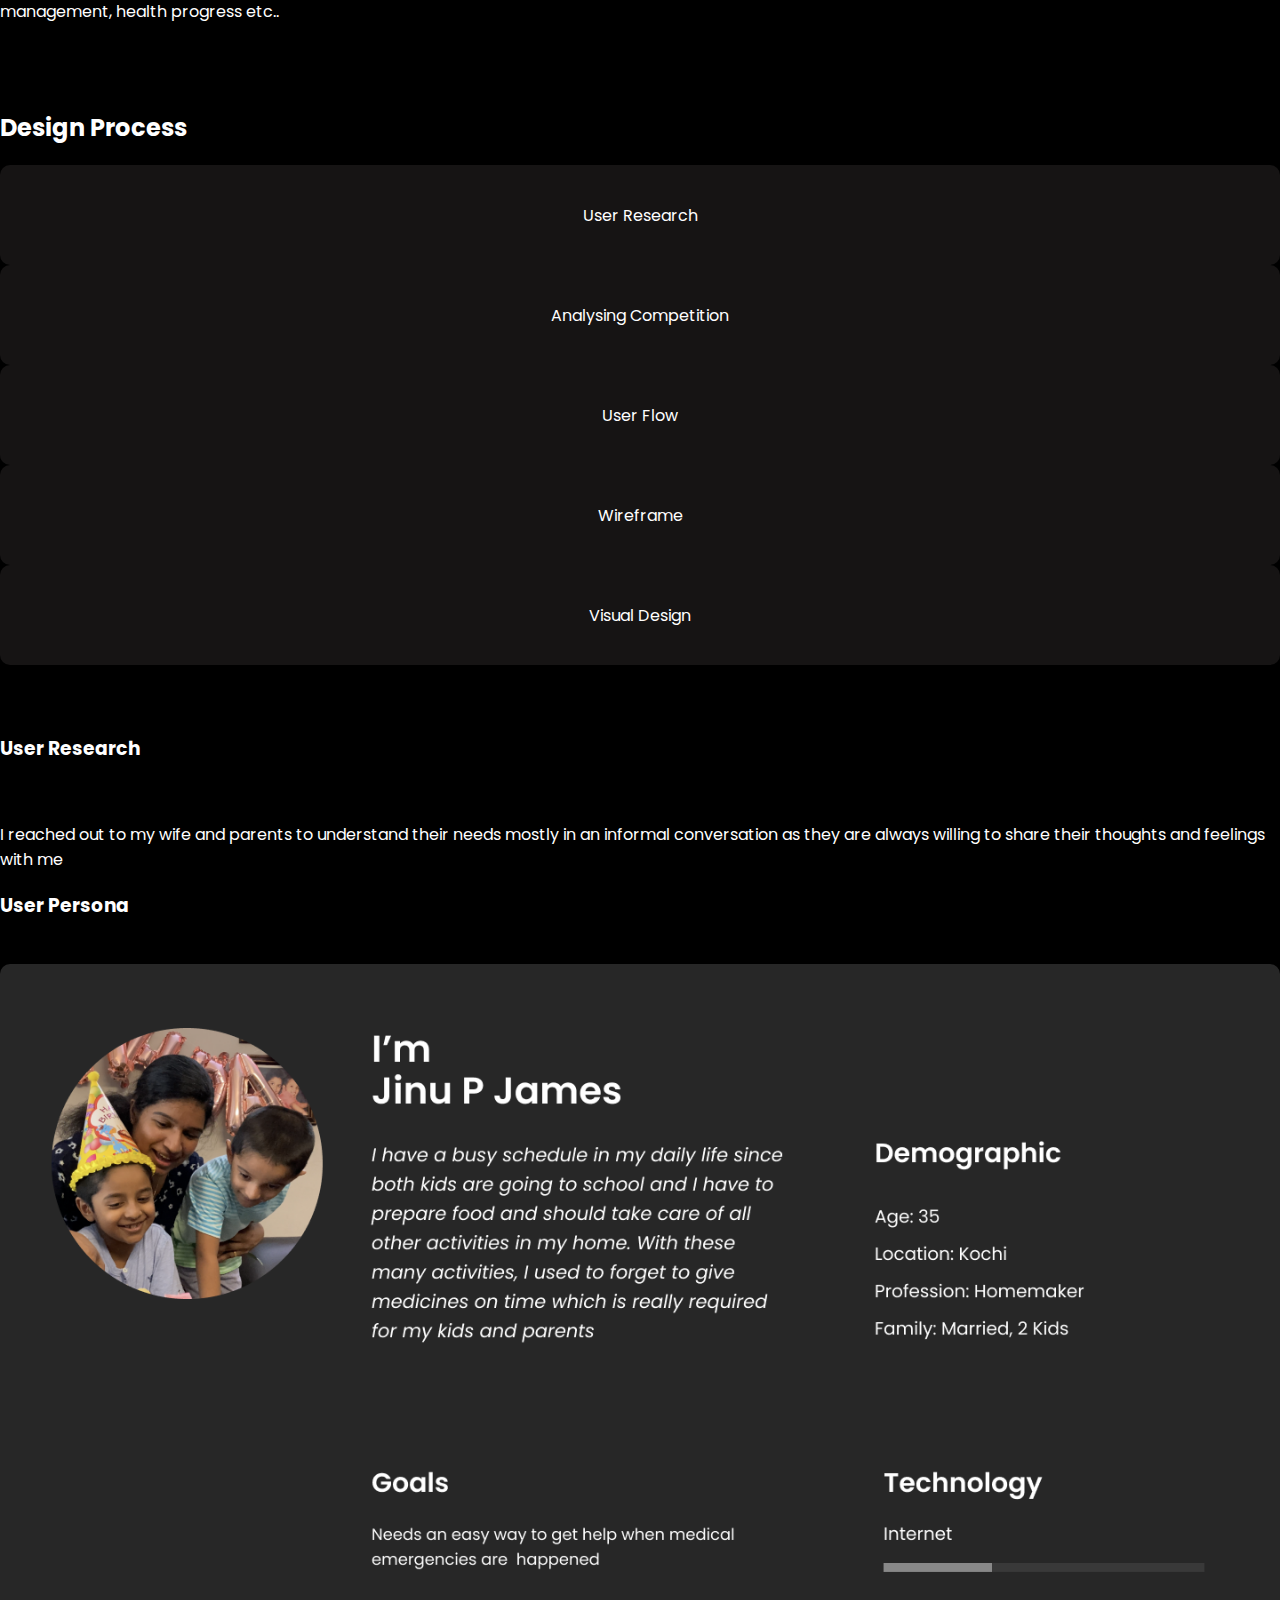
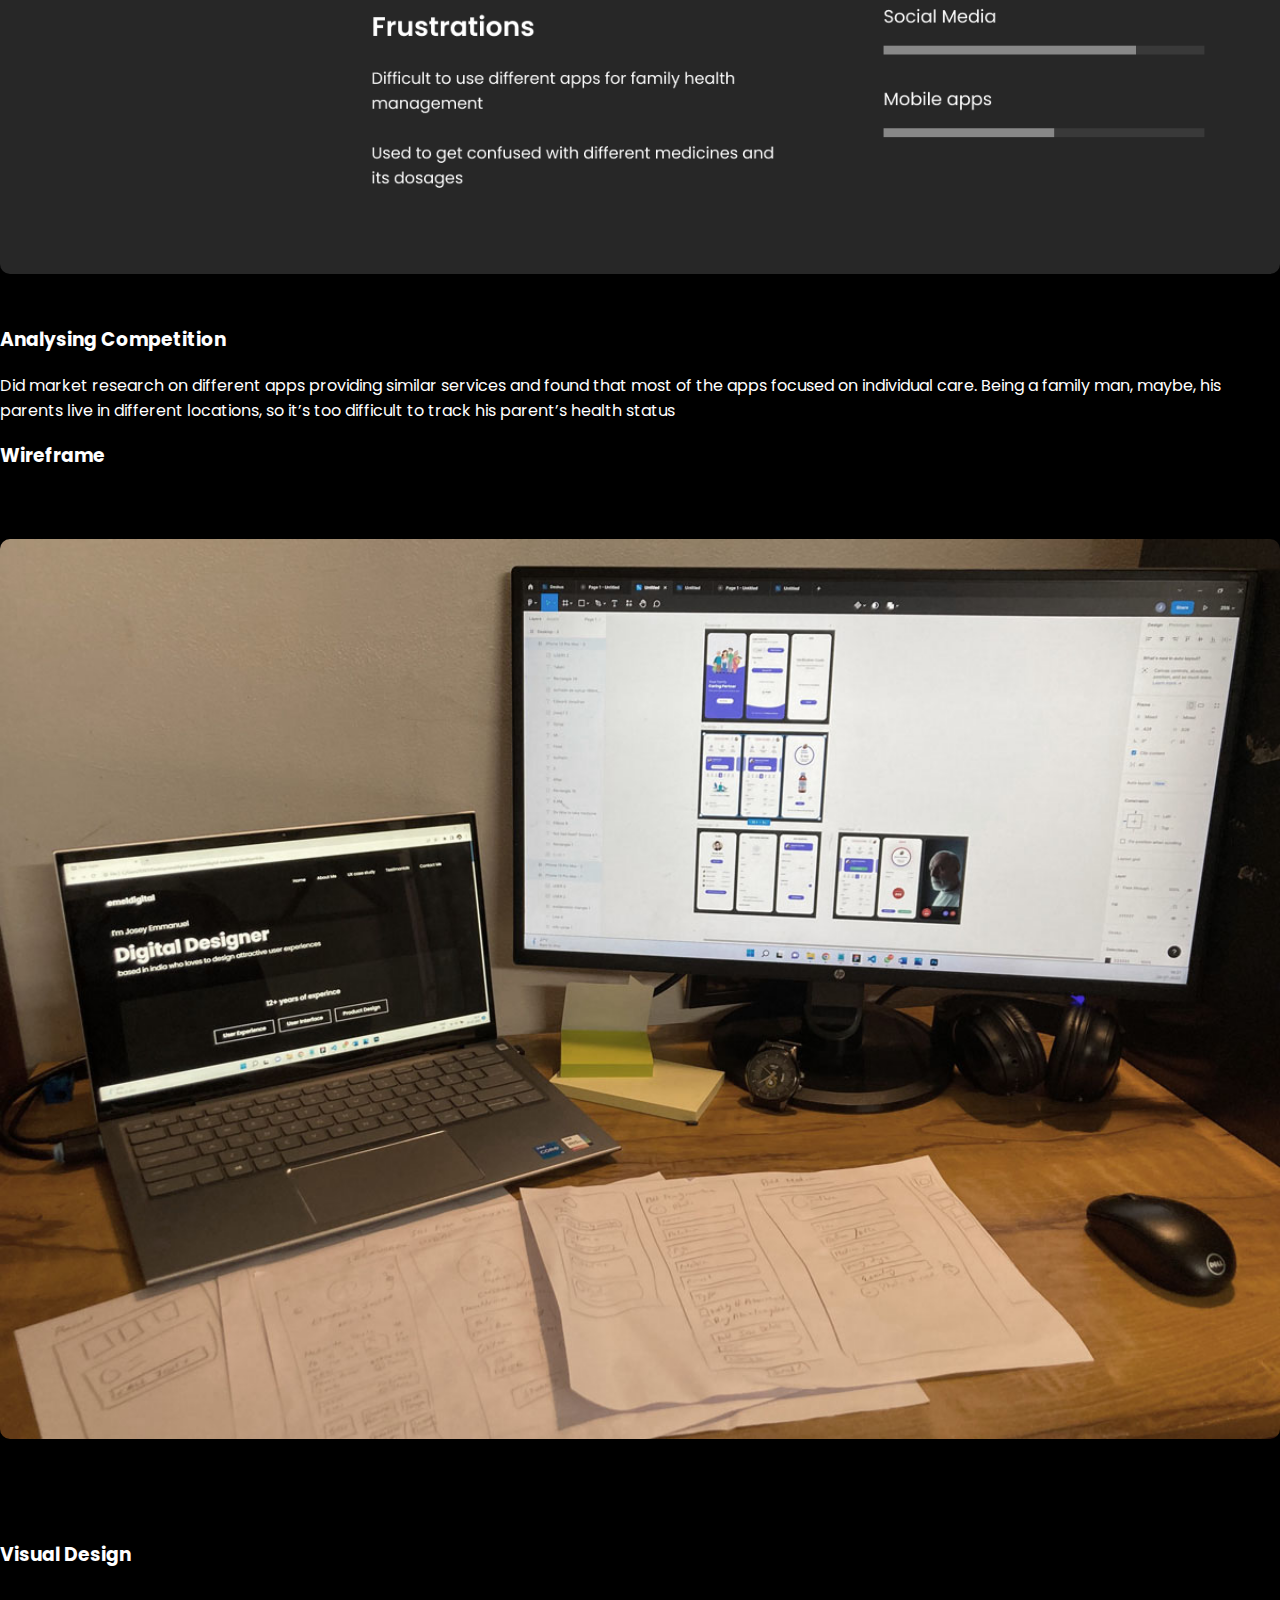
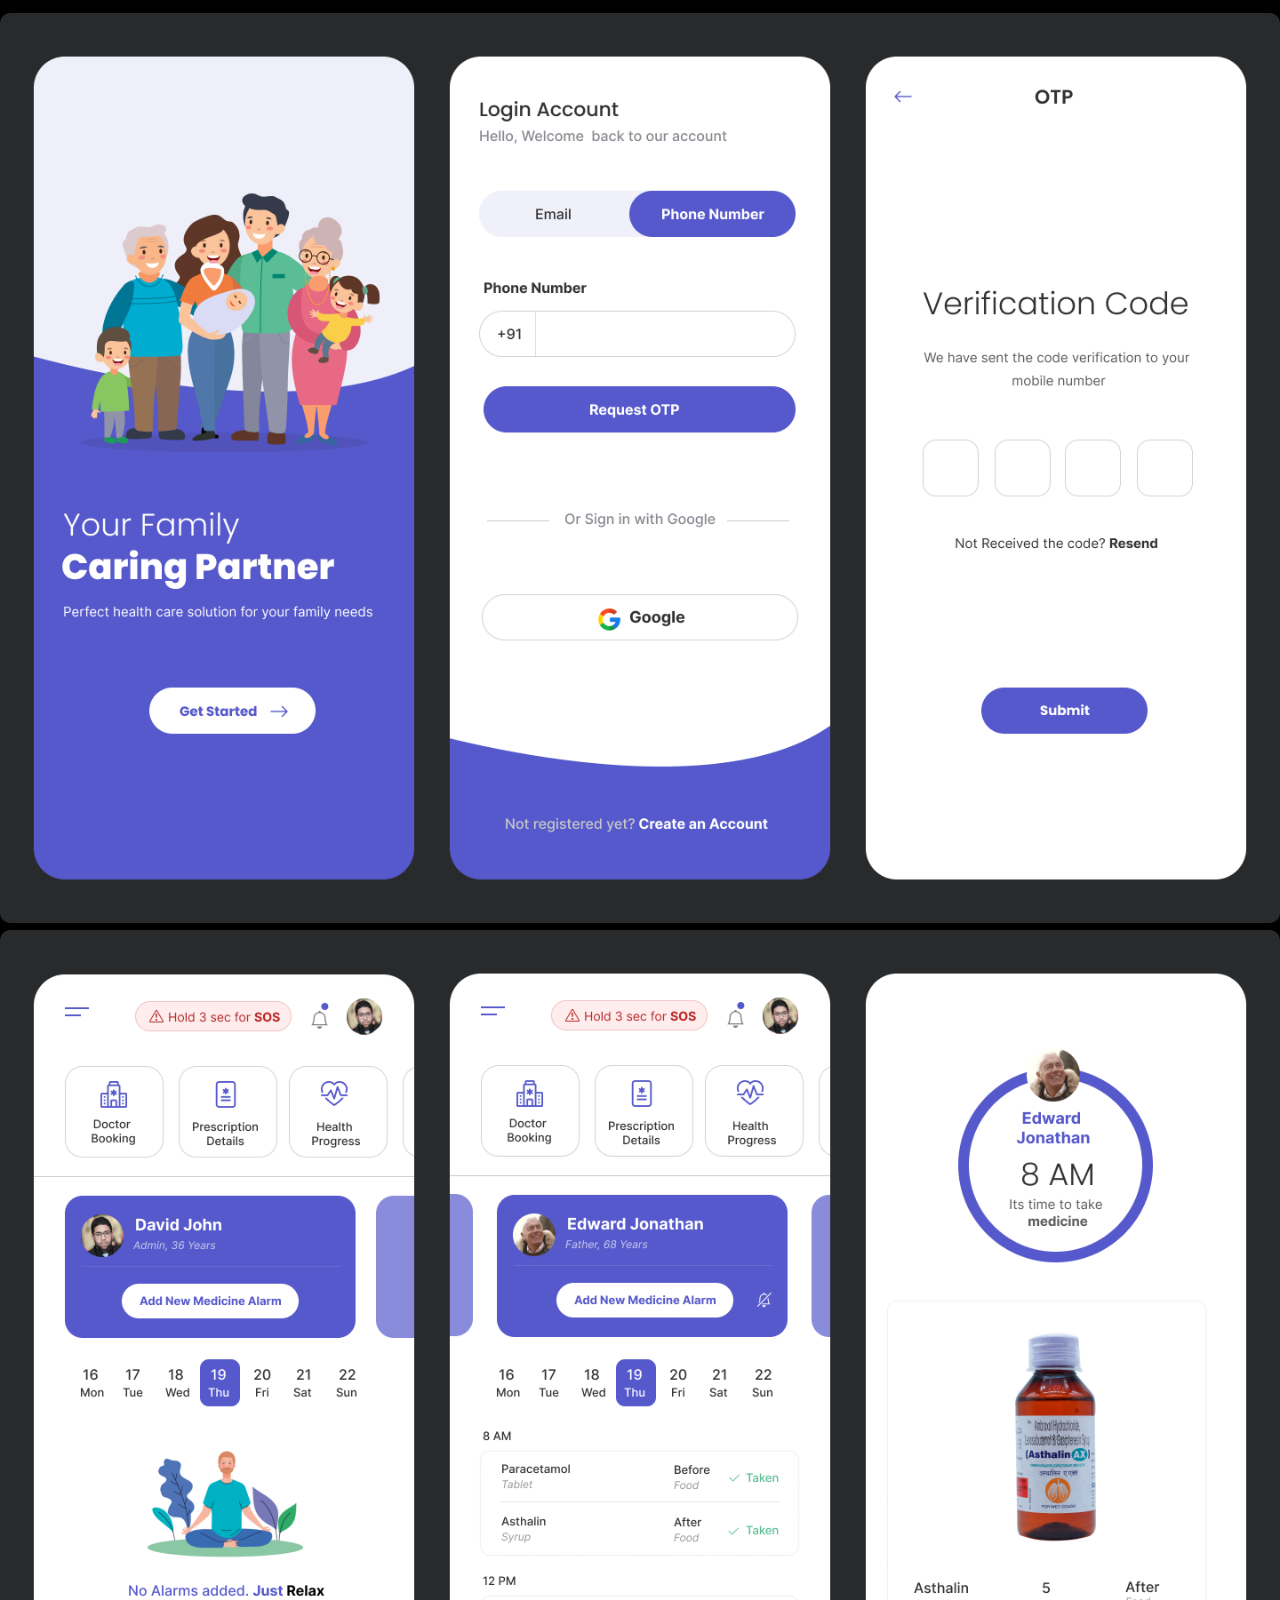
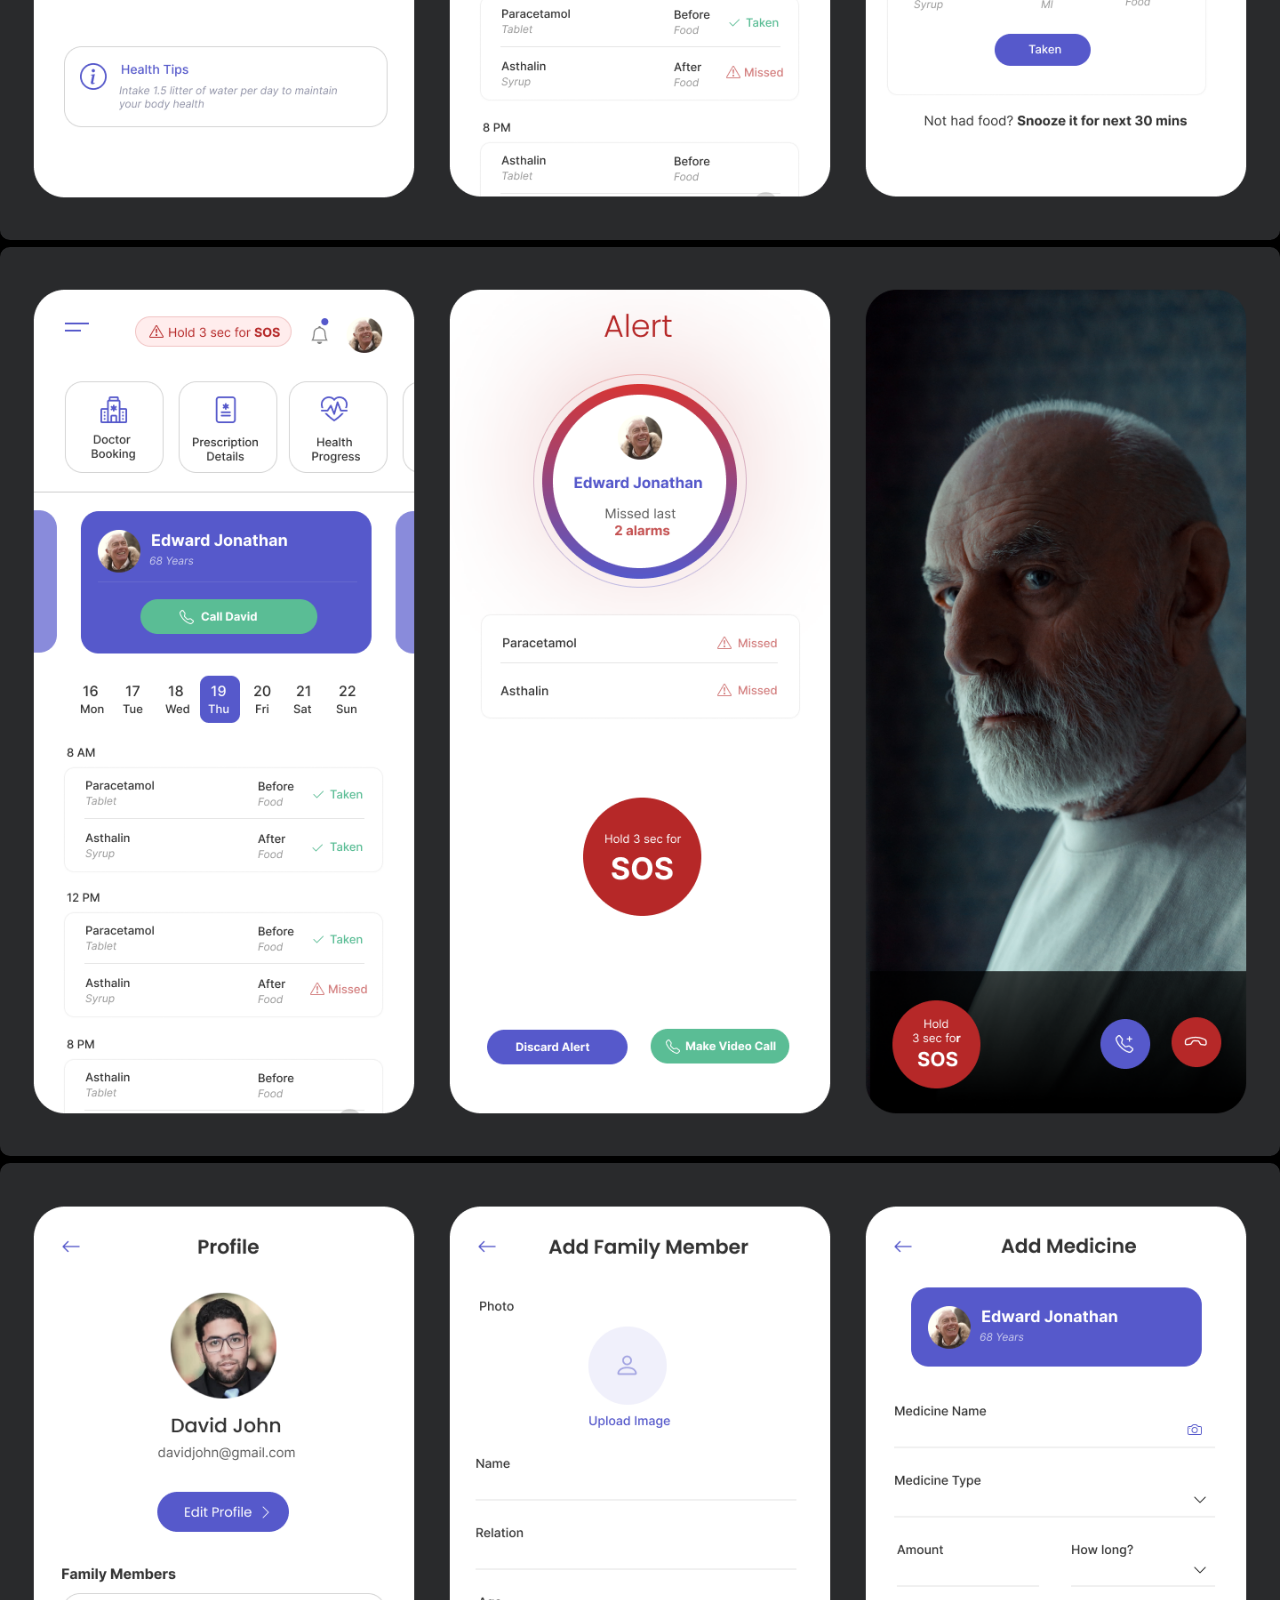
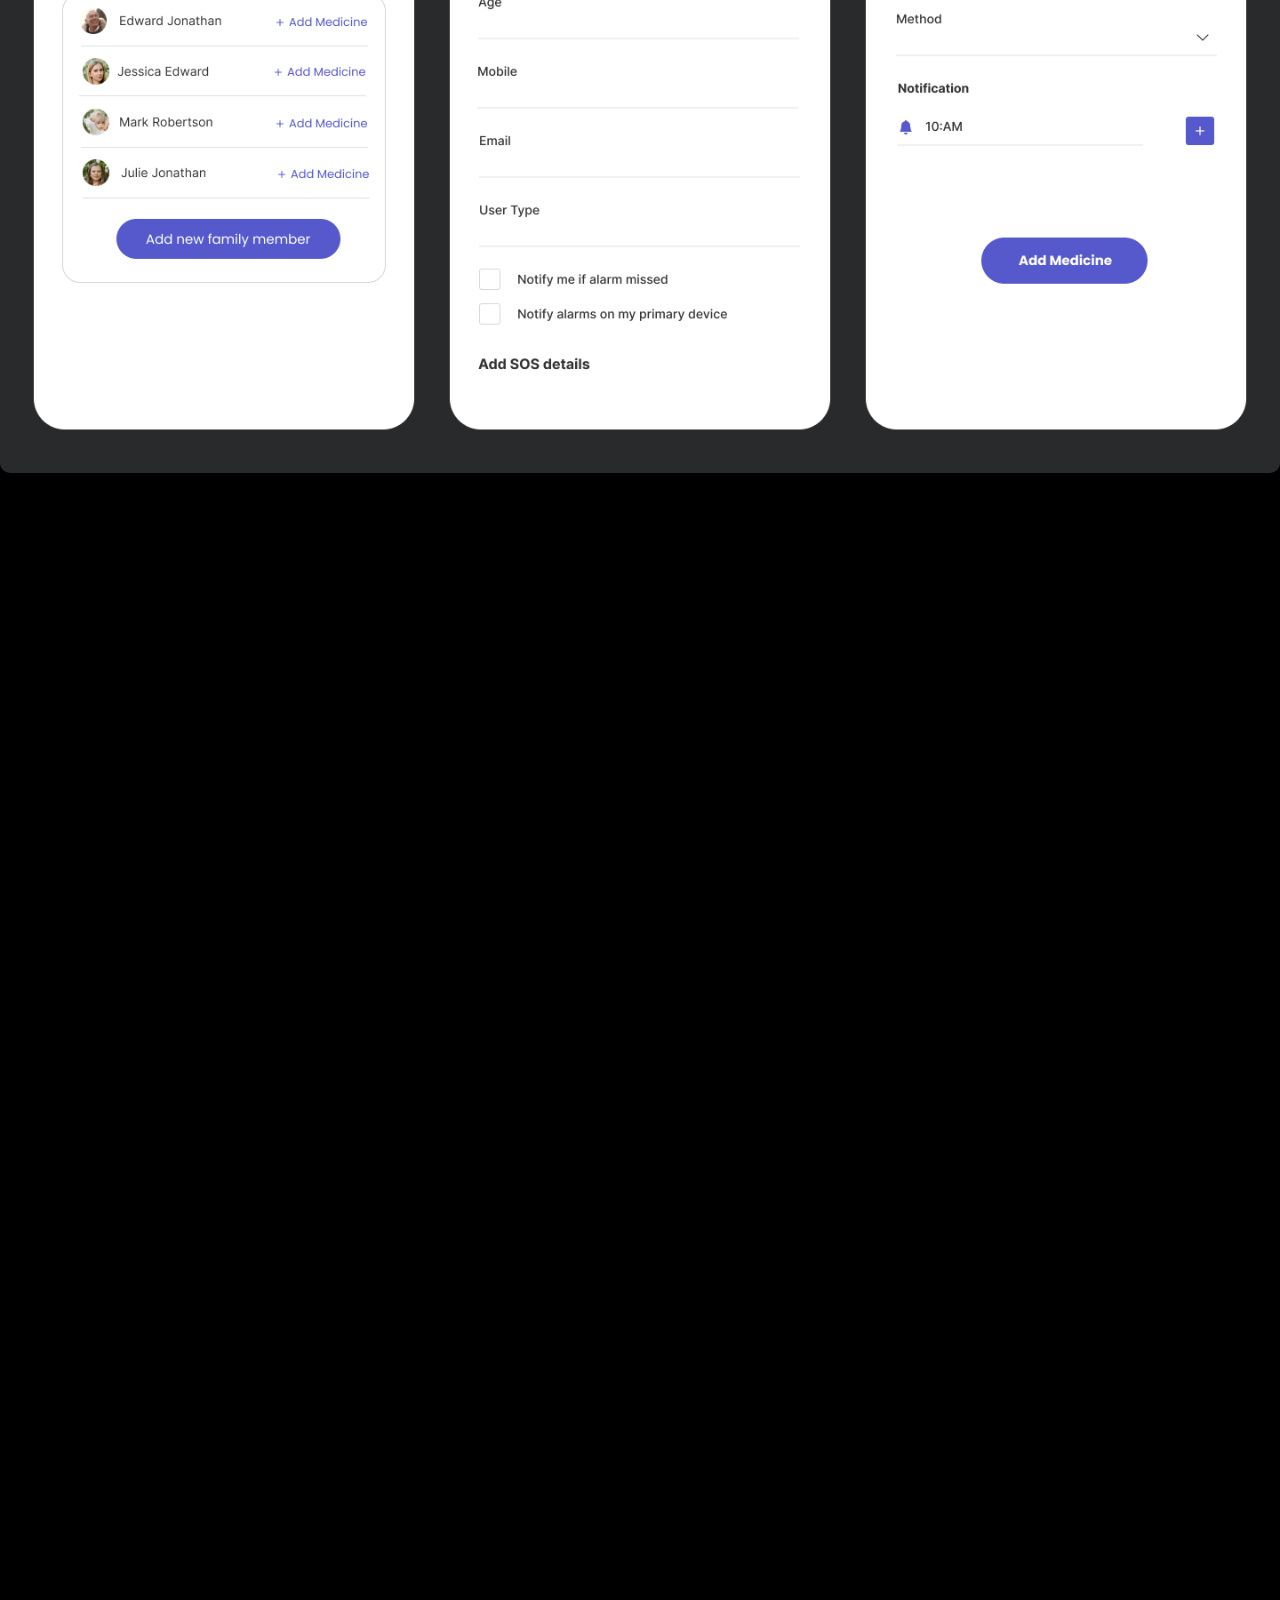
==== commit 0c040c3b: "Add files via upload" ====
--- a/index.html
+++ b/index.html
@@ -91,7 +91,7 @@
                          
                         </div>
                    
-                    <p class="slideInUp">I am an enthusiastic and professional Web Designer, who enjoys being part of, as well as leading, a successful and productive team.  I am quick to grasp new ideas and concepts, and to develop innovative and creative solutions to problems.I have over 12 years of experience in Visual Designing (Visual design: Web, UI, Print, Html, CSS, jQuery). </p>
+                    <p class="slideInUp">I am an enthusiastic and professional UX/UI Designer, who enjoys being part of, as well as leading, a successful and productive team.  I am quick to grasp new ideas and concepts, and to develop innovative and creative solutions to problems.I have over 12 years of experience in UX/UI designing. My expertise has been in Wireframe, Prototyping, Sitemap, Product Design, App Design, Web Design, HTML5, CSS3. </p>
 
                      
                         
@@ -226,7 +226,7 @@
         </div>
         </div>
     </section>
-    <section class="works section" id="portfolio">
+    <section class="works section pt-0" id="portfolio">
         <div class="mb-5 text-center portoliohead">
             <h1 class="d-flex zoomIn">UX Case Study</h1>
             <div class="slideInUp subText">UX casestudy about medicine reminder app</div>
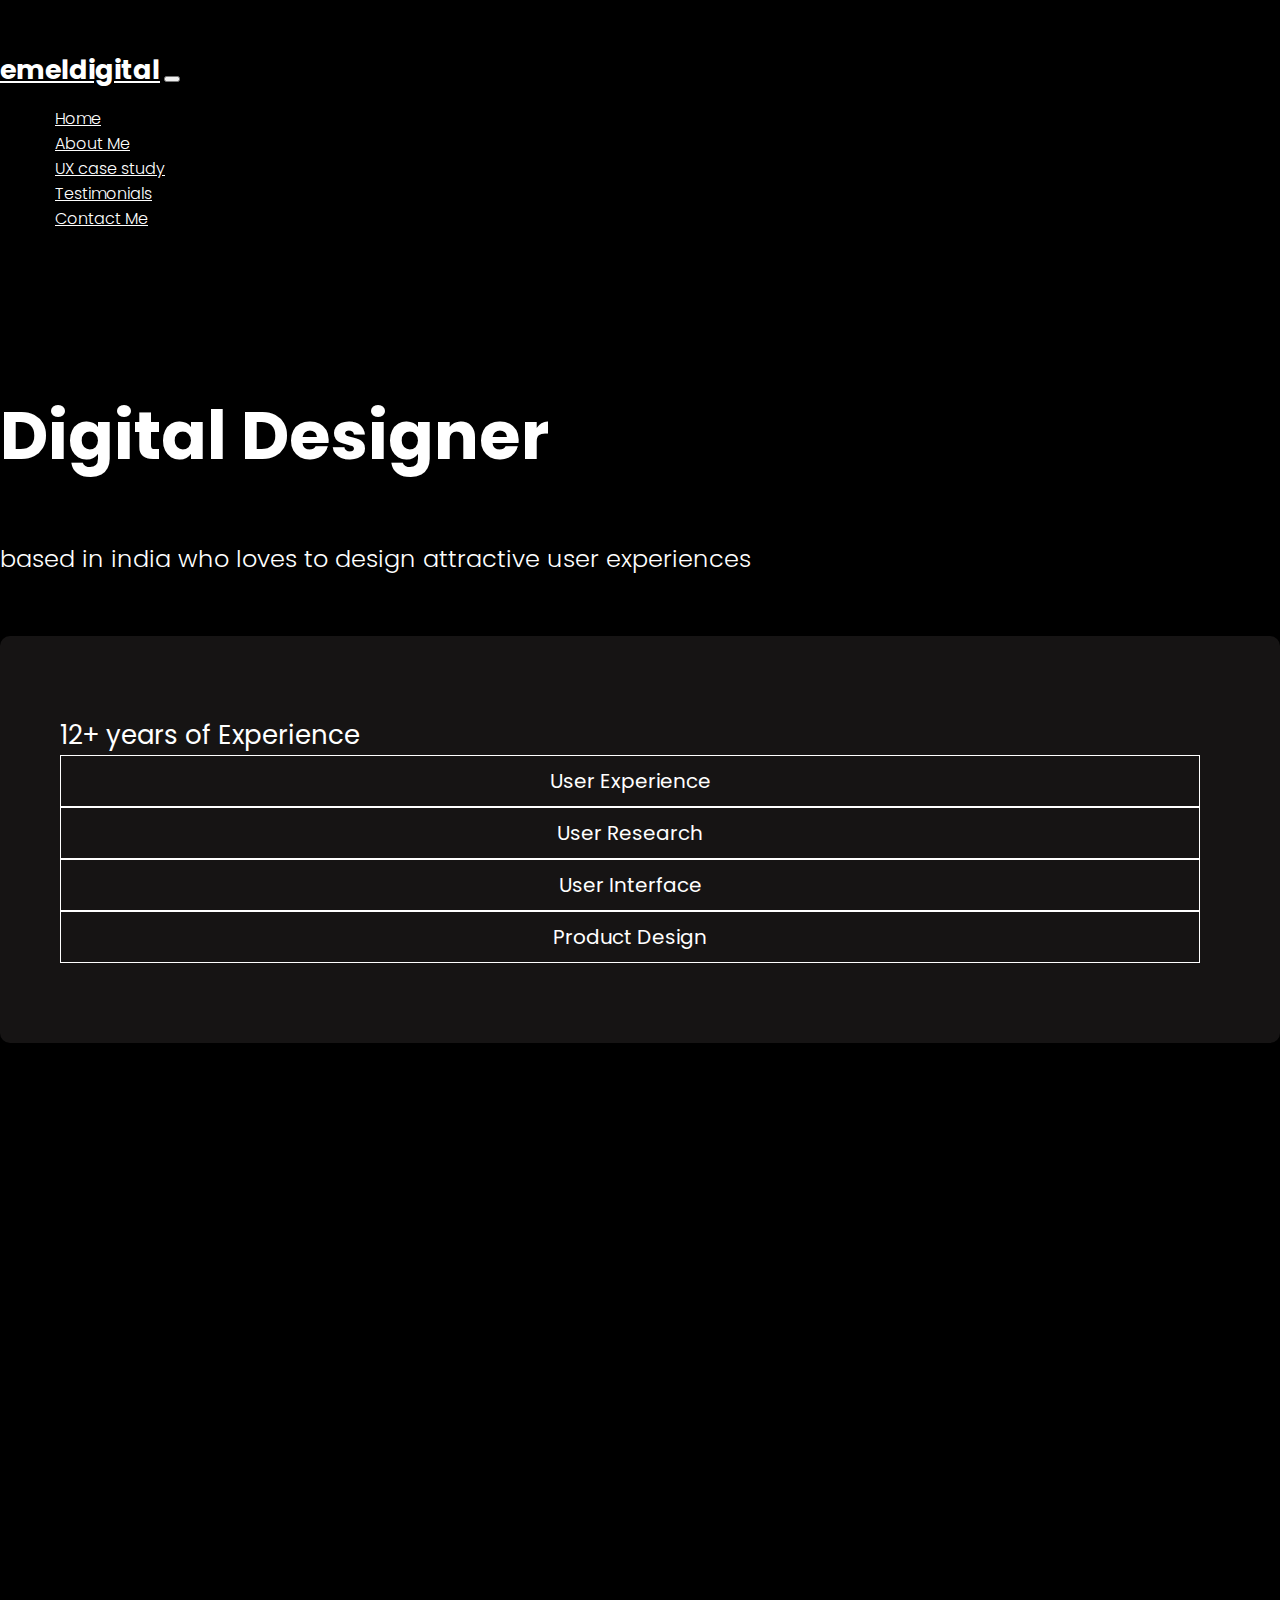
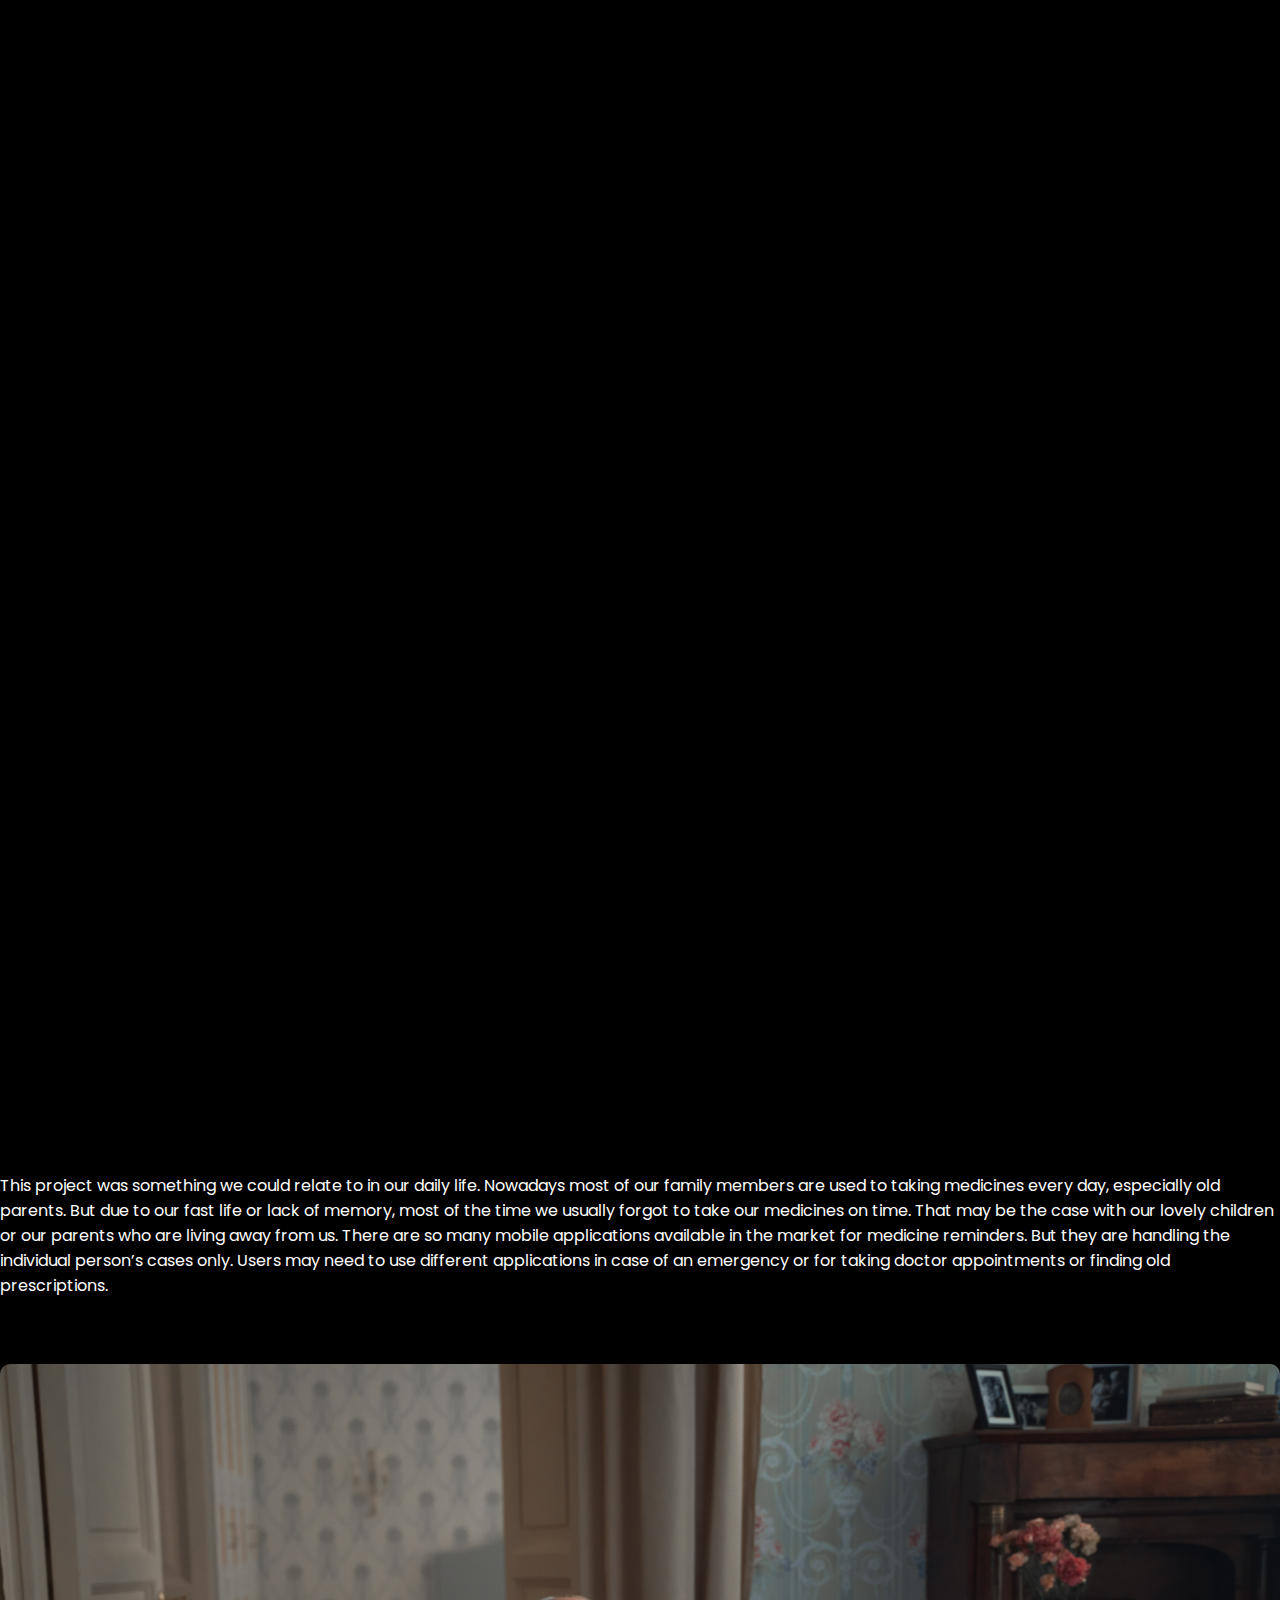
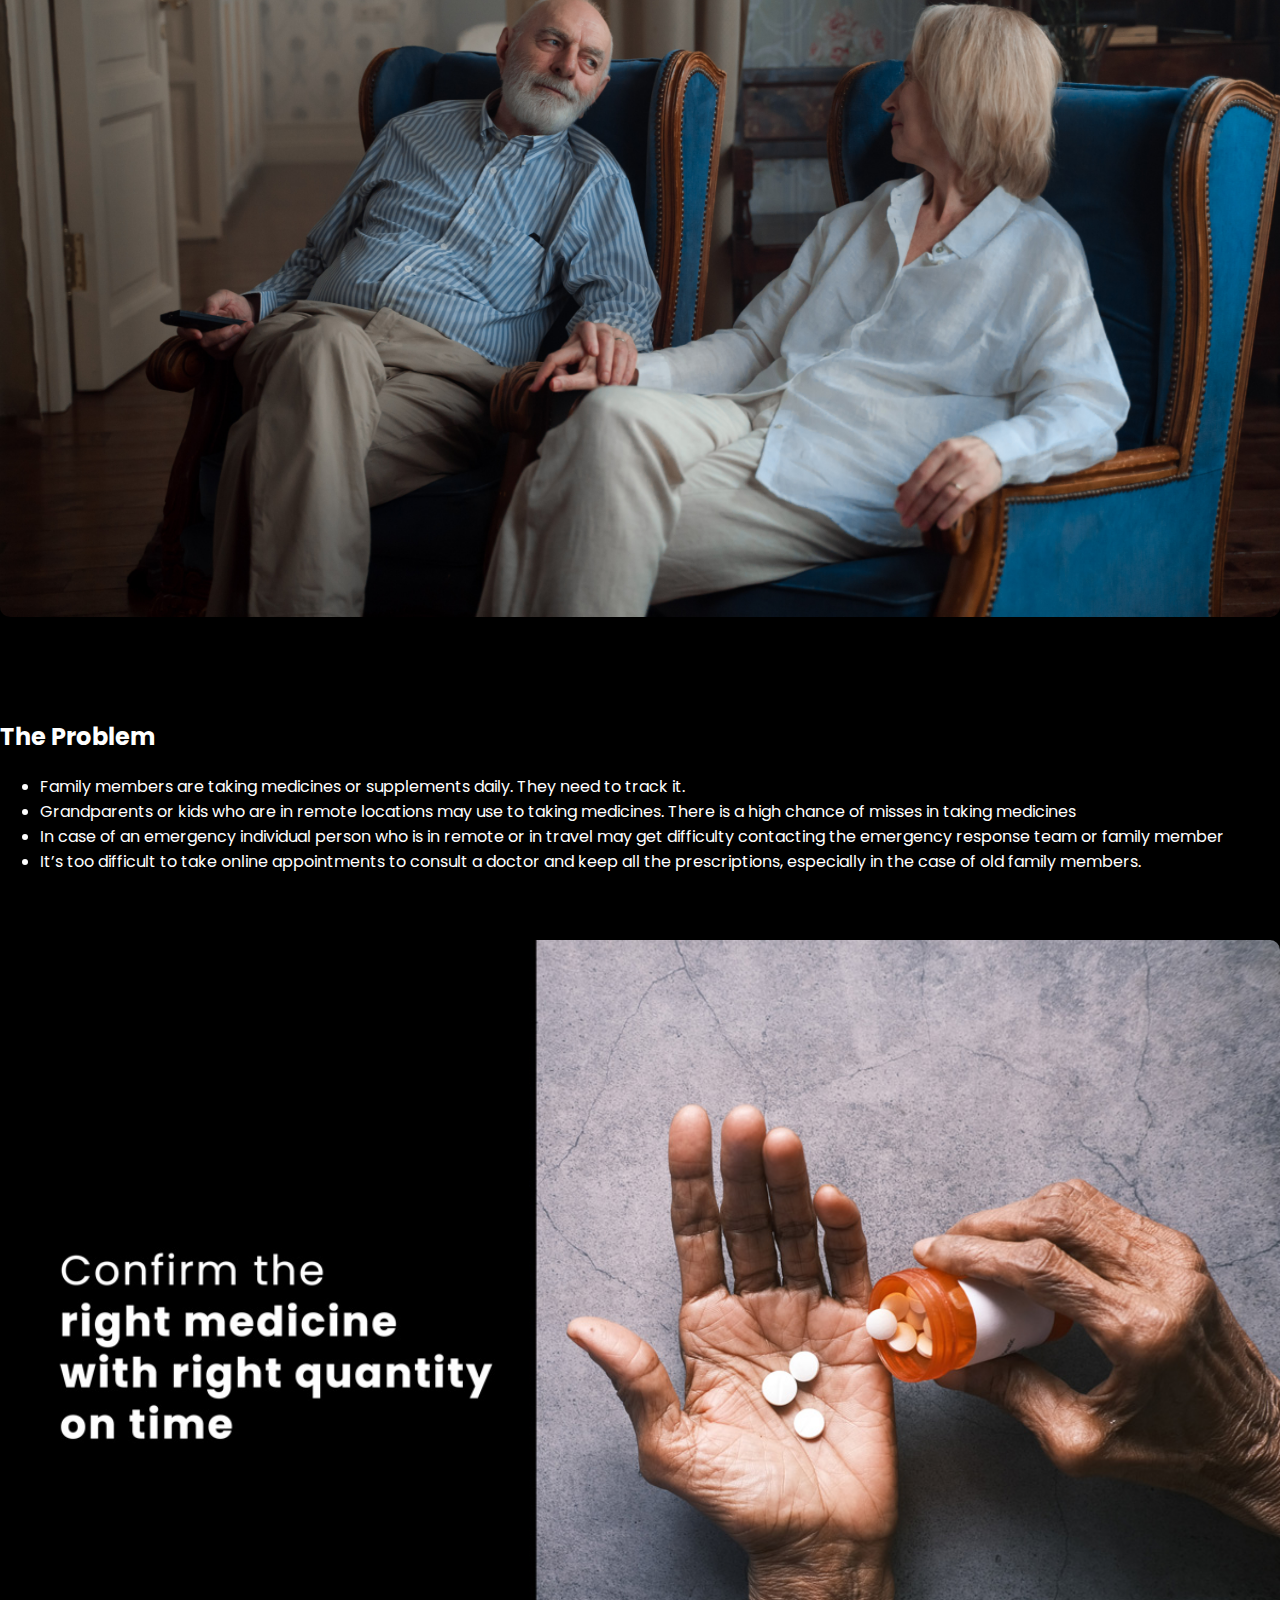
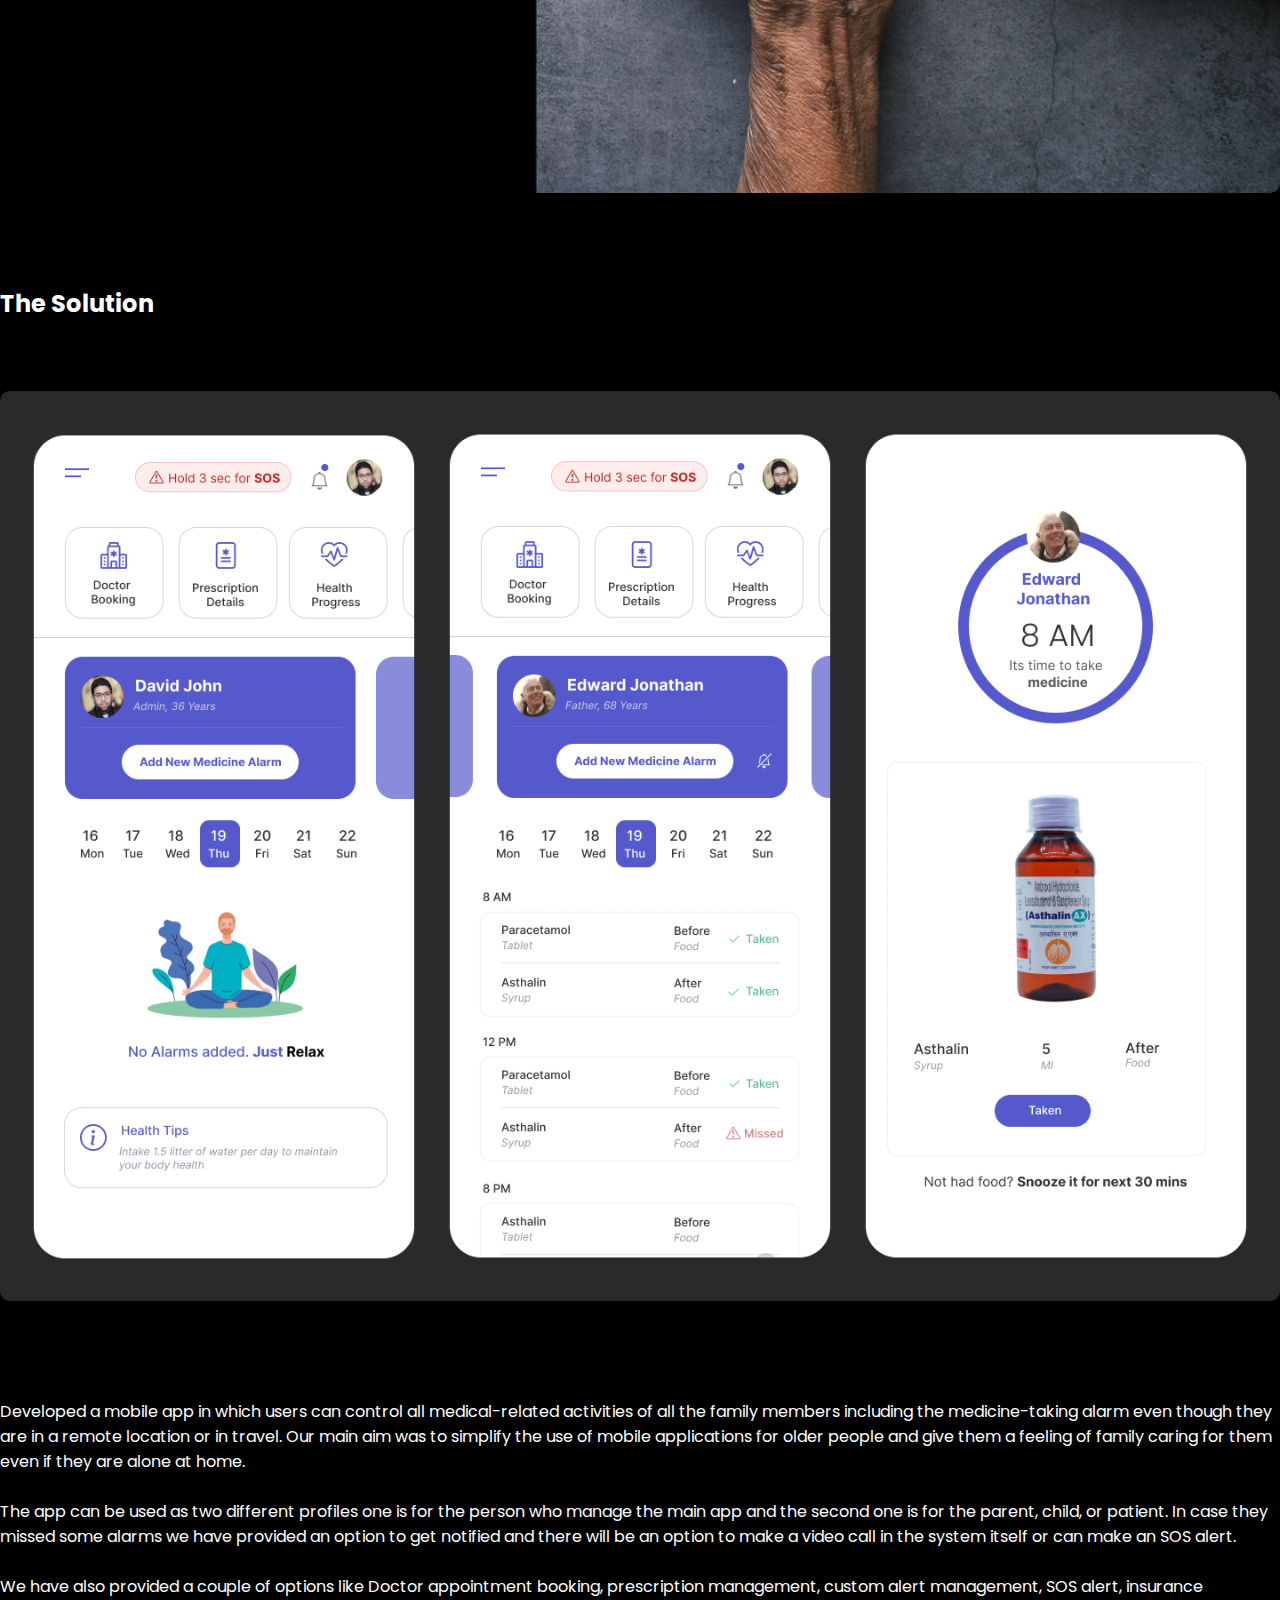
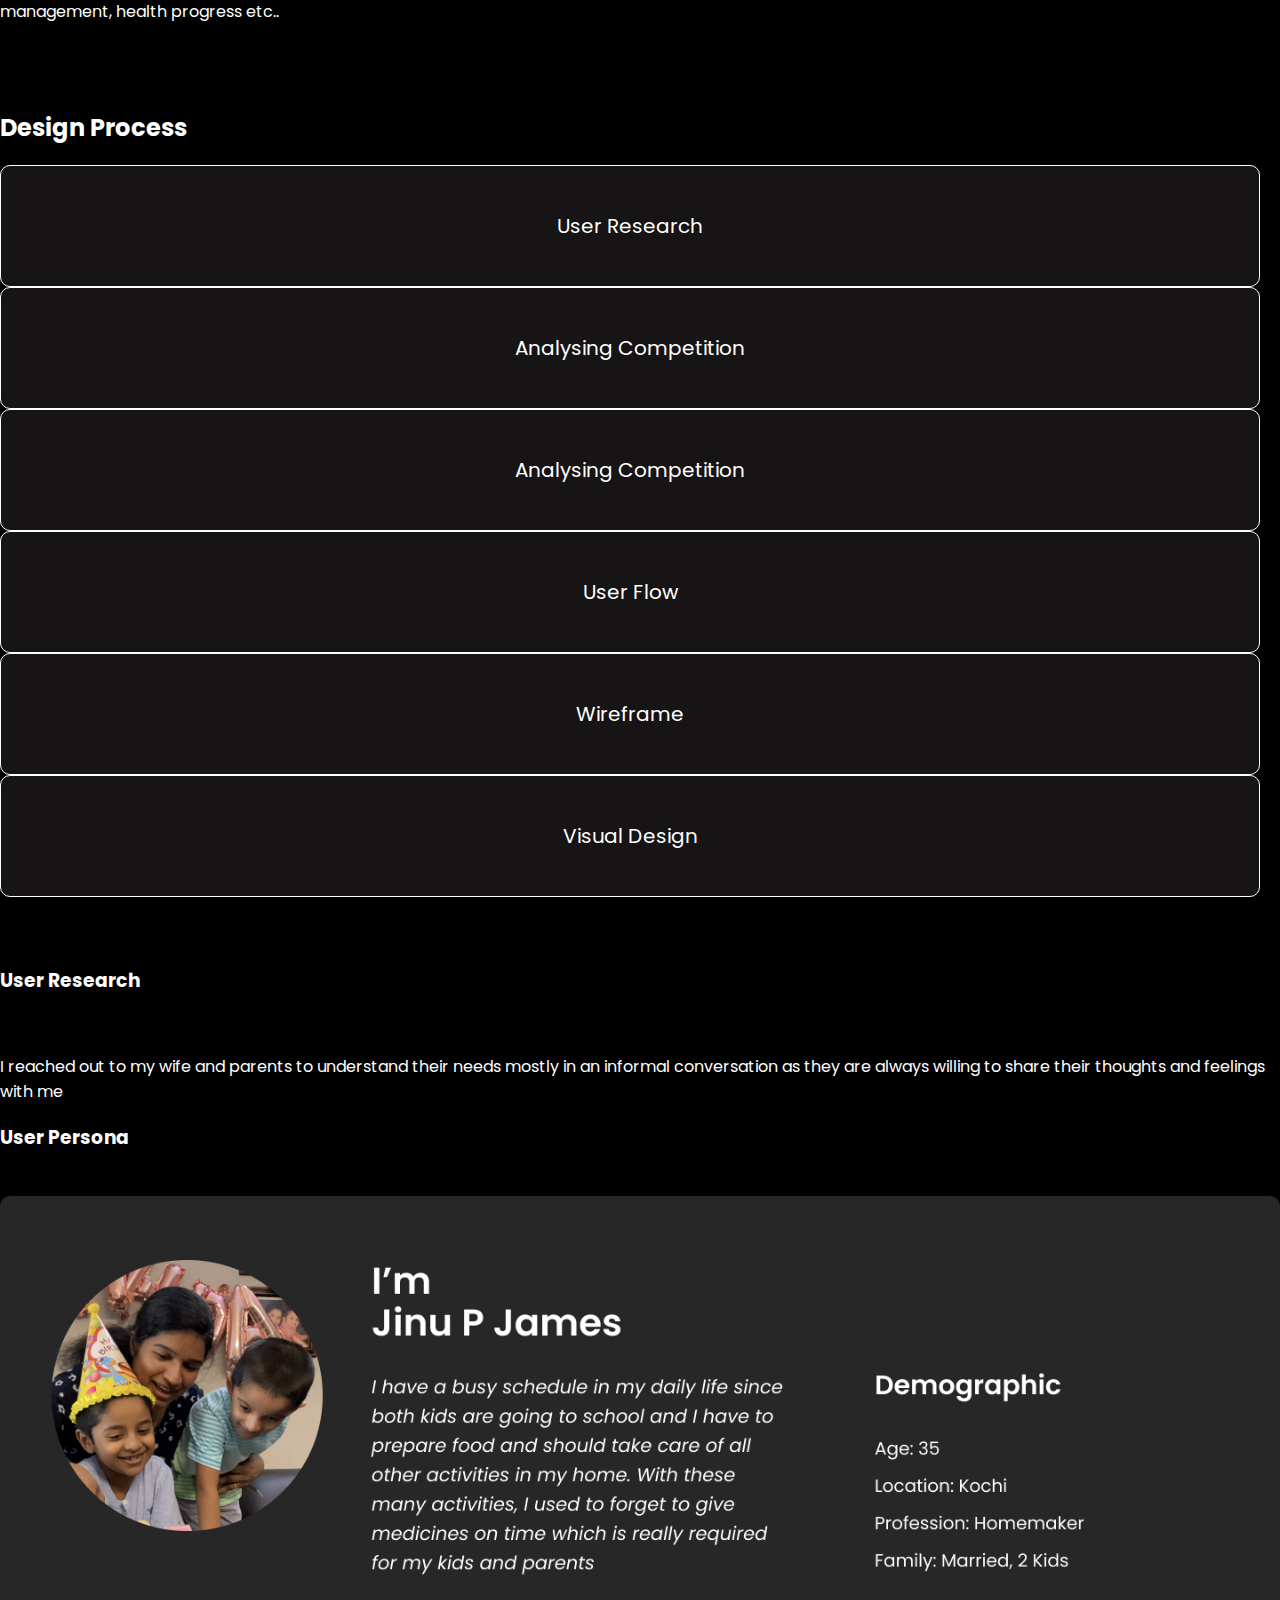
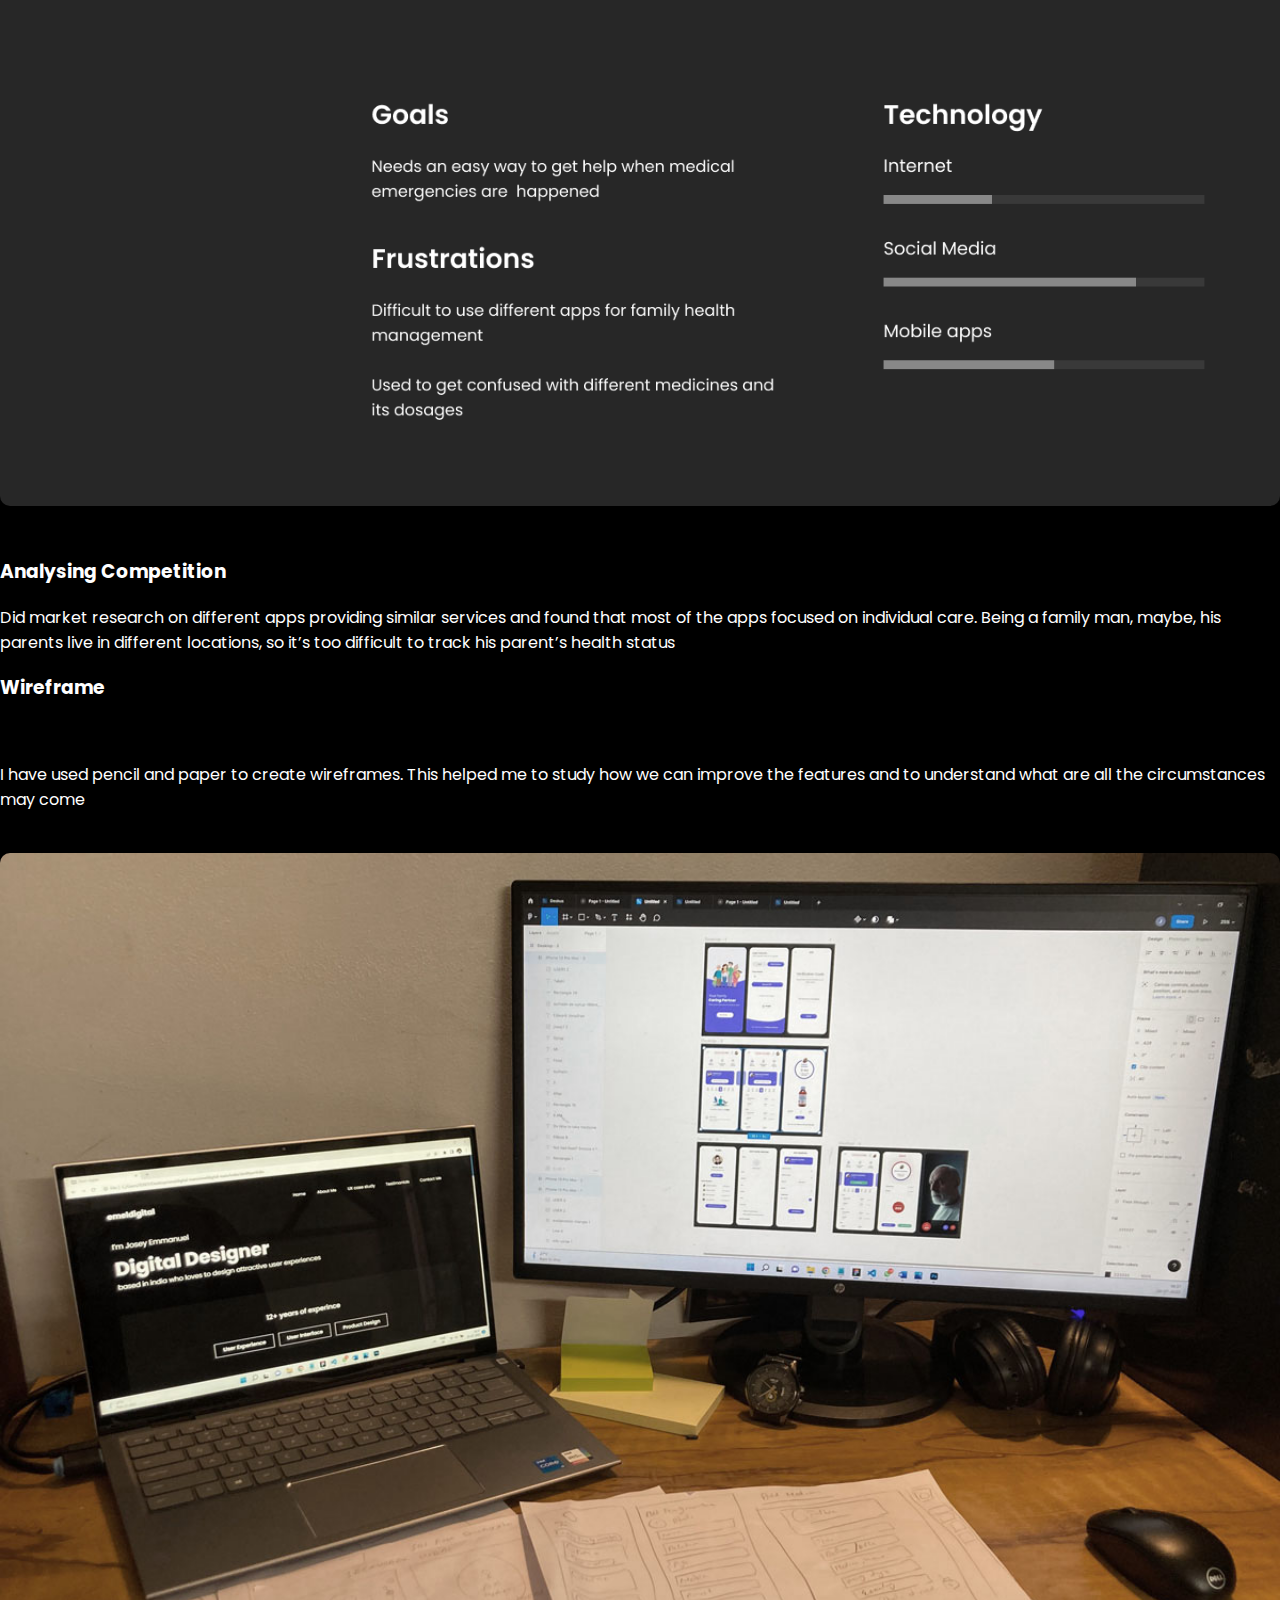
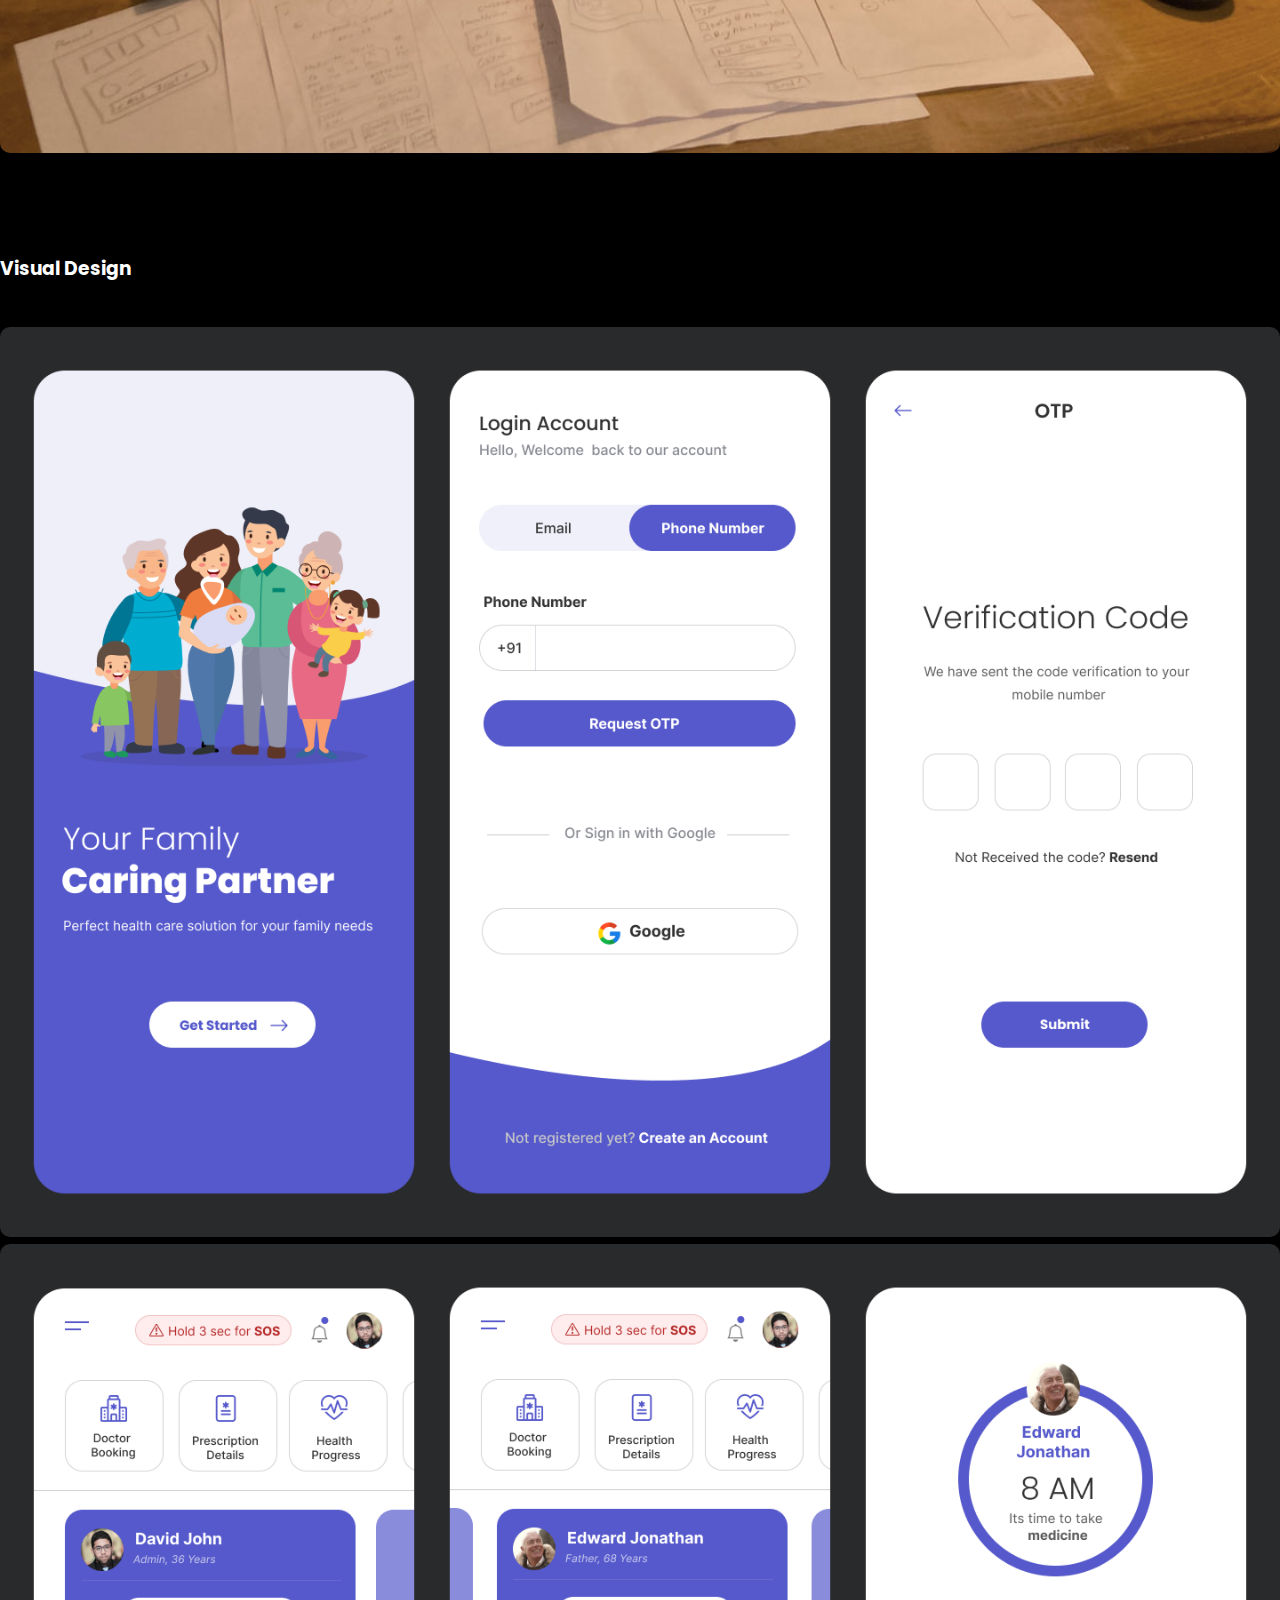
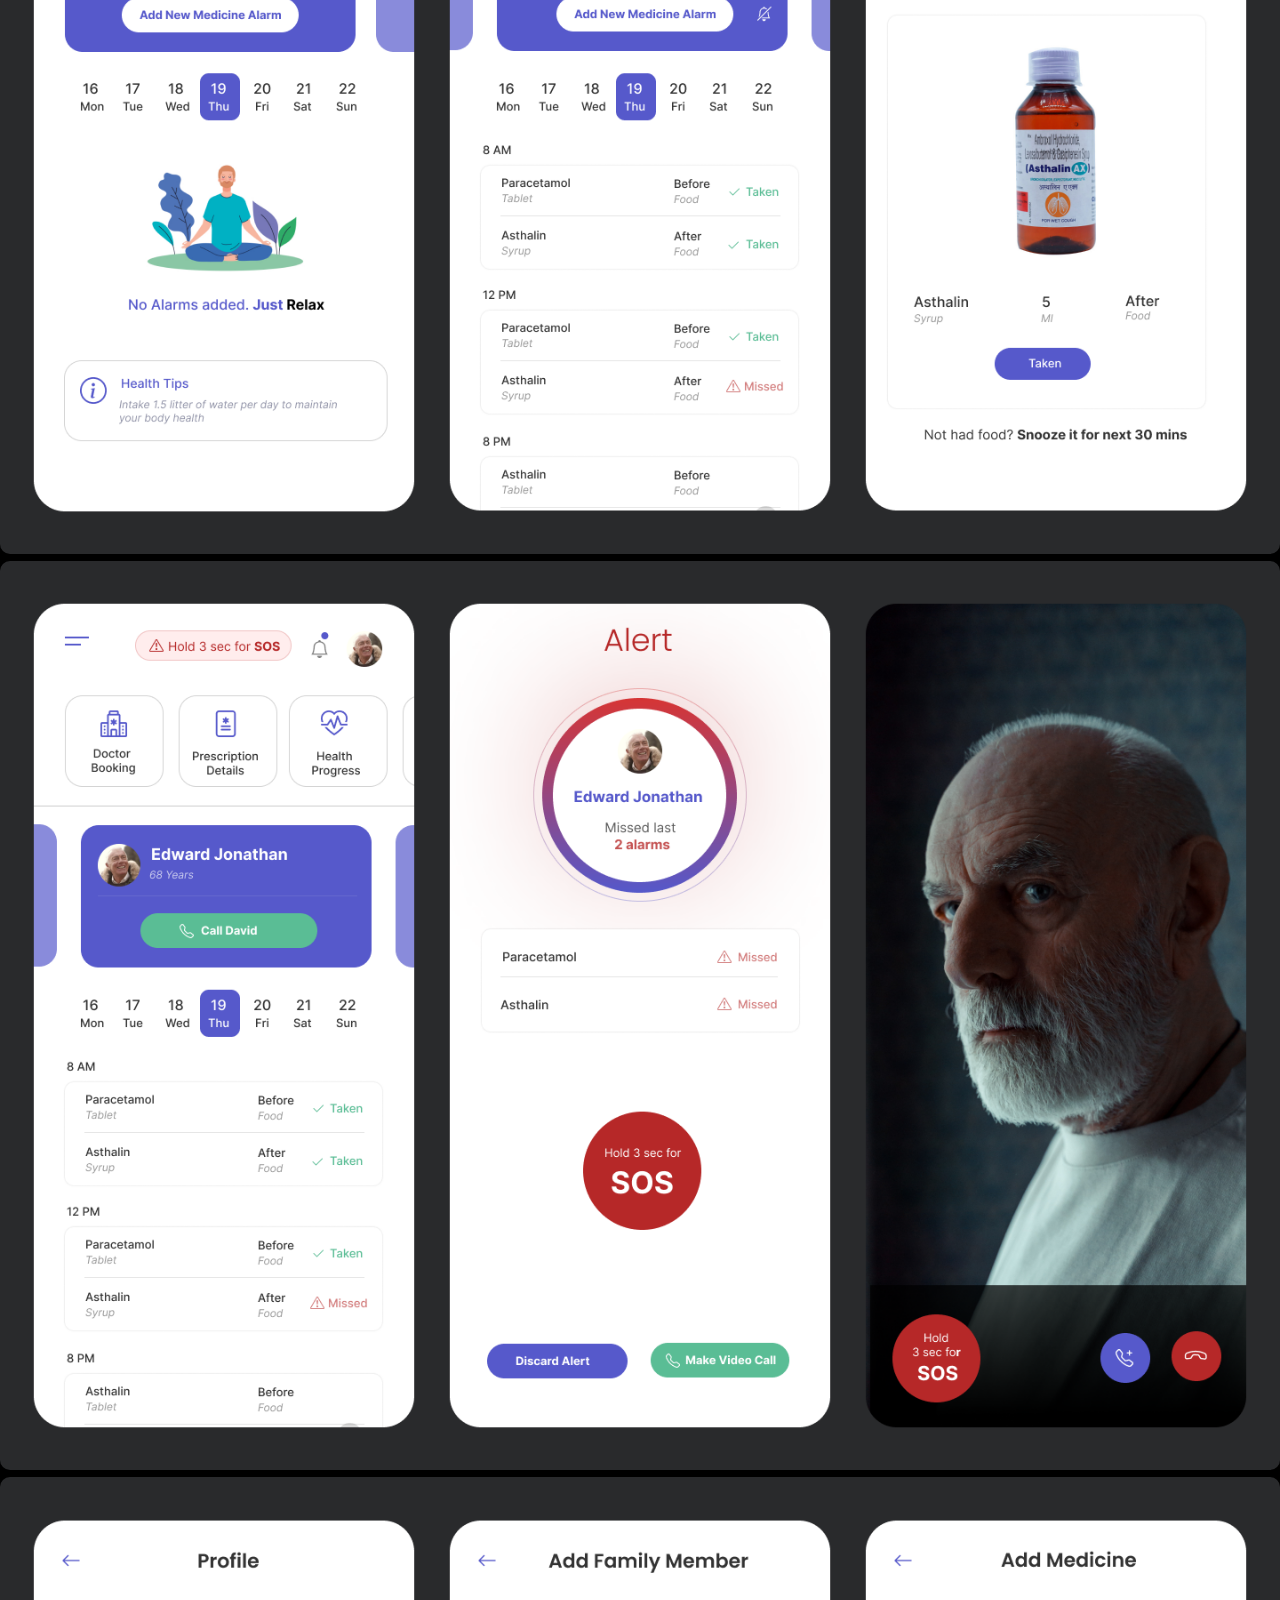
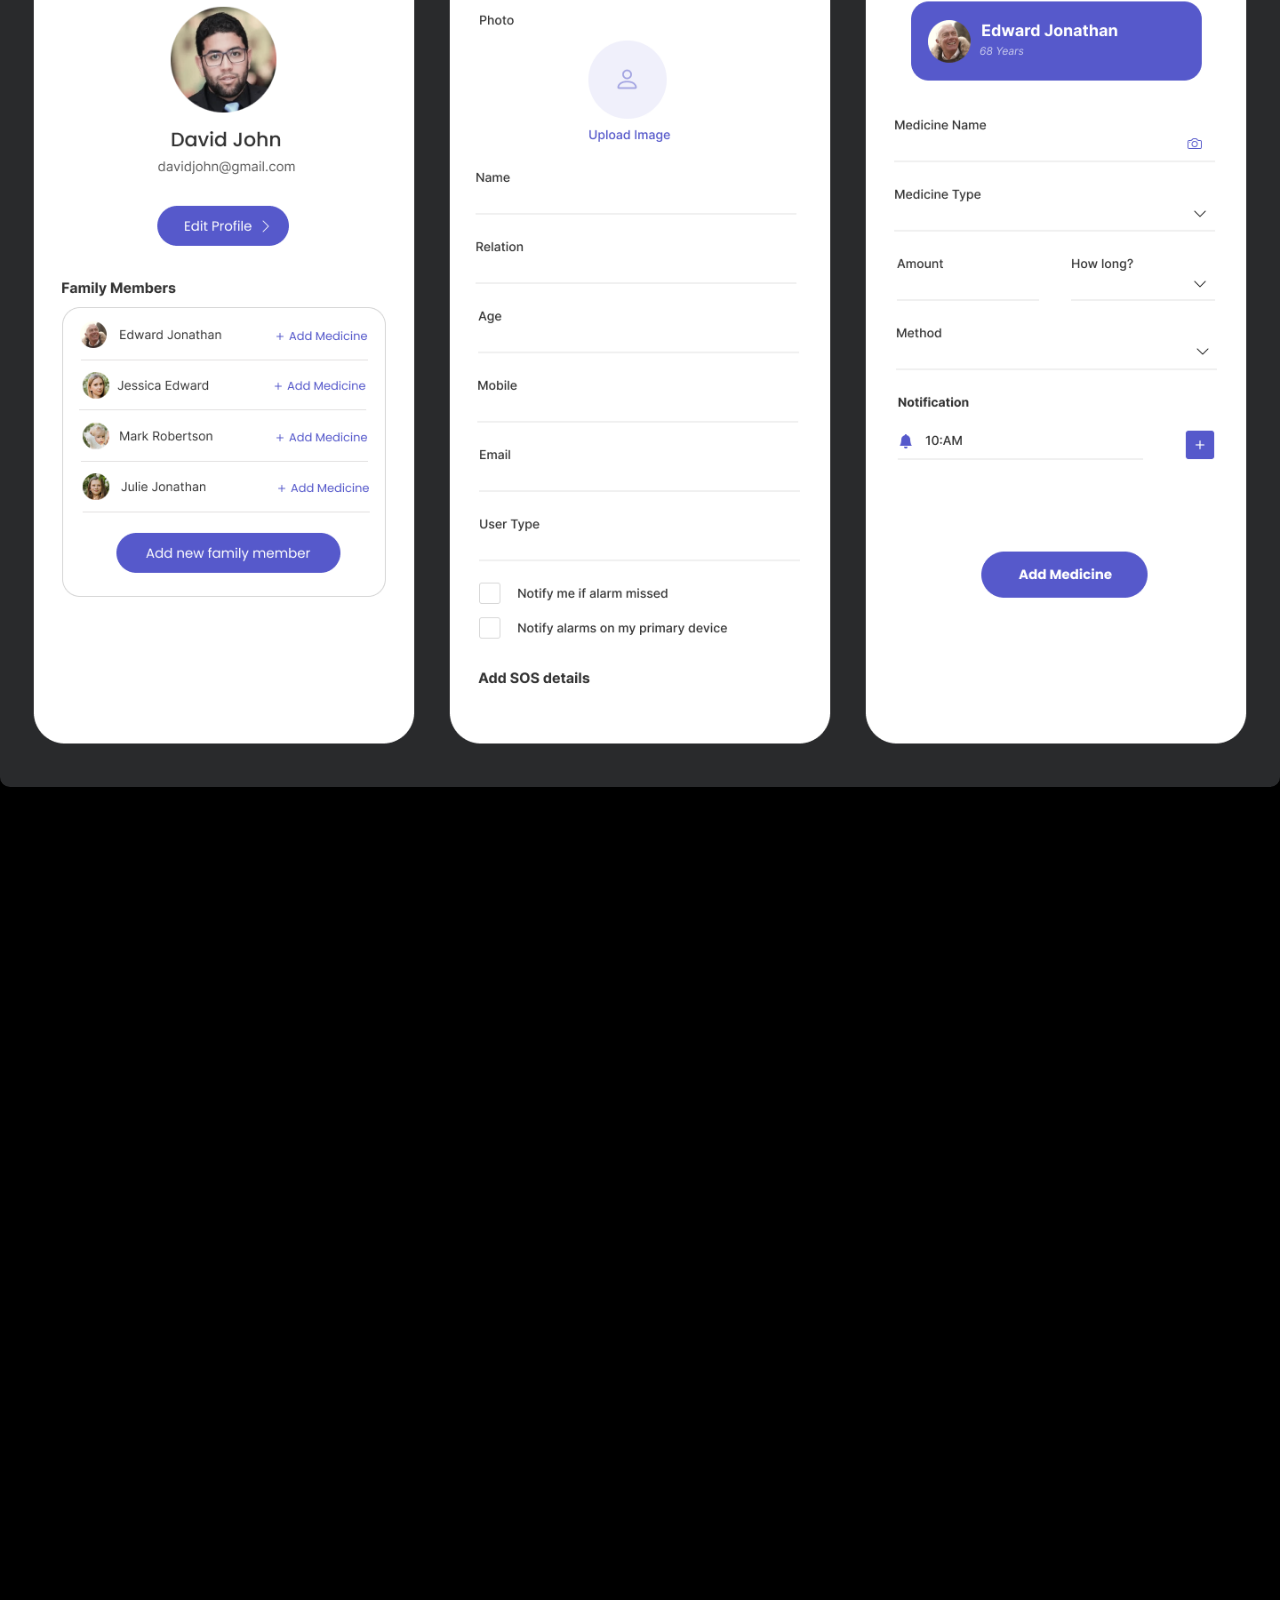
==== commit 47c21524: "Add files via upload" ====
--- a/index.html
+++ b/index.html
@@ -260,31 +260,30 @@
             </p><br><br>
             <h2>Design Process</h2>
             <div class="row mt-5">
-                <div class="col">
-                    <div class="process">
-                        User Research
-                    </div>
-                </div>
-                <div class="col">
-                    <div class="process">
+                <div class="col-12">
+                    <div class="d-flex skills">
+                        <div class="process">
+                            User Research
+                        </div>
+                        <div class="process">
+                            Analysing Competition
+                        </div>
+                        <div class="process">
                         Analysing Competition
                     </div>
-                </div>
-                <div class="col">
                     <div class="process">
                         User Flow
                     </div>
-                </div>
-                <div class="col">
                     <div class="process">
                         Wireframe
                     </div>
-                </div>
-                <div class="col">
                     <div class="process">
                         Visual Design
                     </div>
-                </div>
+                    </div>
+                </div>
+               
+               
             </div>
             <br><br>
             <h3>User Research</h3><br>
@@ -294,8 +293,9 @@
             <h3 class="mt-5">Analysing Competition</h3>
             <p>Did market research on different apps providing similar services and found that most of the apps focused on individual care. Being a family man, maybe, his parents live in different locations, so it’s too difficult to track his parent’s health status </p>
             
-            <h3 class="mt-5">Wireframe</h3><br><br>
-            <img src="./images/desk.jpg"><br><br><br><br>
+            <h3 class="mt-5">Wireframe</h3><br>
+            <p>I have used pencil and paper to create wireframes. This helped me to study how we can improve the features and to understand what are all the circumstances may come</p>
+            <br><img src="./images/desk.jpg"><br><br><br><br>
             <h3>Visual Design</h3><br>
             <img src="./images/Desktop - 1.png">
             <img src="./images/Desktop - 3.png">
